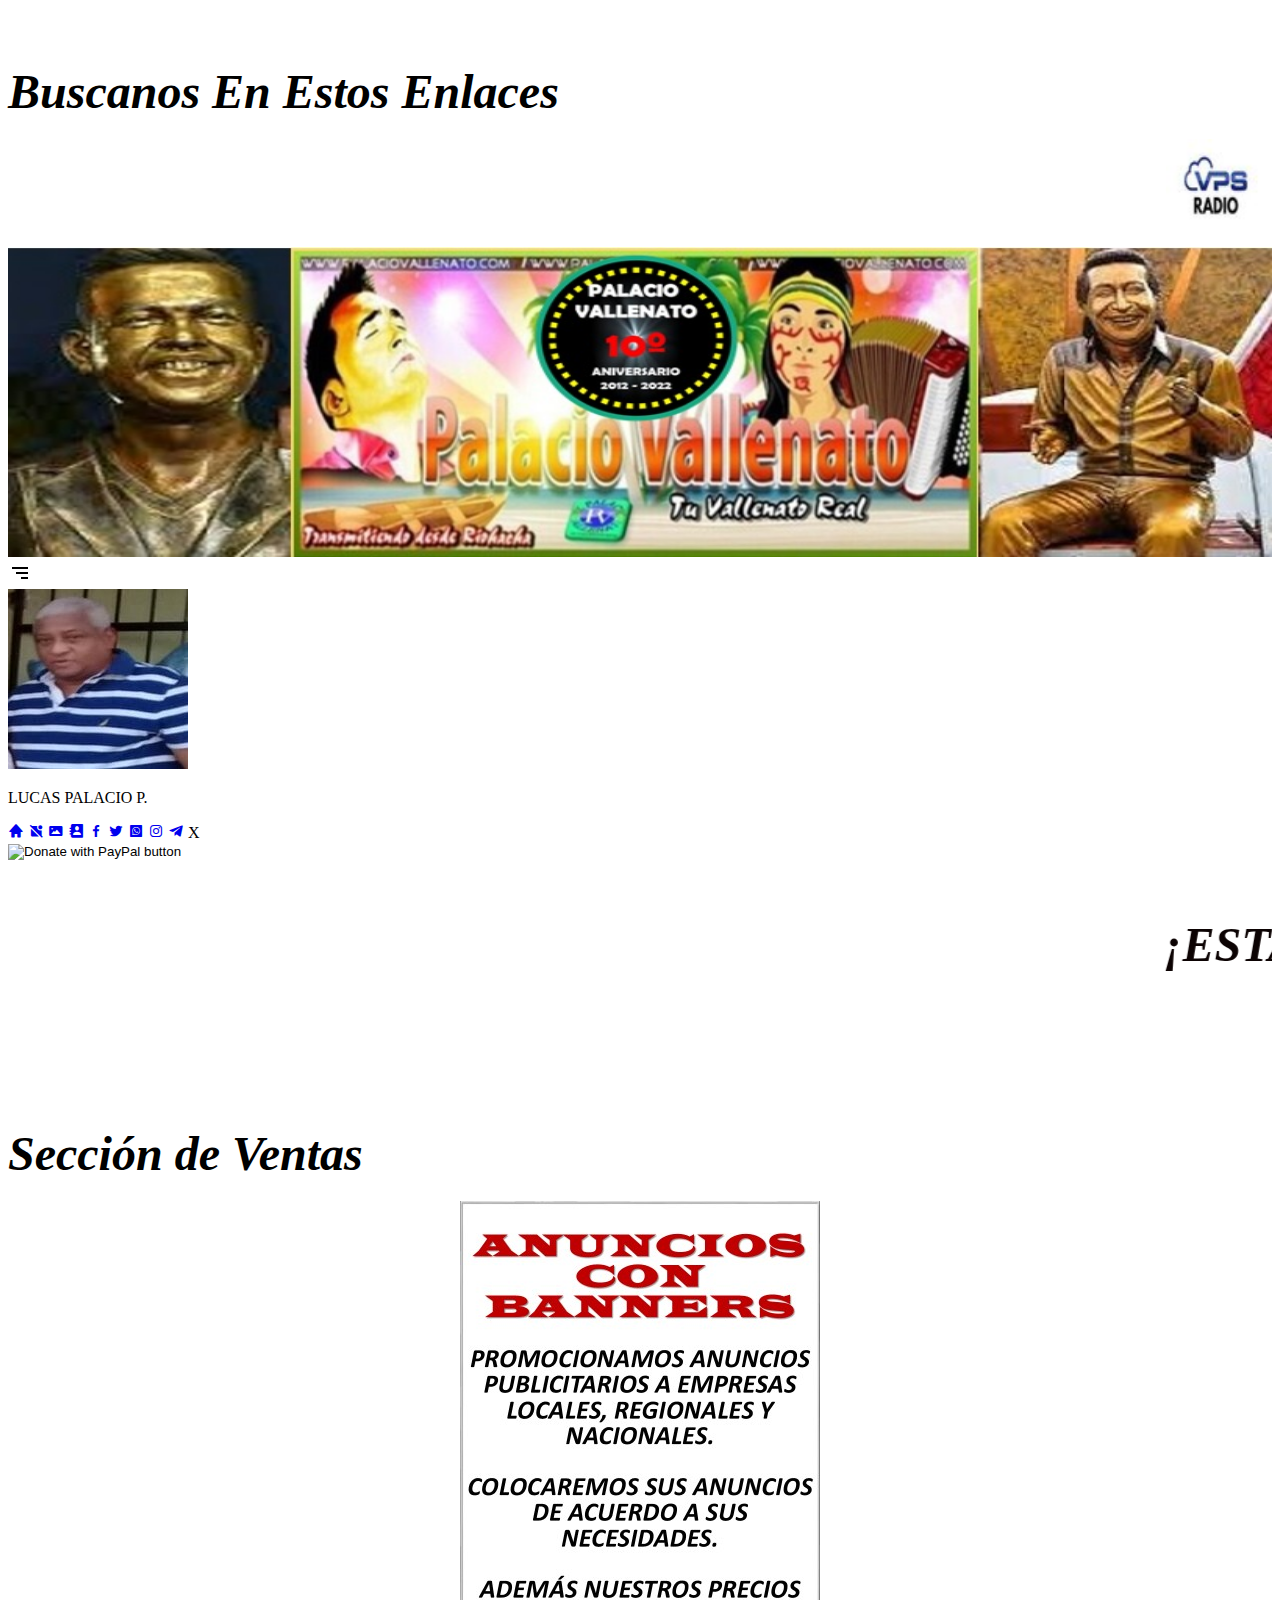
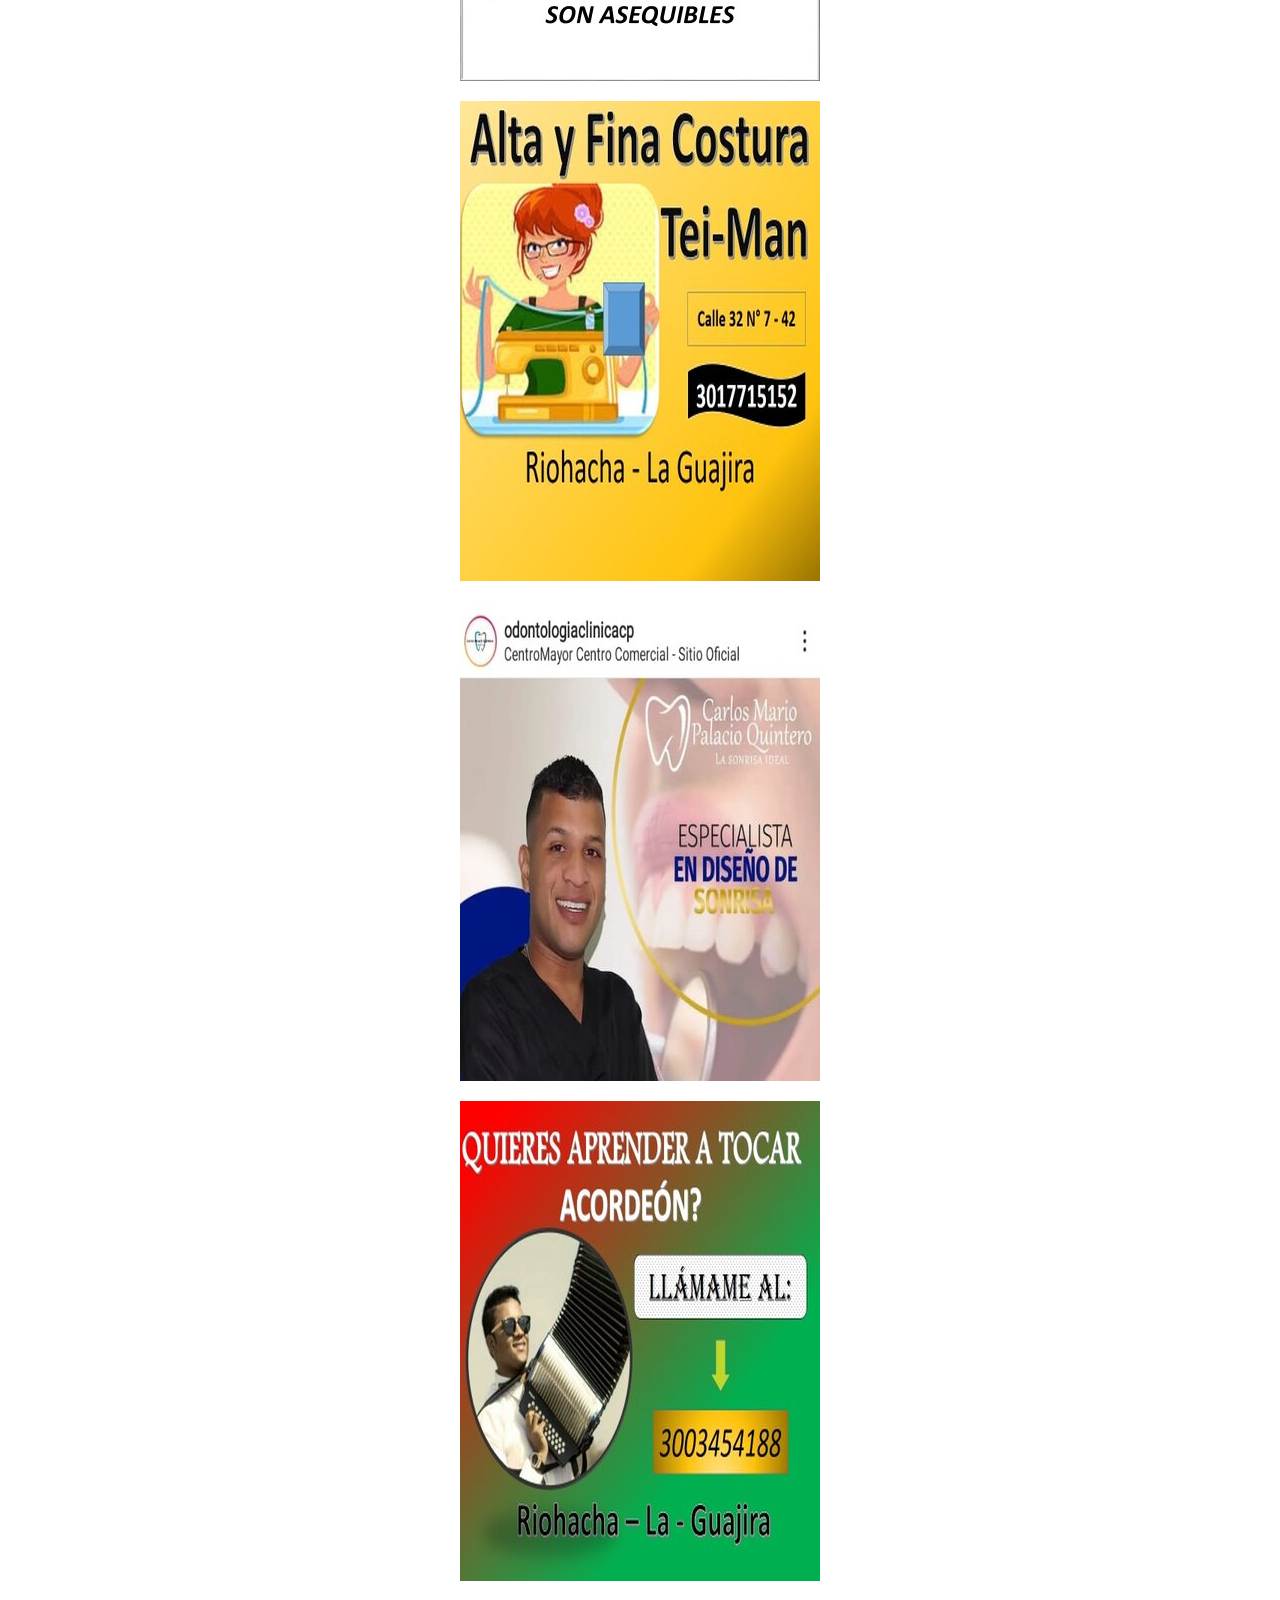
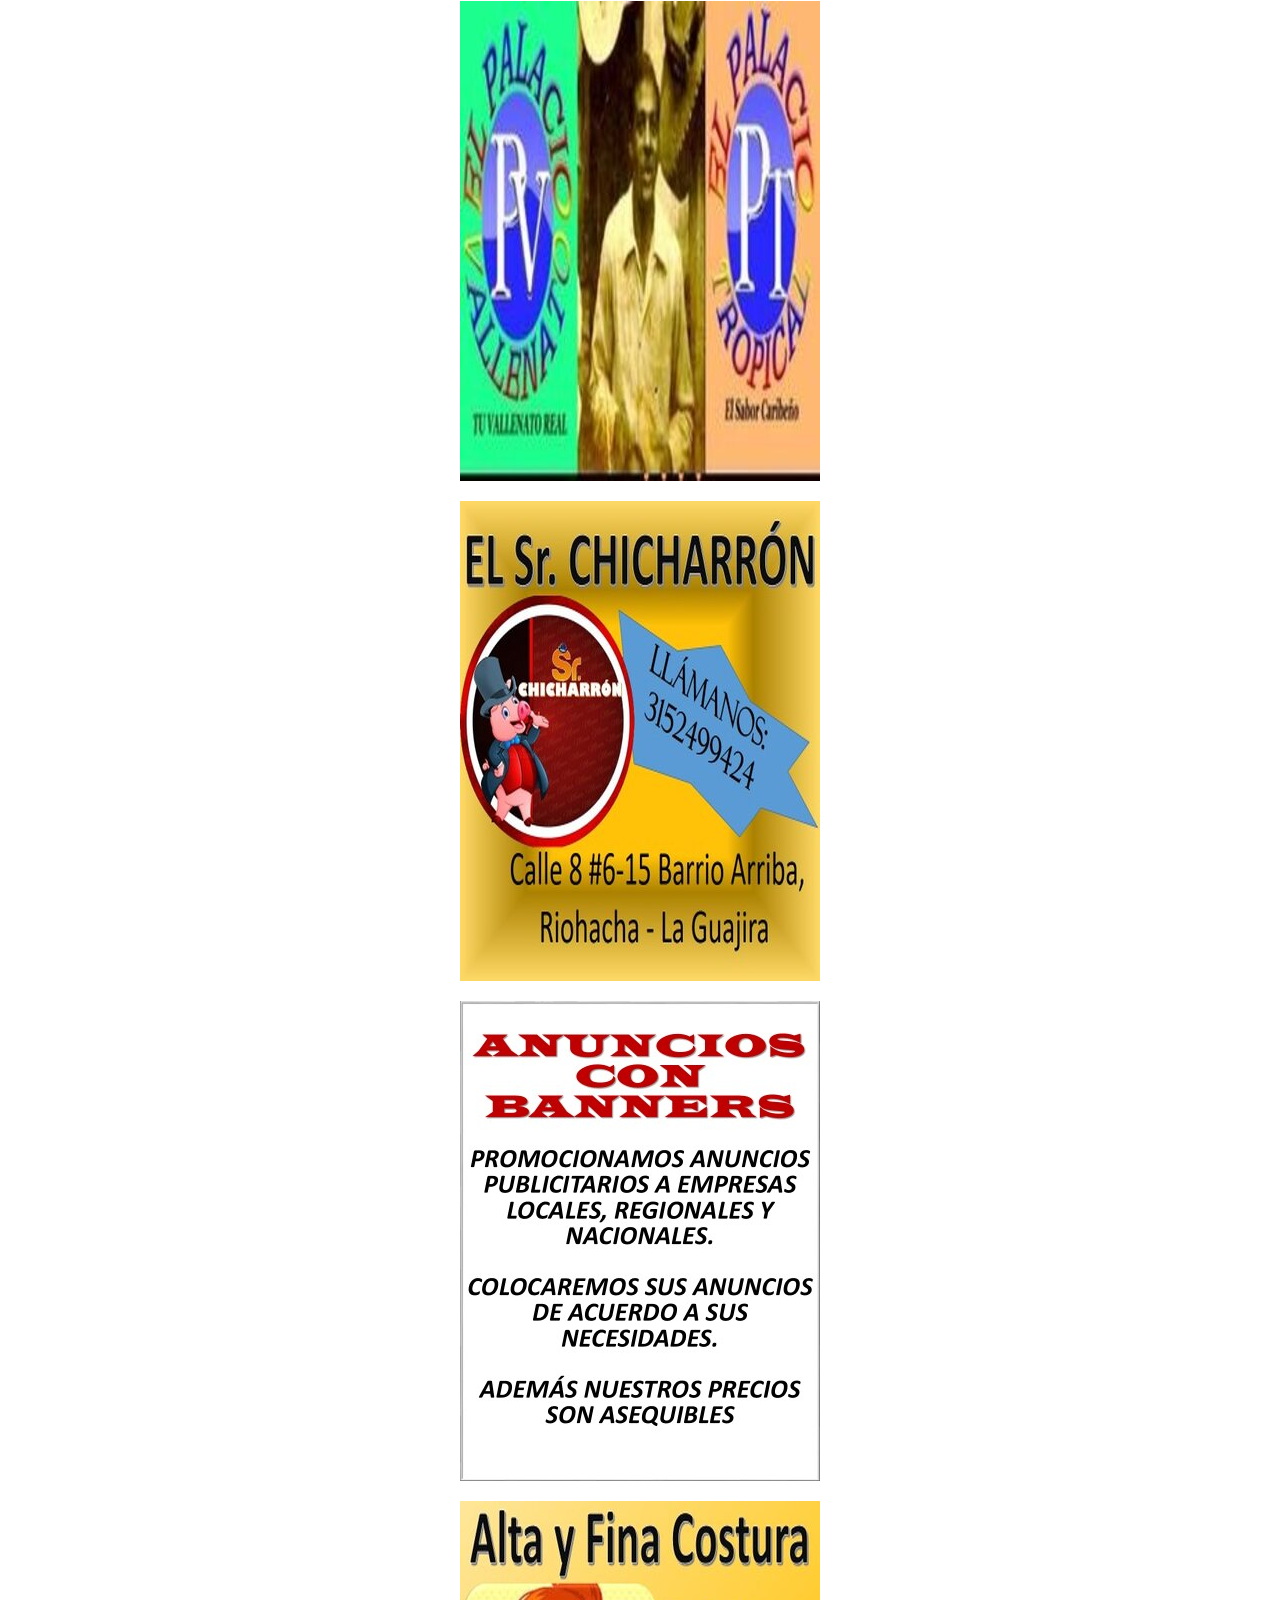
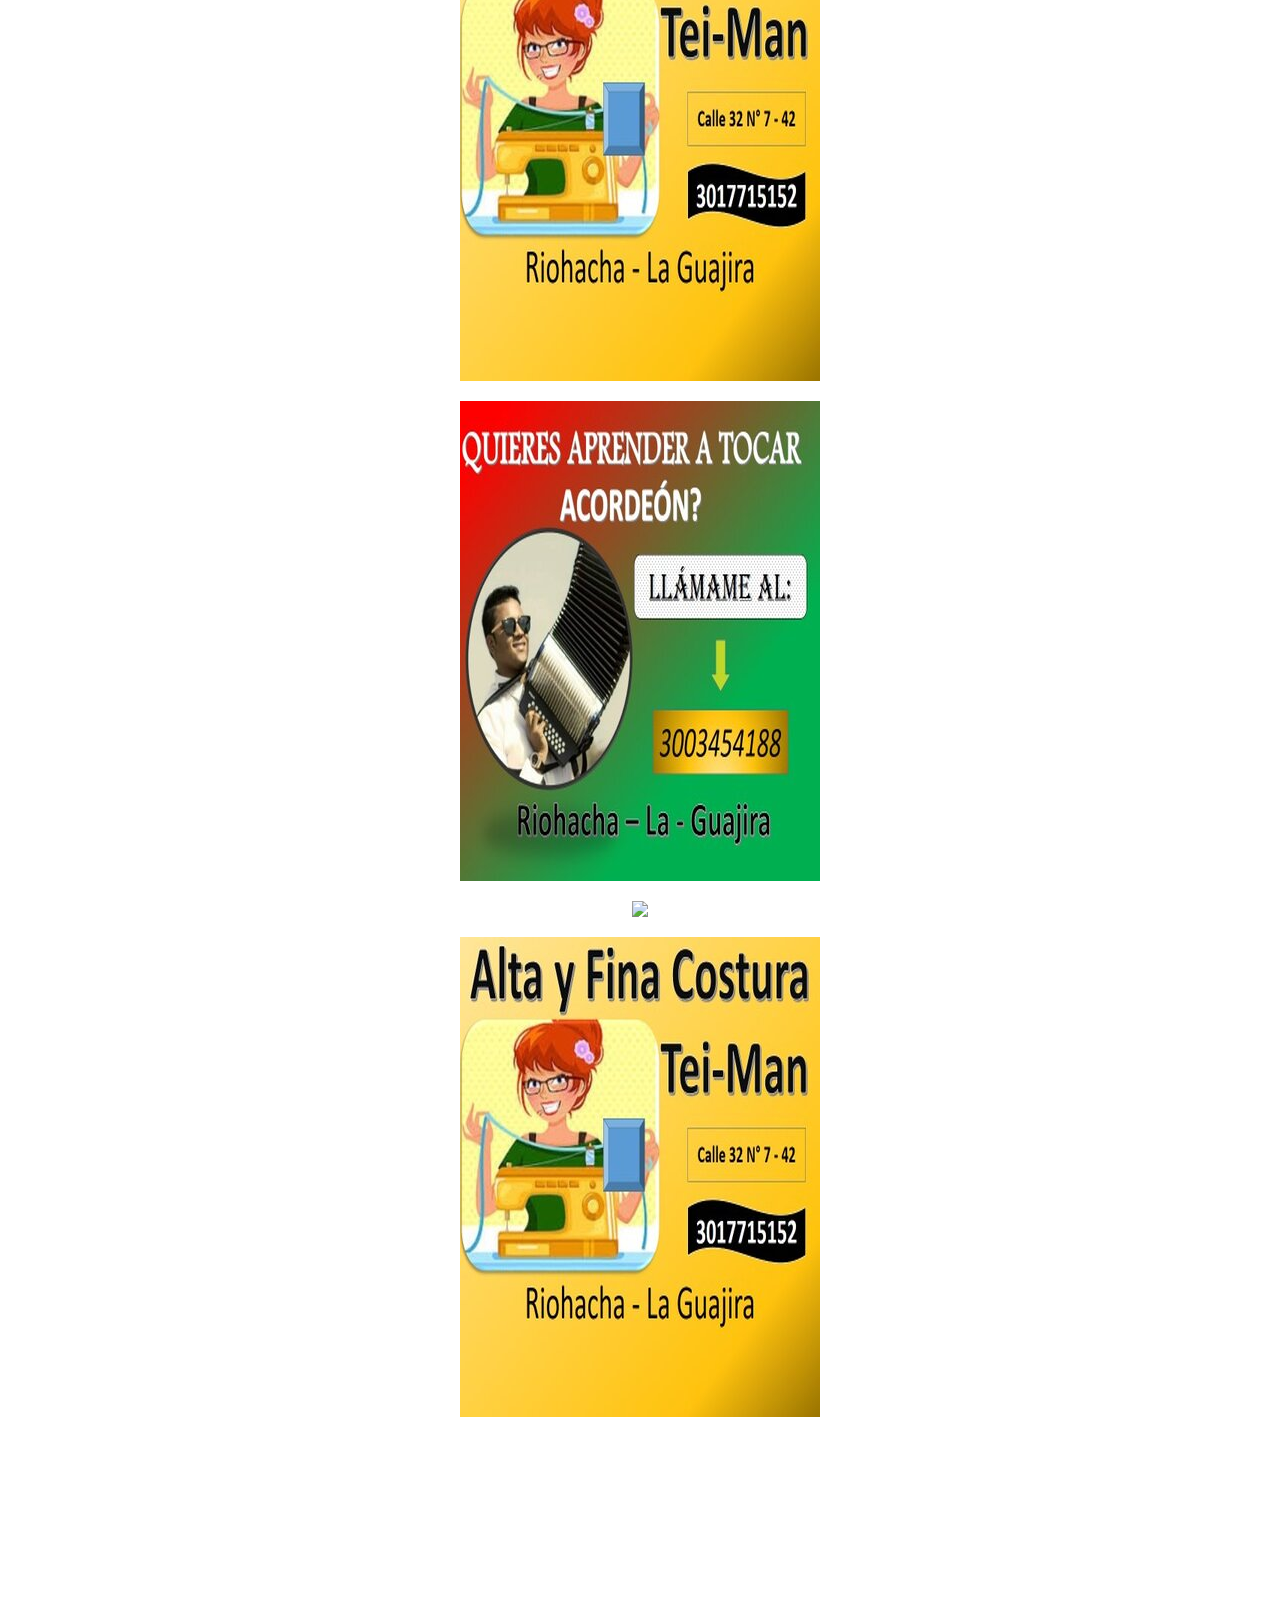
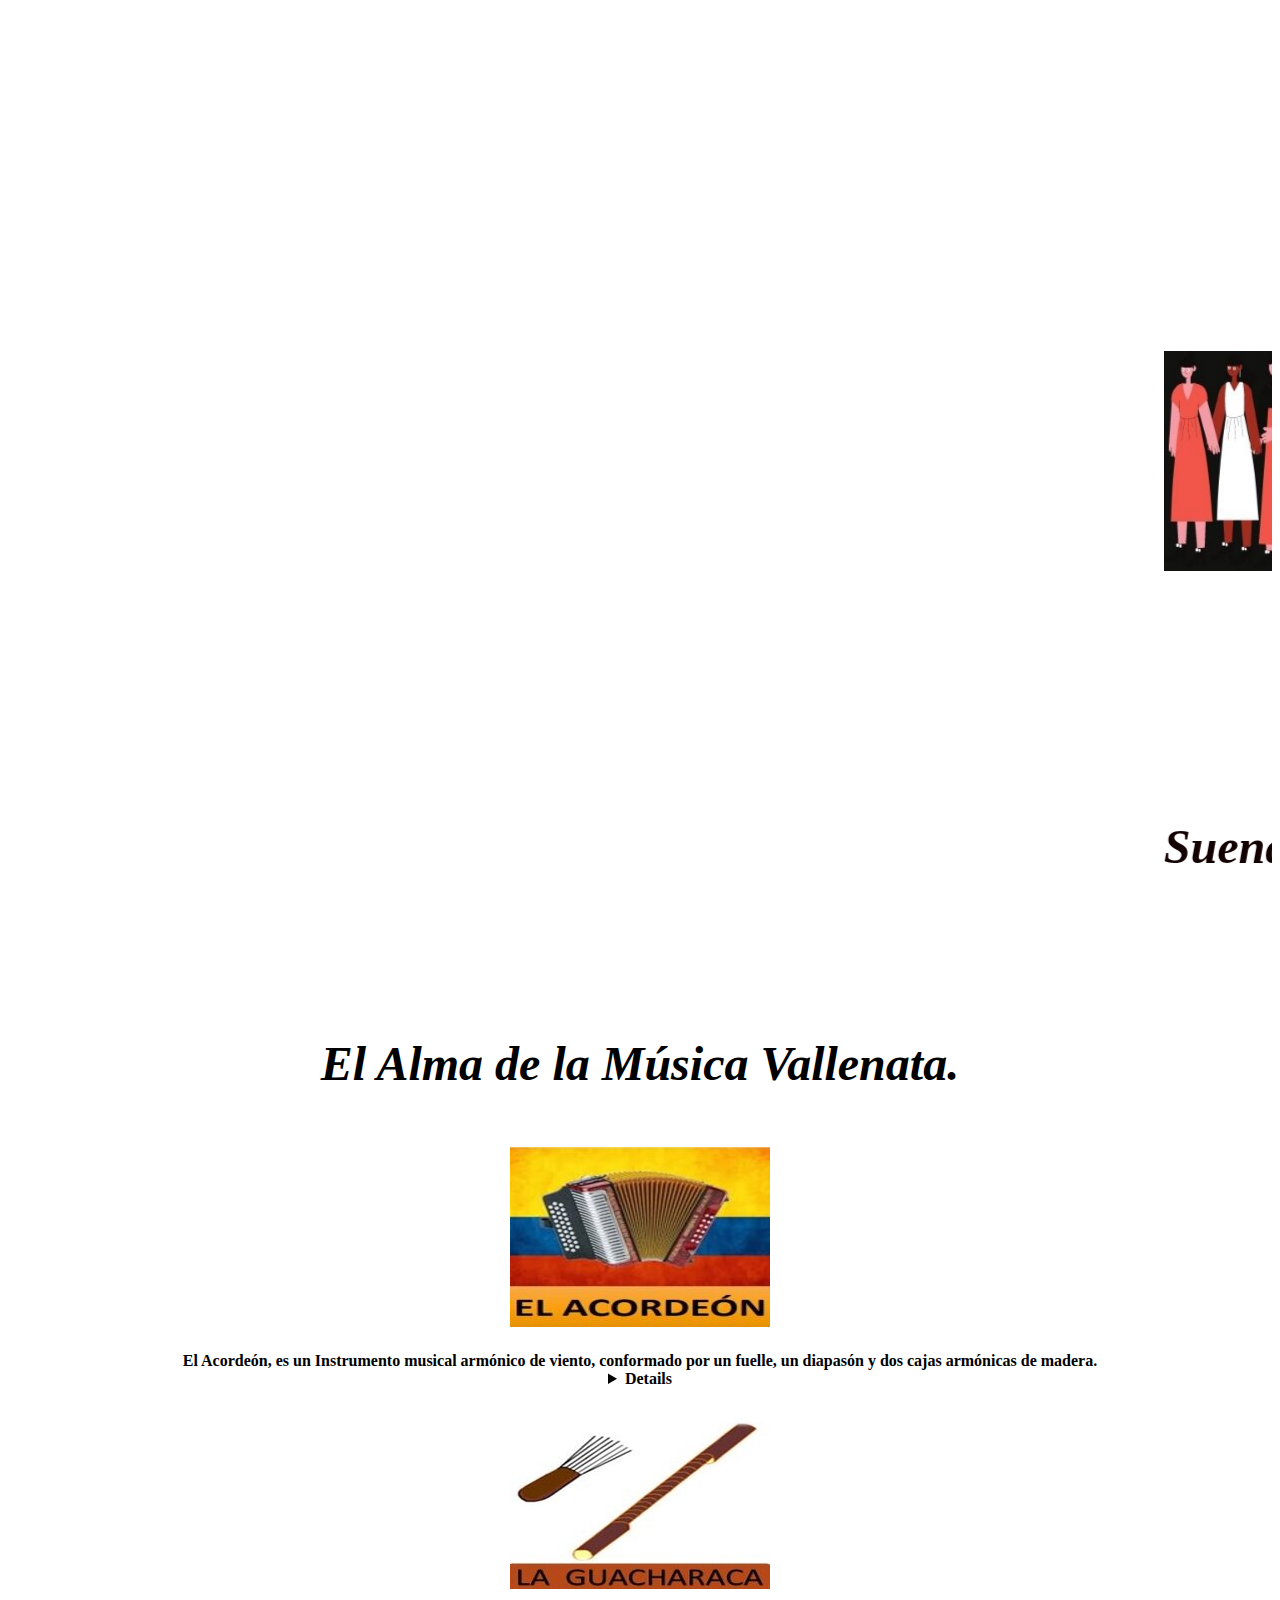
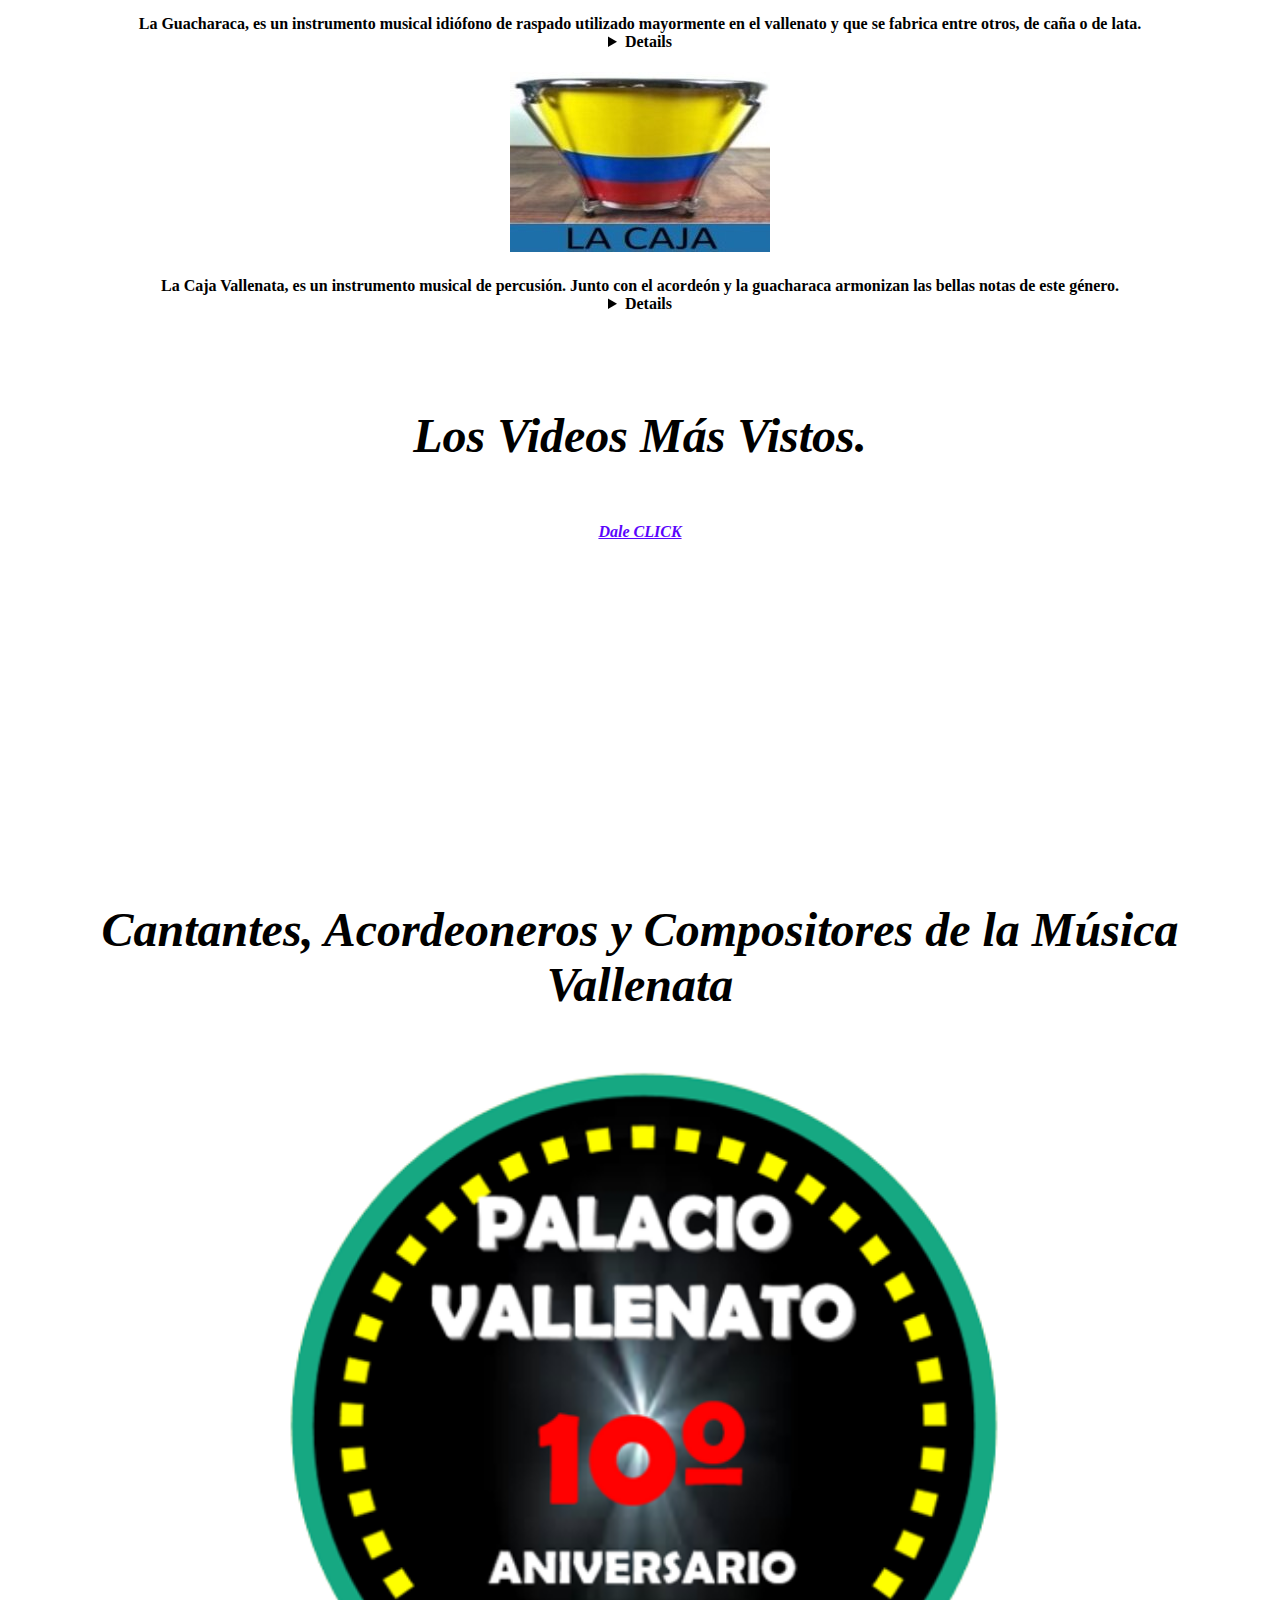
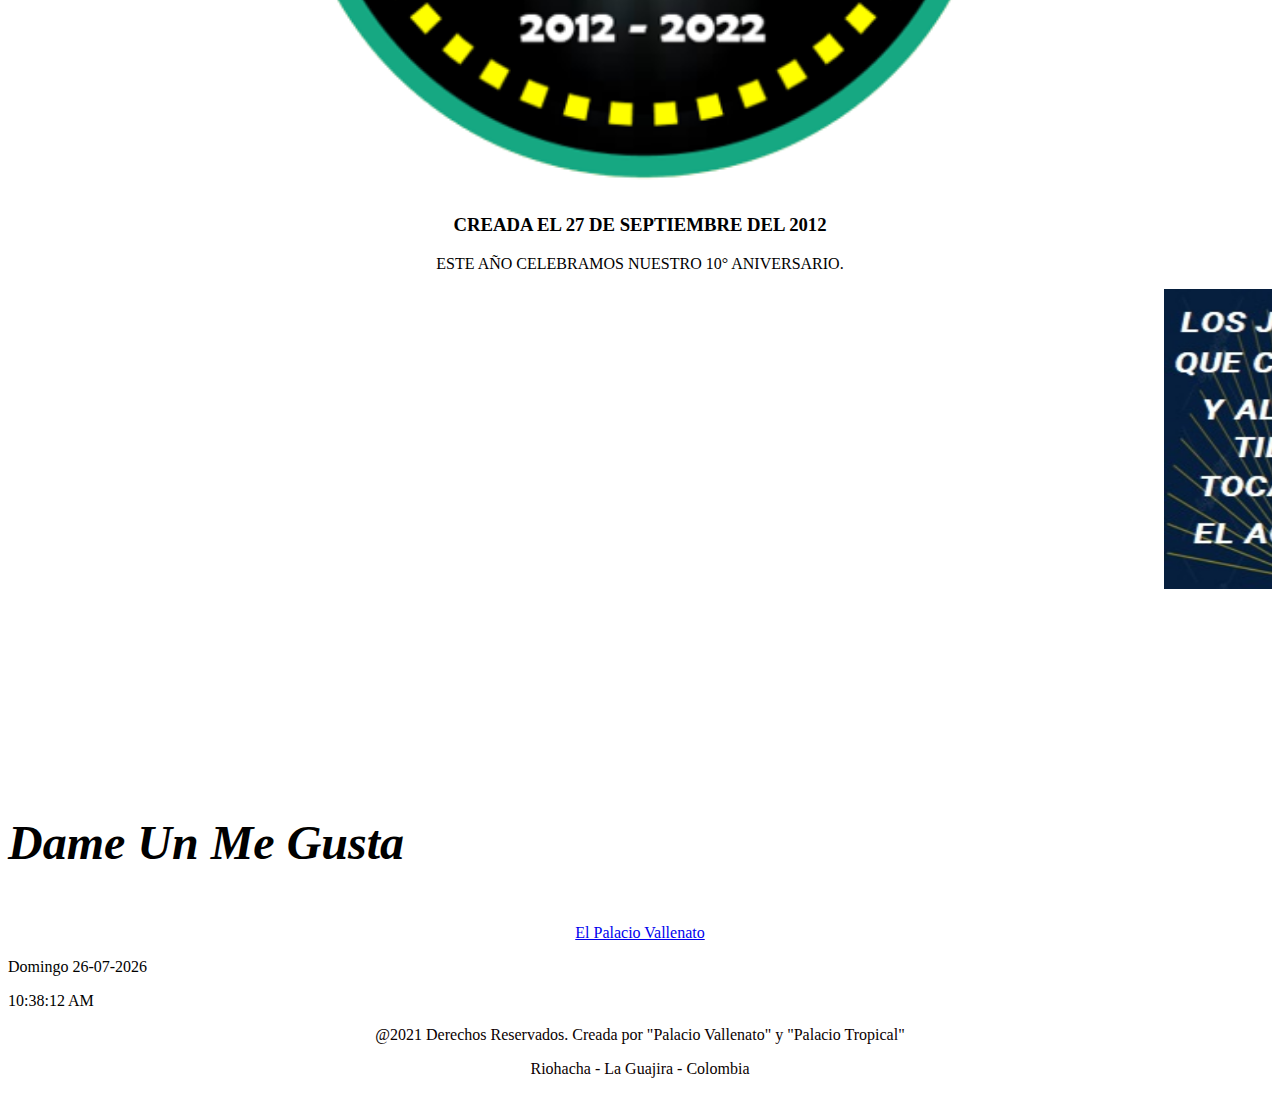
==== index.html @ 9a0f0bd8 "“commit”" ====
<!doctype html>
<html lang="es">

<!------------------------- inicio del head ------------------------>
<head>
<meta charset="utf-8">
<meta  http-equiv="X-UA-compatible"  content="ie=edge"/>
<meta name="author" content="LUCAS PALACIO PIMIENTA"/>
<meta name="keywordS" content="DEFENSA Y DIVULGACION DE LA MÚSICA VALLENATA"/>
<meta name="viewport" content="width=device-width, user-scalable=no, initial-scale=1.0, 
maximum-scale=1.0, minimum-scale=1.0 ">    


<link rel="icon"  href="IMAGENES/logoICO.ico">
    
<link rel="stylesheet" type="text/css" href="css/reset.css"></link>
<link rel="stylesheet" type="text/css" href="css/style.css"></link>
<link rel="stylesheet" type="text/css" href="fonts/style.css">
<link rel="stylesheet" type="text/css" href="style.css">
<link rel="stylesheet" type="text/css" href="css/estilo.css">

<link rel="preconnect" href="https://fonts.googleapis.com">
<link rel="preconnect" href="https://fonts.gstatic.com" crossorigin>
<link href="https://fonts.googleapis.com/css2?family=Share+Tech+Mono&display=swap" rel="stylesheet">
<link href="https://fonts.googleapis.com/css?family=Orbitron" rel="stylesheet">
<link href="https://fonts.googleapis.com/css2?family=Open+Sans:wght@300;400;700&display=swap" rel="stylesheet">

<link rel="stylesheet" type="text/css" href="css/bootstrap-slider.min.css">
<link href='https://unpkg.com/boxicons@2.0.9/css/boxicons.min.css' rel='stylesheet'>
<link href="https://cdn.jsdelivr.net/npm/bootstrap@5.1.0/dist/css/bootstrap.min.css" 
rel="stylesheet" integrity="sha384-KyZXEAg3QhqLMpG8r+8fhAXLRk2vvoC2f3B09zVXn8CA5QIVfZOJ3BCsw2P0p/We"
crossorigin="anonymous">

<script src="js/bootstrap-slider.min.js"></script>
<script src="https://cdn.jsdelivr.net/bxslider/4.2.12/jquery.bxslider.min.js"></script>
<script src="https://ajax.googleapis.com/ajax/libs/jquery/3.1.1/jquery.min.js"></script>

<link rel="stylesheet" type="text/css" href="css/ventas.css">
<link rel="stylesheet" type="text/css" href="css/reprolateral.css">
<link rel="stylesheet" type="text/css" href="css/relojdigital.css">
<link rel="stylesheet" type="text/css" href="css/vocesvalle.css">

<link rel="stylesheet" type="text/css" href="css/acorlegen.css">
<link rel="stylesheet" type="text/css" href="css/acorng.css"> 

<title>EL PALACIO VALLENATO</title>

<link href="menu.js"    rel="stylesheet">
<link href="style.css"  rel="stylesheet">
<link href="reset.css"  rel="stylesheet">

                <!-- absense inicio--> 
<script async src="https://pagead2.googlesyndication.com/pagead/js/adsbygoogle.js?client=ca-pub-6909277196923543"
crossorigin="anonymous"></script>
                <!-- Final absense-->

</head>
<!------------------------- fin del head ------------------------>


<!-- inicio del body - cabecera-->

           <!----- Inicio Bloqueo y Fondo -------->
<body oncontextmenu="return false" onkeydown="return false">
<body background="IMAGENES/soleado1.gif">  
           <!----- Final Bloqueo y Fondo --------->

<header>

           <!---inicio Burbujas------->
<div class="burbuja"></div> <div class="burbuja"></div> <div class="burbuja"></div>
<div class="burbuja"></div> <div class="burbuja"></div> <div class="burbuja"></div>
<div class="burbuja"></div> <div class="burbuja"></div> <div class="burbuja"></div>
<div class="burbuja"></div>

          <!----Final Burbujas------->

<br><br>

<!---------------- inicio absense rectangular -------------->
<script async src="https://pagead2.googlesyndication.com/pagead/js/adsbygoogle.js?client=ca-pub-6909277196923543"
crossorigin="anonymous"></script>
<!-- Esto Puede Interesarte. -->
<ins class="adsbygoogle"
style="display:block"
data-ad-client="ca-pub-6909277196923543"
data-ad-slot="3220420782"
data-ad-format="auto"
data-full-width-responsive="true"></ins>
<script>
(adsbygoogle = window.adsbygoogle || []).push({});
</script>
<!---------------- final absense rectangular  -------------->         

<!----------- inicio mensaje dos¡ ------->
<article>
  <section  class="parrafo3 text-center">     
  <style> .parrafo3 {color: black;}</style>
  <h2><em><font size="15">Buscanos En Estos Enlaces</em></h2></font></article></section>
            <!--------  final mensaje dos¡ ------->
  
  
  <!--------- INICIO Nuevo Reproductor --------------->
  <section class="home">

    <div class="in-flex">
                   
    <script src="https://shoutstream.co.uk/player-min.js"></script>
    <script id="radioFloPlayer">
    radioFloPlayer.embed({
    'url': 'https://play8.tikast.com/proxy/lucas?mp=/stream',
    'station-name': 'EL PALACIO VALLENATO',
    'autoplay': true,
    'skin': 'windows-light',
    'width': 307
    });
    </script>
  
  </div>
    <!----------FINAL Nuevo Reproductor --------------->
    

      <!------------------inicio Agregar Radios----------------->
  <div class="in-flex"> 
  <div> 
  <section  class="parrafo2"> 
  <article> <marquee direction="left"> 
  <style> .parrafo2 marquee {color: rgb(17, 17, 16);}</style>
  
  
    <a href="https://vpsemisoras.com/station/palacio-vallenato/" 
    target='_blank' imageanchor='1' style='margin-left:  0.1em; margin-right: 0.1em;'>
    <img border='0' height='100' width='100'
    src='IMAGENES/logosagregados/VPS.jpg'/></a> 
  
    <a href='https://zeno.fm/el-palacio-vallenatok7gcnrz99f0uv/'
    target='_blank' imageanchor='1' style='margin-left:  0.1em; margin-right: 0.1em;'>
    <img border='0' height='100' width='100'
    src='IMAGENES/logosagregados/zeno.fm.jpg'/></a> 
  
    <a href='https://www.colombia.com/radio/palacio-vallenato-riohacha-2318'
    target='_blank' imageanchor='1' style='margin-left: 0.1em; margin-right: 0.1em;'>
    <img border='0' height='100' width='100'
    src='IMAGENES/logosagregados/colombia.com.jpg'/></a>
    
    <a href='http://www.emisorascolombianas.co/el-palacio-vallenato'
    target='_blank' imageanchor='1' style='margin-left:  0.1em; margin-right: 0.1em;'>
    <img border='0' height='100' width='100' 
    src='IMAGENES/logosagregados/emisorascolombianas.co.jpg'/></a> 
  
    <a href='https://emisorasenvivo.co/el-palacio-vallenato#'
    target='_blank' imageanchor='1' style='margin-left:  0.1em; margin-right: 0.1em;'>
    <img border='0' height='100' width='100'
    src='IMAGENES/logosagregados/emisorasenvivo.co.jpg'/></a> 
    
    <a href='https://emisoras-en-vivo.co/el-palacio-vallenato' 
    target='_blank' imageanchor='1' style='margin-left:  0.1em; margin-right: 0.1em;'>
    <img border='0' height='100' width='100'
    src='IMAGENES/logosagregados/emisoras-en-vivo.co.jpg'/></a>
  
    <a href='https://fm.rs/co/el-palacio-vallenato/'
    target='_blank' imageanchor='1' style='margin-left:  0.1em; margin-right: 0.1em;'>
    <img border='0' height='100' width='100'
    src='IMAGENES/logosagregados/fm.rs.jpg'/></a> 
  
    <a href='http://fmstream.org/index.php?i=551837'
    target='_blank' imageanchor='1' style='margin-left:  0.1em; margin-right: 0.1em;'>
    <img border='0' height='100' width='100' 
    src='IMAGENES/logosagregados/fmstream.jpg'/></a> 
  
    <a href='https://www.raddios.com/4483-radiosonline-palacio-vallenato-online-riohacha-colombia'
    target='_blank' imageanchor='1' style='margin-left: 0.1em; margin-right: 0.1em;'>
    <img border='0' height='100' width='100'
    src='IMAGENES/logosagregados/raddios.com.jpg'/></a>
  
    <a href='https://www.radioline.co/listen-to-el-palacio-vallenato'
    target='_blank' imageanchor='1' style='margin-left: 0.1em; margin-right: 0.1em;'>
    <img border='0' height='100' width='100'
    src='IMAGENES/logosagregados/radioline.co.jpg'/></a> 
    
  <a href='https://radios-colombia.com/palacio-vallenato-118128/' 
  target='_blank' imageanchor='1' style='margin-left:  0.1em; margin-right: 0.1em;'>
  <img border='0' height='100' width='100'
  src='IMAGENES/logosagregados/radios-colombia.com.jpg'/></a>
      
  <a href='https://radios.com.co/el-palacio-vallenato/' 
  target='_blank' imageanchor='1' style='margin-left: 0.1em; margin-right: 0.1em;'>
  <img border='0' height='100' width='100'
  src='IMAGENES/logosagregados/radios.com.co.jpg'/></a> 
           
    <a href='https://www.radiosfmam.com.ar/radio/13278/el-palacio-vallenato-riohacha-
    la--guajiracolombia ' 
    target='_blank' imageanchor='1' style='margin-left: 0.1em;   margin-right: 0.1em;'>   
    <img border='0' height='100' width='100'
    src=' IMAGENES/logosagregados/radiosfmam.jpg'/></a> 
  
    <a href='https://www.planetaradios.com/co/2961/el-palacio-vallenato'
    target='_blank' imageanchor='1' style='margin-left:  0.1em; margin-right: 0.1em;'>
    <img border='0' height='100' width='100'
    src='IMAGENES/logosagregados/planetaradios.jpg'/></a>
    
    <a href='http://pea.fm/es/3666-listen.html'
    target='_blank' imageanchor='1' style='margin-left:  0.1em; margin-right: 0.1em;'>
    <img border='0' height='100' width='100'
    src='IMAGENES/logosagregados/peafm.jpg'/></a>
  
    <a href='https://onlineradiobox.com/co/palaciovallenato/?cs=co.palaciovallenato'
    target='_blank' imageanchor='1' style='margin-left: 0.1em; margin-right: 0.1em;'>
    <img border='0' height='100' width='100'
    src='IMAGENES/logosagregados/onlineradiobox.jpg'/></a>
  
    <a href='https://www.zradios.com/el-palacio-vallenato'
    target='_blank' imageanchor='1' style='margin-left: 0.1em; margin-right: 0.1em;'>
    <img border='0' height='100' width='100'
    src='IMAGENES/logosagregados/zradios.jpg'/></a>
  
    <a href='https://raddio.net/373602-el-palacio-vallenato/'
    target='_blank' imageanchor='1' style='margin-left:  0.1em; margin-right: 0.1em;'>
    <img border='0' height='100' width='100'
    src='IMAGENES/logosagregados/raddio.jpg'/></a>
  
    <a href='https://liveradio.world/?s=PALACIO+VALLENATO '
    target='_blank' imageanchor='1' style='margin-left: 0.1em; margin-right: 0.1em;'>
    <img border='0' height='100' width='100'
    src='IMAGENES/logosagregados/world.png'/></a>
  
    <a href='https://tuneyou.com/radio/El-Palacio-Vallenato-sn16461/'
    target='_blank' imageanchor='1' style='margin-left:  0.1em; margin-right: 0.1em;'>
    <img border='0' height='100' width='100'
    src='IMAGENES/logosagregados/tuneyou.jpg'/></a>
   
    <a href='https://clover.fm/46228-el-palacio-vallenato-radio.html'
    target='_blank' imageanchor='1' style='margin-left:  0.1em; margin-right: 0.1em;'>
    <img border='0' height='100' width='100'
    src='IMAGENES/logosagregados/clover.jpg'/></a> 
          
    <a href='https://www.cxradio.com.br/radio/el-palacio-vallenato'
    target='_blank' imageanchor='1' style='margin-left:  0.1em; margin-right: 0.1em;'>
    <img border='0' height='100' width='100'
    src='IMAGENES/logosagregados/cxradio.jpg'/></a>
        
    <a href='https://escuchar.radio/palaciovallenato'
    target='_blank' imageanchor='1' style='margin-left:  0.1em; margin-right: 0.1em;'>
    <img border='0' height='100' width='100'
    src='IMAGENES/logosagregados/escucharradio.png'/></a>
  
    <a href='https://evibe.me/41252-EL-PALACIO'
    target='_blank' imageanchor='1' style='margin-left:  0.1em; margin-right: 0.1em;'>
    <img border='0' height='100' width='100'
    src='IMAGENES/logosagregados/evibe.jpg'/></a>
  
    <a href='https://radiozone.net/search/EL%20PALACIO%20VALLENATO ' 
    target='_blank' imageanchor='1' style='margin-left: 0.1em; margin-right: 0.1em;'>
    <img border='0' height='100' width='100'
    src='IMAGENES/logosagregados/radiozone.jpg'/></a> 
  
    <a href='https://www.fmflix.net/palaciovallenato-com/ '
    target='_blank' imageanchor='1' style='margin-left:  0.1em; margin-right: 0.1em;'>
    <img border='0' height='100' width='100'
    src='IMAGENES/logosagregados/fmflix.png'/></a> 
   
    <a href='https://gooradios.com/radio/155329-riohacha-el-palacio-vallenato.html'
    target='_blank' imageanchor='1' style='margin-left:  0.1em; margin-right: 0.1em;'>
    <img border='0' height='100' width='100' 
    src='IMAGENES/logosagregados/gooradios.png'/></a>
  
    <a href='https://www.radiosplay.com/radio/89156/el-palacio-vallenato-riohacha-
    la-guajira-colombia' 
    target='_blank' imageanchor='1' style='margin-left: 0.1em; margin-right: 0.1em;'>   
    <img border='0' height='100' width='100'
    src='IMAGENES/logosagregados/radiosplay.jpg'/></a>
    
    <a href='https://keepone.net/radio/k110074/el-palacio-vallenato'
    target='_blank'   imageanchor='1' style='margin-left:  0.1em; margin-right: 0.1em;'>
    <img border='0' height='100' width='100'
    src='IMAGENES/logosagregados/keepone.jpg'/></a> 
    
    <a href='https://www.listenonlineradio.com/colombia/el-palacio-vallenato '
    target='_blank' imageanchor='1' style='margin-left:  0.1em; margin-right: 0.1em;'>
    <img border='0' height='100' width='100'
    src='IMAGENES/logosagregados/listenonlineradio.jpg'/></a>
    
    <a href='https://onlineradio.pro/index.php/station/palaciovallenato-com/ '
    target='_blank' imageanchor='1' style='margin-left: 0.1em; margin-right: 0.1em;'>
    <img border='0' height='100' width='100'
    src='IMAGENES/logosagregados/onlineradio.pro.jpg'/></a>
  
    <a href='https://radiomixer.net/es/col/palaciovallenato'
    target='_blank' imageanchor='1' style='margin-left:  0.1em; margin-right: 0.1em;'>
    <img border='0' height='100' width='100'
    src='IMAGENES/logosagregados/radiomixer.png'/></a>   
   
    <a href='https://www.liveonlineradio.net/sl/colombia/palacio-vallenato.htm'
    target='_blank' imageanchor='1' style='margin-left: 0.1em; margin-right: 0.1em;'>
    <img border='0' height='100' width='100'
    src='IMAGENES/logosagregados/liveonlineradio.net.jpg'/></a>
            
    <a href='https://liveradio.de/el-palacio-vallenato'
    target='_blank' imageanchor='1' style='margin-left:  0.1em; margin-right: 0.1em;'>
    <img border='0' height='100' width='100'
    src='IMAGENES/logosagregados/liveradio.de.jpg'/></a>
         
    <a href='https://www.liveradio.uk/stations/el-palacio-vallenato'
    target='_blank' imageanchor='1' style='margin-left:  0.1em; margin-right: 0.1em;'>
    <img border='0' height='100' width='100'
    src='IMAGENES/logosagregados/liveradio.uk.jpg'/></a>
            
    <a href='https://milemisoras.com/radio/el-palacio-vallenato-online/'
    target='_blank' imageanchor='1' style='margin-left:  0.1em; margin-right: 0.1em;'>
    <img border='0' height='100' width='100'
    src='IMAGENES/logosagregados//milemisoras.png'/></a>
  
    <a href='http://www.myradiotuner.com/customStationPreset.php?ID=21212'
    target='_blank' imageanchor='1' style='margin-left: 0.1em; margin-right: 0.1em;'>
    <img border='0' height='100' width='100'
    src='IMAGENES/logosagregados/myradiotuner.jpg'/></a> 
                
    <a href='https://www.onlineradiobin.com/colombia/palaciovallenato-com.htm' 
    target='_blank' imageanchor='1' style='margin-left:  0.1em; margin-right: 0.1em;'>
    <img border='0' height='100' width='100'
    src='IMAGENES/logosagregados/onlineradiobin.jpg'/></a>
  
    <a href='http://online-radio.eu/radio/67352-palaciovallenato-com'
    target='_blank' imageanchor='1' style='margin-left:  0.1em; margin-right: 0.1em;'>
    <img border='0' height='100' width='100'
    src='IMAGENES/logosagregados/onlineradio.eu.jpg'/></a>
            
    <a href='http://onlineradio.online/wp-radio/?player=popup&station_id=29806
    'target='_blank' imageanchor='1' style='margin-left:  0.1em; margin-right: 0.1em;'>
    <img border='0' height='100' width='100'
    src='IMAGENES/logosagregados/onlineradio.online.png'/></a>
    
    <a href='https://openradio.app/station/el-palacio-vallenato-ovfia59q?utm_source=m3'
    target='_blank' imageanchor='1' style='margin-left:  0.1em; margin-right: 0.1em;'>
    <img border='0' height='100' width='100'
    src='IMAGENES/logosagregados/openradio.jpg'/></a>
   
    <a href='https://pcradio.ru/radio/el-palacio-vallenato'
    target='_blank' imageanchor='1' style='margin-left:  0.1em; margin-right: 0.1em;'>
    <img border='0' height='100' width='100' 
    src='IMAGENES/logosagregados/pcradio.png'/></a>
     
    <a href='https://www.radio.es/s/palaciovallenato'
    target='_blank' imageanchor='1' style='margin-left: 0.1em; margin-right: 0.1em;'>
    <img border='0' height='100' width='100'
    src='IMAGENES/logosagregados/radio.es.jpg'/></a>
    
    <a href='http://radio.garden/listen/palaciovallenato-com/NUk36A9k'
    target='_blank' imageanchor='1' style='margin-left: 0.1em; margin-right: 0.1em;'>
    <img border='0' height='100' width='100'
    src='IMAGENES/logosagregados/radiogarden.jpg'/></a>  
  
    <a href='https://radioly.app/radio/el-palacio-vallenato/'
    target='_blank' imageanchor='1' style='margin-left: 0.1em; margin-right: 0.1em;'>
    <img border='0' hheight='100' width='100'
    src='IMAGENES/logosagregados/radioly.jpg'/></a>
  
    <a href='https://radioonlinelive.com/colombia/palacio-vallenato/' 
    target='_blank'imageanchor='1' style='margin-left: 0.1em; margin-right: 0.1em;'>
    <img border='0' height='100' width='100'
    src='IMAGENES/logosagregados/radioonlinelive.com.jpg'/></a>
  
    <a href='https://www.radio.pervii.com/es/radio/265712.htm'
    target='_blank' imageanchor='1' style='margin-left: 0.1em; margin-right: 0.1em;'>
    <img border='0' height='100' width='100' 
    src='IMAGENES/logosagregados/radiopervii.jpg'/></a>
                 
    <a href='https://www.radioplug.co.uk/channel/EL-PALACIO-VALLENATO'
    target='_blank' imageanchor='1' style='margin-left: 0.1em; margin-right: 0.1em;'>
    <img border='0' height='100' width='100'
    src='IMAGENES/logosagregados/radioplug.jpg'/></a>
    
    <a href='https://radioservice.su/5654.html#' 
    target='_blank' imageanchor='1' style='margin-left:  0.1em; margin-right: 0.1em;'>
    <img border='0' height='100' width='100'
    src='IMAGENES/logosagregados/radioservice.jpg'/></a>
    
    <a href='http://radiolivestation.com/palaciovallenato-com/' 
    target='_blank' imageanchor='1' style='margin-left:  0.1em; margin-right: 0.1em;'>
    <img border='0' height='100' width='100'
    src='IMAGENES/logosagregados/radiolivestation.jpg'/></a>
    
    <a href='http://www.radios.com.br/play/159325' 
    target='_blank' imageanchor='1' style='margin-left: 0.1em; margin-right:0.1em;'>
    <img border='0' height='100' width='100'
    src='IMAGENES/logosagregados/radios.com.br.png'/></a>  
            
    <a href='https://radiosnet.com.ar/envivo/132527/el-palacio-vallenato' 
    target='_blank' imageanchor='1' style='margin-left:  0.1em; margin-right: 0.1em;'>
    <img border='0' height='100' width='100'
    src='IMAGENES/logosagregados/radiosnet.png'/></a>
  
    <a href='https://radiovolna.net/424054-el-palacio-vallenato.html' 
    target='_blank' imageanchor='1' style='margin-left: 0.1em; margin-right: 0.1em;'>
    <img border='0' height='100' width='100'
    src='IMAGENES/logosagregados/radiovolna.jpg'/></a>
  
    <a href='http://www.rinomusic.com/m/canciones/ver/11616 ' 
    target='_blank' imageanchor='1' style='margin-left: 0.1em; margin-right: 0.1em;'>
    <img border='0' height='100' width='100'
    src='IMAGENES/logosagregados/rinomusic.jpg'/></a>
    
    <a href='https://streamfinder.com/streaming-radio/el-palacio-vallenato/74512/#_'
    target='_blank' imageanchor='1' style='margin-left:  0.1em; margin-right: 0.1em;'>
    <img border='0' height='100' width='100'
    src='IMAGENES/logosagregados/streamfinder.jpg'/></a>
  
    <a href='https://radio.streamitter.com/station/el-palacio-vallenato-2UUM9C'
    target='_blank' imageanchor='1' style='margin-left:  0.1em; margin-right: 0.1em;'>
    <img border='0' height='100' width='100'
    src='IMAGENES/logosagregados/streamitter.jpg'/></a>
  
    <a href='https://tvradiotuner.com/radio/co/el-palacio-vallenato-11194'
    target='_blank' imageanchor='1' style='margin-left:  0.1em; margin-right: 0.1em;'>
    <img border='0' height='100' width='100'
    src='IMAGENES/logosagregados/tvradiotuner.png'/></a>
  
    <a href='https://tunein.com/embed/player/s214699/'
    target='_blank' imageanchor='1' style='margin-left:  0.1em; margin-right: 0.1em;'>
    <img border='0' height='100' width='100'
    src='IMAGENES/logosagregados/tunein.jpg'/></a>
  
    <a href='https://tuneliveradio.net/station/el-palacio-vallenato/'
    target='_blank' imageanchor='1' style='margin-left: 0.1em; margin-right: 0.1em;'>
    <img border='0' height='100' width='100'
    src='IMAGENES/logosagregados/tunelive.png'/></a> 
    
    <a href="https://tunerlike.com/radio/El-Palacio-del-Vallenato-jM352670481"
    target='_blank' imageanchor='1' style='margin-left: 0.1em; margin-right: 0.1em;'>
    <img border='0' height='100' width='100'
    src='IMAGENES/logosagregados/tunerlike.jpg'/></a>
    
    <a href='http://webradio.coolstreaming.us/player/?stream=63439'
    target='_blank' imageanchor='1' style='margin-left: 0.1em; margin-right: 0.1em;'>
    <img border='0' height='100' width='100'
    src='IMAGENES/logosagregados/coolstreaming.png'/></a>
            
    <a href='https://www.webradio.media/ecouter-EL-PALACIO-VALLENATO-6463'
    target='_blank' imageanchor='1' style='margin-left:  0.1em; margin-right: 0.1em;'>
    <img border='0' height='100' width='100'
    src='IMAGENES/logosagregados/webradio.jpg'/></a> 
  
    <a href='http://es.streema.com/radios/play/Palacio_Vallenato  '
    target='_blank' imageanchor='1' style='margin-left:  0.1em; margin-right: 0.1em;'>
    <img border='0' height='100' width='100'
    src='IMAGENES/logosagregados/streema.png'/></a>
     
    <a href='https://www.uradios.com/el-palacio-vallenato'
    target='_blank' imageanchor='1' style='margin-left:  0.1em; margin-right: 0.1em;'>
    <img border='0' height='100' width='100'
    src='IMAGENES/logosagregados/uradios.jpg'/></a>
  
    <a href='https://elpalaciovallenato.es.tl/'
    target='_blank' imageanchor='1' style='margin-left: 0.1em; margin-right: 0.1em;'>
    <img border='0' height='100' width='100'
    src='IMAGENES/logosagregados/es.tl.jpg'/></a>
   
    <a href='https://elpalaciovallenato.jimdofree.com/'
    target='_blank' imageanchor='1' style='margin-left: 0.1em; margin-right: 0.1em;'>
    <img border='0' height='100' width='100'
    src='IMAGENES/logosagregados/jimdo.jpg'/></a>
            
    <a href='https://lucaspalaciopimien.wixsite.com/el-palacio-vallenato'
    target='_blank' imageanchor='1' style='margin-left: 0.1em; margin-right: 0.1em;'>
    <img border='0' height='100' width='100'
    src='IMAGENES/logosagregados/wix.jpg'/></a>  
  
    <a href='http://palaciovallenato.emiweb.es/'
    target='_blank' imageanchor='1' style='margin-left: 0.1em; margin-right: 0.1em;'>
    <img border='0' height='100' width='100'
    src='IMAGENES/logosagregados/emiweb.jpg'/></a>
    
    <a href='https://5f91e309d9533.site123.me/'
    target='_blank' imageanchor='1' style='margin-left: 0.1em; margin-right: 0.1em;'>
    <img border='0' height='100' width='100'
    src='IMAGENES/logosagregados/site123.jpg'/></a>
  
    <a href='http://radiobersama.com/palacio-vallenato/ '
    target='_blank' imageanchor='1' style='margin-left: 0.1em; margin-right: 0.1em;'>
    <img border='0' height='100' width='100' 
    src='IMAGENES/logosagregados/radiobersama.jpg'/></a>
    
    <a href='https://rozila.com/index.php/station/palacio-vallenato/'
    target='_blank' imageanchor='1' style='margin-left:  0.1em; margin-right: 0.1em;'>
    <img border='0' height='100' width='100'
    src='IMAGENES/logosagregados/rozila.jpg'/></a>
  
    <a href='http://www.onlineradiolive.com/palacio-vallenato/ '
    target='_blank' imageanchor='1' style='margin-left:  0.1em; margin-right: 0.1em;'>
    <img border='0' height='100' width='100'
    src='IMAGENES/logosagregados/onlineradiolive.jpg'/></a> 
  
    <a href='https://tuneon.co/station/palaciovallenato-com/'
    target='_blank' imageanchor='1' style='margin-left: 0.1em; margin-right: 0.1em;'>
    <img border='0' height='100' width='100'
    src='IMAGENES/logosagregados/tuneon.jpg'/></a> 
  
    <a href='https://oiradio.co/el-palacio-vallenato-s271853'
    target='_blank' imageanchor='1' style='margin-left: 0.1em;  margin-right: 0.1em;'>
    <img border='0' height='100' width='100'
    src='IMAGENES/logosagregados/oiradio.jpg'/></a> 
  
    <a href='https://www.allradios.com.br/station/palacio-vallenato/' 
    target='_blank' imageanchor='1' style='margin-left:  0.1em; margin-right: 0.1em;'>
    <img border='0' height='100' width='100'
    src='IMAGENES/logosagregados/allradios.jpg'/></a>
  
    <a href='https://caimanstereo.com/palaciovallenatocom-en-vivo/'+
    target='_blank' imageanchor='1' style='margin-left:  0.1em; margin-right: 0.1em;'>
    <img border='0' height='100' width='100'
    src='IMAGENES/logosagregados/caimanstereo.jpg'/></a>
  
    <a href='https://co.domiplay.net/escuchar/palaciovallenato'
    target='_blank' imageanchor='1' style='margin-left: 0.1em; margin-right: 0.1em;'>
    <img border='0' height='100' width='100'
    src='IMAGENES/logosagregados/domiplay.jpg'/></a>
  
    <a href='https://www.dradios.com.ar/station/palaciovallenato-com/' 
    target='_blank' imageanchor='1' style='margin-left:  0.1em; margin-right: 0.1em;'>
    <img border='0' height='100' width='100'
    src='IMAGENES/logosagregados/dradios.png'/></a>
    
    <a href='https://echoradio.app/es/radio/e7719834-8105-11ea-9af6-0a81b753f230' 
    target='_blank' imageanchor='1' style='margin-left:  0.1em; margin-right: 0.1em;'>
    <img border='0' height='100' width='100'
    src='IMAGENES/logosagregados/echoradio.jpg'/></a>
   
    <a href='http://eurobroadcast.eu/w/wp-radio/?player=popup&station_id=38039' 
    target='_blank' imageanchor='1' style='margin-left:  0.1em; margin-right: 0.1em;'>
    <img border='0' height='100' width='100'
    src='IMAGENES/logosagregados/euro.jpg'/></a>
    
    <a href='https://www.gasl.cat/palaciovallenato-com/  '
    target='_blank' imageanchor='1' style='margin-left:  0.1em; margin-right: 0.1em;'>
    <img border='0' height='100' width='100'
    src='IMAGENES/logosagregados/gasl.jpg'/></a>
  
    <a href='https://portalemisoras.com/station/el-palacio-vallenato/'
    target='_blank' imageanchor='1' style='margin-left:  0.1em; margin-right: 0.1em;'>
    <img border='0' height='100' width='100'
    src='IMAGENES/logosagregados/portalemisoras.jpg'/></a> 
  
    <a href='http://internetradios.live/wp-radio/?player=popup&station_id=29806' 
    target='_blank' imageanchor='1' style='margin-left:  0.1em; margin-right: 0.1em;'>
    <img border='0' height='100' width='100'
    src='IMAGENES/logosagregados/internetradios.jpg'/></a>
  
    <a href='https://www.radiofmdial.com/station/palaciovallenato-com/'
    target='_blank' imageanchor='1' style='margin-left: 0.1em; margin-right: 0.1em;'>
    <img border='0' height='100' width='100'
    src='IMAGENES/logosagregados/radiofmdial.jpg'/></a>
  
    <a href='https://radiolist.net/station/palacio-vallenato  '
    target='_blank' imageanchor='1' style='margin-left:  0.1em; margin-right: 0.1em;'>
    <img border='0' height='100' width='100'
    src='IMAGENES/logosagregados/radiolist.net.png'/></a>
  
    <a href='https://listenradio.gr/station/palacio-vallenato/' 
    target='_blank' imageanchor='1' style='margin-left:  0.1em; margin-right: 0.1em;'>
    <img border='0' height='100' width='100'
    src='IMAGENES/logosagregados/listenradio.jpg'/></a> 
  
    <a href='https://webradiodirectory.com/station/palacio-vallenato/'
    target='_blank' imageanchor='1' style='margin-left:  0.1em; margin-right: 0.1em;'>
    <img border='0' height='100' width='100'
    src='IMAGENES/logosagregados/webradiodirectory.jpg'/></a>
  
    <a href='http://www.nobexradio.com/StationsWithPlayer'
    target='_blank' imageanchor='1' style='margin-left: 0.1em; margin-right: 0.1em;'>
    <img border='0' height='100' width='100'
    src='IMAGENES/logosagregados/nobexradio.jpg'/></a>
  
    <a href='https://www.alianzainternacionalderadio.com/emisoras'
    target='_blank' imageanchor='1' style='margin-left: 0.1em; margin-right: 0.1em;'>
    <img border='0' height='100' width='100'
    src='IMAGENES/logosagregados/air.jpg'/></a>
   
    <a href='https://www.radio-home.net/radio.php?radio=el%20palacio%20vallenato&lang=FR#'
    target='_blank' imageanchor='1' style='margin-left: 0.1em; margin-right: 0.1em;'>
    <img border='0' height='100' width='100'
    src='IMAGENES/logosagregados/radiohome.png'/></a>
    
  <a href='https://radiogage.com/?keyword=EL%20PALACIO%20VALLENATO&country&genre'
  target='_blank' imageanchor='1' style='margin-left: 0.1em; margin-right: 0.1em;'> 
  <img border='0' height='100' width='100'
  src='IMAGENES/logosagregados/radiogage.jpg'/></a>
  
  <a href='https://lalaradio.online/radio/palaciovallenato-com/'
  target='_blank' imageanchor='1' style='margin-left: 0.1em; margin-right: 0.1em;'> 
  <img border='0' height='100' width='100'
  src='IMAGENES/logosagregados/lalaradio.online.png'/></a>
  
  <a href='https://radiobox.digital/station/el-palacio-vallenato/'
  target='_blank' imageanchor='1' style='margin-left: 0.1em; margin-right: 0.1em;'> 
  <img border='0' height='100' width='100' 
  src='IMAGENES/logosagregados/radioboxdigital.png'/></a>
  
  <a href='https://directory.kennyinteractivehosting.com/station/el-palacio-vallenato/'
  target='_blank' imageanchor='1' style='margin-left: 0.1em; margin-right: 0.1em;'> 
  <img border='0' height='100' width='100' 
  src='IMAGENES/logosagregados/kenny.jpg'/></a>
  
  <a href='https://appradiofm.com/radio/EL-PALACIO-VALLENATO-Riohacha-La%20Guajira-CO-fwc8e'
  target='_blank' imageanchor='1' style='margin-left: 0.1em; margin-right: 0.1em;'> 
  <img border='0' height='100' width='100'
  src='IMAGENES/logosagregados/radiofm.png'/></a>
  </marquee> 
  </section>
  </div></div>
    <!-------------- Final Agregar Radios! ------------>
  </section> </article>


            <!---------- Inicio Portada ----------->
<div class="contenedor-head">
<img src="IMAGENES/portadapvdiomar.jpg" width="100%" height="310"></div>
            <!---------- Final Portada ----------->


            <!---------- inicio del menu ----------->
<header class="header" id="header">
  
<img src="IMAGENES/menu-alt-right.svg" alt=""  class="menu">
<nav class="menu-navegacion">

<img src="IMAGENES/LUKS.jpg"  alt="" class="photo">
<p class="name" style color="white">LUCAS PALACIO P.</p>

<a href="#INICIO" target="_blank" class="social-media-icon">
<i class="bx bxs-home" title="Inicio"></i></a>

<a href="QUIENES SOMOS.html" target="_blank" class="social-media-icon">
<i class='bx bxs-notification-off' title="Sómos"></i></a>

<a href="SERVICIO.html" target="_blank" class="social-media-icon">
<i class='bx bxs-image' title="Servicio"></i></a>

<a href="CONTÁCTO.html" target="_blank" class="social-media-icon">
<i class='bx bxs-contact' title="Contácto"></i></a>
  
<a href="https://www.facebook.com/" 
target="_blank" class="social-media-icon"> 
<i class='bx bxl-facebook' title="Facebook"></i></a>

<a href="https://twitter.com/palaciovallenat" target="_blank" class="social-media-icon">
<i class='bx bxl-twitter' title="Twitter"></i></a>

<a href="https://wa.me/573023062929?text=Hola%20Escribenos%20y%20envíanos%20tu%20mensaje" 
target="_blank" class="social-media-icon">
<i class='bx bxl-whatsapp-square' title="WhatsApp"></i></a>

<a href="https://linktr.ee/elpalaciovallenato.com" target="_blank" class="social-media-icon">
<i class='bx bxl-instagram' title="Instagram"></i></a>

<a href="https://t.me/LUCAS011957" target="_blank" class="social-media-icon">
<i class='bx bxl-telegram' title="Telegram"></i></a>
          <!---------- Final del menu ----------->
 
<span class="close">X</span>
</nav>
</header>
<!----------- Final del header header---------------------> 


<main class="main">  


          <!--------- Inicio Cta Paypal --------->
<div class="contenedor-paypal">

<form action="https://www.paypal.com/donate" method="post" target="_top">
<input type="hidden" name="hosted_button_id" value="3SSLJQG8Y5FPW" />
<input type="image" src="https://www.paypalobjects.com/en_US/i/btn/btn_donateCC_LG.gif" border="0" 
name="submit" title="PayPal - The safer, easier way to pay online!" alt="Donate with PayPal button"/>
<img alt="" border="0" src="https://www.paypal.com/en_CO/i/scr/pixel.gif" width="1" height="1" />
</form>
</div>
        <!--------- Final Cta Paypal --------->
<br><br>


        <!-------- inicio mensaje uno¡ ------->
<section  class="parrafo1"> 
<article> <marquee direction="left"> 
      
<style> .parrafo1 marquee {color: hsl(0, 60%, 3%);}</style>     
<h1><em><font size="10">¡ESTAMOS CELEBRANDO NUESTRO 10° ANIVERSARIO EN LINEA: Somos "EL PALACIO VALLENATO", 
Tu Vallenato Real ....!</i></em></font></h1> 
</marquee></article> </section>
        <!------- final mensaje uno¡---------->
<br><br><br><br><br><br>



            <!------- Inicio ventas uno -------->
<article>
<section  class="parrafo3 text-center">     
<style> .parrafo3 {color: black;}</style>
<h2><em><font size="15">Sección de Ventas</em>
</h2></font></article></section>
      
<div align="center">
<div class="content-all">
<div class="content-carrousel">
<figure><img src="IMAGENES/ventas/1publicaaqui.jpg"></figure>
<figure><img src="IMAGENES/ventas/2coseteiman.jpg"></figure>
<figure><img src="IMAGENES/ventas/3carlosmario.jpg"></figure>
<figure><img src="IMAGENES/ventas/4yeyetoca.jpg"></figure>
<figure><img src="IMAGENES/ventas/5pvtinopt.jpg"></figure>
      
<figure><img src="IMAGENES/ventas/6srchicharron.jpg"></figure>
<figure><img src="IMAGENES/ventas/1publicaaqui.jpg"></figure>
<figure><img src="IMAGENES/ventas/2coseteiman.jpg"></figure>
<figure><img src="IMAGENES/ventas/4yeyetoca.jpg"></figure>
<figure><img src="IMAGENES/ventas/7palacmusic.jpg"></figure>
<figure><img src="IMAGENES/ventas/2coseteiman.jpg"></figure>
</div>
</div>
              <!--------- Final ventas uno --------->

<br><br><br><br><br><br><br><br><br><br><br><br><br><br><br><br><br><br><br><br>
<br><br><br><br><br><br>

             <!--------inicio ventas dos---------->
<section  class="parrafo2"> 
<article> <marquee direction="left"> 
<style> .parrafo2 marquee {color: rgb(17, 17, 16);}</style>
<h2><em> 
<br> 
<a><img src="IMAGENES/ventas2/1teiman.jpg" target="_blank" width="500" height="220"></a>           
<a><img src="IMAGENES/ventas2/1srchicharron.jpg" target="_blank" width="500" height="220"></a>           
<a><img src="IMAGENES/ventas2/2teiman.jpg" target="_blank" width="500" height="220"></a>            
<a><img src="IMAGENES/ventas2/1lasdos.jpg" target="_blank" width="500" height="220"></a>   
<a><img src="IMAGENES/ventas2/3teiman.jpg" target="_blank" width="500" height="220"></a>    
<a><img src="IMAGENES/ventas2/1yeyetoca.jpg" target="_blank" width="500" height="220"></a>
<a><img src="IMAGENES/ventas2/4teiman.jpg" target="_blank" width="500" height="220"></a>
<a><img src="IMAGENES/ventas2/2srchicharron.jpg" target="_blank" width="500" height="220"></a>
<a><img src="IMAGENES/ventas2/1papa.jpg" target="_blank" width="500" height="220"></a>
<a><img src="IMAGENES/ventas2/5teiman.jpg" target="_blank" width="500" height="220"></a>
<a><img src="IMAGENES/ventas2/1palamusic.jpg" target="_blank" width="500" height="220"></a>   
</em></h2></font></marquee></article> 
</section>
             <!------------ Final ventas dos ----->
<br><br><br><br><br><br><br>
        
<br><br><br><br>


<!-------------- inicio mensaje dos¡ --------------->
<section  class="parrafo2"> 
<article> <marquee direction="left"> 
<style> .parrafo2 marquee {color: rgb(17, 17, 16);}</style>    
<h2 style="color: rgb(19, 1, 1)"><em><font size="10"> Suena Desde Riohacha ..
<em style="color: hwb(305 5% 6%)">"EL PALACIO VALLENATO"...Tu Vallenato Real......</em>
<em style="color: hsl(38, 80%, 2%)">Porque en la Vida Hay Cosas del Alma que Valen 
Mucho Más que el Dinero...!</em><h2></font>
</marquee></article> 
</section>    
<!-------------- final mensaje dos¡ --------------------->
<br><br><br><br><br><br>

<!-------- inicial instrumentos de la música vallenata! -------->
 <article>
<section  class="parrafo3 text-center"> 
<style> .parrafo3 {color: black;} </style> 
<h2><em><font size="15">El Alma de la Música Vallenata.</em></h2></font>
</article></section>
  
<br><br>

<section  class="parrafo3 text-center"> 
<div class="container grid-3">  
<div><img src="IMAGENES/instrumentos/elacordeon.jpg" class="imgredonda"></img>      

  <p><h4>El Acordeón, es un Instrumento musical armónico de viento, conformado por un fuelle, 
un diapasón y dos cajas armónicas de madera. <details>En sus dos extremos el fuelle está cerrado 
por las cajas de madera. La parte de la mano derecha, tiene además un “diapasón” con una 
disposición de teclas parecidas a las de un piano o teclas redondas dependiendo del tipo de 
acordeón. La parte izquierda tiene botones para tocar los bajos y acordes de acompañamiento. 
También accionando una palanca se cambia el sistema de bajos, pasando al sistema Basseti, que 
coloca las 4 primeras filas desde afuera con notas cromáticas y por octavas, mientras que las 
dos últimas se dejan como bajos y contrabajos sin octavas.</details></h4></p>
</div>
        
<div><img src="IMAGENES/instrumentos/laguacharaca.jpg" class="imgredonda"></img>       
<p><h4>La Guacharaca, es un instrumento musical idiófono de raspado utilizado mayormente en el 
vallenato y que se fabrica entre otros, de caña o de lata.<details> Se compone de dos partes: 
la guacharaca misma, de superficie corrugada, y el peine o trinche, hecho de alambre duro y 
mango de madera, usado para rascar la superficie corrugada. La Guacharaca, es hueca en la parte 
central inferior, y posee ranuras longitudinales y transversales en la superficie 
(su interior es tallado con forma de canoa). La guacharaca tiene un diámetro de unos 
4cm y una longitud de unos 40cm y se interpreta en una posición similar a la del violín.
</details></h4></p>
</div>
    
<div><img src="IMAGENES/instrumentos/lacaja.jpg" class="imgredonda"></img>
<p><h4>La Caja Vallenata, es un instrumento musical de percusión. Junto con el acordeón y la 
guacharaca armonizan las bellas notas de este género.<details> Es un pequeño tambor cónico
de un solo parche con anillos de tensión y se ajusta sobre las piernas para su ejecución, un 
poco más ancha arriba que abajo. El vaso se hace de un tronco de árbol hueco de 40 cm de alto 
y 30 cm de diámetro. El árbol debe ser de tronco fibroso, como mucurutú, cañahuate o matarratón. 
El parche se fabricaba de buche de caimán, luego de piel de marimonda negra y actualmente de 
cuero de chivo, venado o carnero.</details></h4></p>
</div></div>
</seccion> 
<!----------- final instrumentos de la música vallenata! -------->
<br><br><br>


<!----------Inicio visita este canal  -------->
<article>
  <section  class="parrafo3 text-center"> 
  <style> .parrafo3 {color: black;}</style>
  <h2><em><font size="15">Los Videos Más Vistos.</em>
  </h2></font></article></section>
  <br>
  
  <div align="center">
  <a href="https://www.youtube.com/channel/UClzKcwKFmbngZHca9FV0zMQ/videos" 
  target="_blank" style="color: #5b05fc"><h4><i>Dale CLICK</i></h4></a>
  </div>
  <!---------- Final visita este canal -------->


<!----------------- inicio mis videos --------------->
<div align="center">
<div class="titulo1_cont">
<p><h1 div class="titulo1_cont" style="color: black"></h1></p>
   
<embed  width="110" height="190" src="https://www.youtube.com/embed/96DMBbDzMlE" frameborder="0" 
allow="accelerometer; autoplay; clipboard-write; encrypted-media; gyroscope; picture-in-picture" 
allowfullscreen>

<embed  width="110" height="190" src="https://www.youtube.com/embed/L4Zyj8Ad19g" frameborder="0" 
allow="accelerometer; autoplay; clipboard-write; encrypted-media; gyroscope; picture-in-picture" 
allowfullscreen>

<embed width="110" height="190" src="https://www.youtube.com/embed/_GeE_FytauE" 
title="YouTube video player" frameborder="0" allow="accelerometer; autoplay; clipboard-write; 
encrypted-media; gyroscope; picture-in-picture" allowfullscreen>

<embed width="180" height="190" src="https://www.youtube.com/embed/h_jXm_q5kMQ" 
title="YouTube video player" frameborder="0" allow="accelerometer; autoplay; clipboard-write; 
encrypted-media; gyroscope; picture-in-picture" allowfullscreen>

<embed width="110" height="190" src="https://www.youtube.com/embed/9_LFevOXGyg" target="blank"
title="YouTube video player" frameborder="0" allow="accelerometer; autoplay; clipboard-write; 
encrypted-media; gyroscope; picture-in-picture" allowfullscreen>

<embed  width="110" height="190" src="https://www.youtube.com/embed/E5bT2o_Ui3M" frameborder="0" 
allow="accelerometer; autoplay; clipboard-write; encrypted-media; gyroscope; picture-in-picture" 
allowfullscreen>

<embed  width="110" height="190" src="https://www.youtube.com/embed/Heqz44yyzh0" frameborder="0" 
allow="accelerometer; autoplay; clipboard-write; encrypted-media; gyroscope; picture-in-picture" 
allowfullscreen>
</div></div>
<!------------ final mis videos ---------->
<br><br><br><br><br><br><br>


<!------------ inicio mensaje tres¡ ---------->
<article>
  <section  class="parrafo3 text-center">     
  <style> .parrafo3 {color: black;}</style>
  <h2><em><font size="15"> Cantantes, Acordeoneros y Compositores de la Música Vallenata</em>
  </h2></font></article></section>
  <!------------ final mensaje tres¡-------- -->
  

  <!-------------  INICIO SLIDER VALLENATAS ------------->
 
<section class="home">
  
  <div class="in-flex">
  <img src="IMAGENES/10años.png" width="100%" height="70%">
    
  <h3>CREADA EL 27 DE SEPTIEMBRE DEL 2012</h3>
  <p h3>ESTE AÑO CELEBRAMOS NUESTRO 10° ANIVERSARIO.</h3></p>  
</div>
  
<!---------INICIO ARTISTAS VALLENATOS--------->
<div class="in-flex"> 
  <div> 
  <section  class="parrafo2"> 
    <article> <marquee direction="left"> 
    <style> .parrafo2 marquee {color: rgb(17, 17, 16);}</style>
  
  <a><img src="IMAGENES/1.juglarescantoyacordeon/tabla1.jpg" target="_blank" width="300" height="300"></a>
  <a><img src="IMAGENES/1.juglarescantoyacordeon/abelantonio.jpg" target="_blank" width="300" height="300"></a>
  <a><img src="IMAGENES/1.juglarescantoyacordeon/alejoduran.jpg" target="_blank" width="300" height="300" /></a>
  <a><img src="IMAGENES/1.juglarescantoyacordeon/alfredogutierrez.jpg" target="_blank" width="300" height="300"></a>
  <a><img src="IMAGENES/1.juglarescantoyacordeon/andreslandero.jpg" target="_blank" width="300" height="300" /></a>
  <a><img src="IMAGENES/1.juglarescantoyacordeon/anibalvelasquez.jpg" target="_blank" width="300" height="300"></a>
  <a><img src="IMAGENES/1.juglarescantoyacordeon/calixtoochoa.jpg" target="_blank" width="300" height="300" /></a>
  <a><img src="IMAGENES/1.juglarescantoyacordeon/colacho.jpg" target="_blank" width="300" height="300"/></a>
  <a><img src="IMAGENES/1.juglarescantoyacordeon/enriquediaz.jpg" target="_blank" width="300" height="300"/></a>
  <a><img src="IMAGENES/1.juglarescantoyacordeon/juanchopolo.jpg" target="_blank" width="300" height="300"></a>
  <a><img src="IMAGENES/1.juglarescantoyacordeon/lisandromeza.jpg" target="_blank" width="300" height="300"/></a>
  <a><img src="IMAGENES/1.juglarescantoyacordeon/luisenrique.jpg" target="_blank" width="300" height="300"/></a>
  <a><img src="IMAGENES/1.juglarescantoyacordeon/naferduran.jpg" target="_blank" width="300" height="300" /></a>
  <a><img src="IMAGENES/1.juglarescantoyacordeon/ovidiogranados.jpg"  target="_blank" width="300" height="300"/></a>
  <a><img src="IMAGENES/1.juglarescantoyacordeon/pachorada.jpg" target="_blank" width="300" height="300"></a> 
  <a><img src="IMAGENES/1.juglarescantoyacordeon/emiliano.jpg" target="_blank" width="300" height="300"/></a>
  <a><img src="IMAGENES/1.juglarescantoyacordeon/juliodelaossa.jpg" target="_blank" width="300" height="300"/></a>

  <!--- FINAL juglares canto y acordeon --->

  <a><img src="IMAGENES/2.acordeonestradicionales/tabla2.jpg" target="_blank" width="300" height="300"></a>      
  <a><img src="IMAGENES/2.acordeonestradicionales/andresgil.jpg" target="_blank" width="300" height="300"></a>
  <a><img src="IMAGENES/2.acordeonestradicionales/betovilla.jpg" target="_blank" width="300" height="300"></a>
  <a><img src="IMAGENES/2.acordeonestradicionales/bolañitos.jpg" target="_blank" width="300" height="300"></a>
  <a><img src="IMAGENES/2.acordeonestradicionales/debelopez.jpg" target="_blank" width="300" height="300"></a> 
  <a><img src="IMAGENES/2.acordeonestradicionales/egidiocuadrado.jpg" target="_blank" width="300" height="300"></a>
  <a><img src="IMAGENES/2.acordeonestradicionales/emilianito.jpg" target="_blank" width="300" height="300"></a>
  <a><img src="IMAGENES/acordeonesNO/chimartinez.jpg" target="_blank" width="300" height="300"></a>
  <a><img src="IMAGENES/2.acordeonestradicionales/emiliooviedo.jpg" target="_blank" width="300" height="300"></a>
  <a><img src="IMAGENES/2.acordeonestradicionales/ismaelrudas.jpg" target="_blank" width="300" height="300"></a>
  <a><img src="IMAGENES/2.acordeonestradicionales/juliorojas.jpg" target="_blank" width="300" height="300"/></a>
  <a><img src="IMAGENES/2.acordeonestradicionales/miguellopez.jpg"  target="_blank" width="300" height="300"/></a>
  <a><img src="IMAGENES/2.acordeonestradicionales/pangue.jpg" target="_blank" width="300" height="300"/></a>
  <a><img src="IMAGENES/2.acordeonestradicionales/hectorzuleta.jpg" target="_blank" width="300" height="300"/></a>
  <a><img src="IMAGENES/2.acordeonestradicionales/polloisra.jpg" target="_blank" width="300" height="300"/></a>
  <a><img src="IMAGENES/2.acordeonestradicionales/ciromeza.jpg" target="_blank" width="300" height="300"/></a>

  <!--- FINAL Acordeones tradicionales --->
  
  <a><img src="IMAGENES/3.vocestradicionales/tabla3.jpg" target="_blank" width="300" height="300"></a>
  <a><img src="IMAGENES/3.vocestradicionales/adaniesdiaz.jpg" target="_blank" width="300" height="300"></a>
  <a><img src="IMAGENES/3.vocestradicionales/armandomoscote.jpg" target="_blank" width="300" height="300"/></a>
  <a><img src="IMAGENES/3.vocestradicionales/betozabaleta.jpg" target="_blank"width="300" height="300"/></a>
  <a><img src="IMAGENES/3.vocestradicionales/danielceledon.jpg" target="_blank" width="300" height="300"/></a>
  <a><img src="IMAGENES/3.vocestradicionales/diomedesdiaz.jpg" target="_blank" width="300" height="300"></a>
  <a><img src="IMAGENES/3.vocestradicionales/eliasrosado.jpg" target="_blank"width="300" height="300"/></a>
  <a><img src="IMAGENES/3.vocestradicionales/faridortiz.jpg" target="_blank" width="300" height="300"/></a>
  <a><img src="IMAGENES/3.vocestradicionales/fredyperalta.jpg" target="_blank" width="300" height="300"/></a>
  <a><img src="IMAGENES/3.vocestradicionales/chamorro.jpg" target="_blank" width="300" height="300"/></a>
  <a><img src="IMAGENES/3.vocestradicionales/ivanvillazon.jpg" target="_blank" width="300" height="300"></a>
  <a><img src="IMAGENES/3.vocestradicionales/jeancarlos.jpg" target="_blank"width="300" height="300"/></a>
  <a><img src="IMAGENES/3.vocestradicionales/jesus.jpg" target="_blank" width="300" height="300"/></a>
  <a><img src="IMAGENES/3.vocestradicionales/joacopertuz.jpg"  target="_blank" width="300" height="300"/></a>
  <a><img src="IMAGENES/3.vocestradicionales/jorgeoñate.jpg" target="_blank" width="300" height="300" /></a>
  <a><img src="IMAGENES/3.vocestradicionales/juanpiña.jpg" target="_blank" width="300" height="300" /></a>
  <a><img src="IMAGENES/3.vocestradicionales/marcosdiaz.jpg" target="_blank" width="300" height="300"/></a>
  <a><img src="IMAGENES/3.vocestradicionales/miguelherrera.jpg" target="_blank" width="300" height="300"/></a>
  <a><img src="IMAGENES/3.vocestradicionales/miguelmorales.jpg" target="_blank" width="300" height="300"></a>
  <a><img src="IMAGENES/3.vocestradicionales/ottoserge.jpg" target="_blank" width="300" height="300"/></a>
  <a><img src="IMAGENES/3.vocestradicionales/patricia.jpg" target="_blank"width="300" height="300"/></a>
  <a><img src="IMAGENES/3.vocestradicionales/ponchozuleta.jpg" target="_blank" width="300" height="300"/></a>
  <a><img src="IMAGENES/3.vocestradicionales/rafaelorozco.jpg" target="_blank" width="300" height="300"/></a>
  <a><img src="IMAGENES/3.vocestradicionales/robinson.jpg" target="_blank" width="300" height="300"/></a>
  <a><img src="IMAGENES/3.vocestradicionales/silviobrito.jpg" target="_blank" width="300" height="300"/></a>
  <a><img src="IMAGENES/3.vocestradicionales/tobymurgas.jpg" target="_blank" width="300" height="300"/></a>
  
  <!--- FINAL voces tradicionales --->
                              
    <a><img src="IMAGENES/4.vocesNO/tabla4.jpg" target="_blank" width="300" height="300"></a>

    <a><img src="IMAGENES/4.vocesNO/alejopalacios.jpg" target="_blank" width="300" height="300"></a>
    <a><img src="IMAGENES/4.vocesNO/anadelcastillo.jpg" target="_blank" width="300" height="300" /></a>
    <a><img src="IMAGENES/4.vocesNO/churodiaz.jpg" target="_blank" width="300" height="300"></a>
    <a><img src="IMAGENES/3.vocestradicionales/alexmanga.jpg" target="_blank" width="300" height="300"/></a>
    <a><img src="IMAGENES/4.vocesNO/dubanbayona.jpg" target="_blank" width="300" height="300"></a>
    <a><img src="IMAGENES/4.vocesNO/elderdayan.jpg" target="_blank" width="300" height="300"/></a>
    <a><img src="IMAGENES/4.vocesNO/elfre.jpg" target="_blank" width="300" height="300"/></a>
    <a><img src="IMAGENES/4.vocesNO/ernestomendoza.jpg" target="_blank" width="300" height="300"/></a>
    <a><img src="IMAGENES/4.vocesNO/fabiancorrales.jpg" target="_blank" width="300" height="300"/></a>
    <a><img src="IMAGENES/4.vocesNO/jorgeceledon.jpg" target="_blank" width="300" height="300" /></a>
    <a><img src="IMAGENES/4.vocesNO/kaletmorales.jpg" target="_blank" width="300" height="300" /></a>
    <a><img src="IMAGENES/4.vocesNO/kbeto.jpg" target="_blank" width="300" height="300" /></a>
    <a><img src="IMAGENES/4.vocesNO/martinelias.jpg" target="_blank"width="300" height="300"/></a>
    <a><img src="IMAGENES/4.vocesNO/mono.jpg" target="_blank" width="300" height="300"/></a>
    <a><img src="IMAGENES/4.vocesNO/nelson.jpg" target="_blank" width="300" height="300"/></a>
    <a><img src="IMAGENES/4.vocesNO/orlandoacosta.jpg" target="_blank" width="300" height="300"/></a>
    <a><img src="IMAGENES/4.vocesNO/petermanjarres.jpg" target="_blank" width="300" height="300" /></a>
    <a><img src="IMAGENES/4.vocesNO/rafaelsantos.jpg" target="_blank" width="300" height="300" /></a>
    <a><img src="IMAGENES/4.vocesNO/misheltorres.jpg" target="_blank" width="300" height="300" /></a>
    <a><img src="IMAGENES/4.vocesNO/silvestre.jpg" target="_blank" width="300" height="300"></a>        
                   
    <!--- FINAL voces NO --->
   
    <a><img src="IMAGENES/acordeonesNO/tabla5.jpg" target="_blank" width="300" height="300"></a>
    <a><img src="IMAGENES/acordeonesNO/alvarito.jpg" target="_blank" width="300" height="300"></a>
    <a><img src="IMAGENES/acordeonesNO/chimaestre.jpg" target="_blank" width="300" height="300" /></a>
    <a><img src="IMAGENES/acordeonesNO/cocha.jpg" target="_blank" width="300" height="300"></a>
    <a><img src="IMAGENES/acordeonesNO/cristian.jpg" target="_blank" width="300" height="300"/></a>
    <a><img src="IMAGENES/acordeonesNO/eliasmendoza.jpg" target="_blank" width="300" height="300"/></a>
    <a><img src="IMAGENES/acordeonesNO/franco.jpg" target="_blank" width="300" height="300"/></a>
    <a><img src="IMAGENES/acordeonesNO/hcgranados.jpg" target="_blank" width="300" height="300"/></a>
    <a><img src="IMAGENES/acordeonesNO/hectorzuleta.jpg" target="_blank" width="300" height="300"/></a>
    <a><img src="IMAGENES/acordeonesNO/ivanzuleta.jpg" target="_blank" width="300" height="300" /></a>
    <a><img src="IMAGENES/acordeonesNO/javiermatta.jpg" target="_blank" width="300" height="300" /></a>
    <a><img src="IMAGENES/acordeonesNO/jimmy.jpg" target="_blank" width="300" height="300" /></a>
    <a><img src="IMAGENES/acordeonesNO/juanchoE.jpg" target="_blank"width="300" height="300"/></a>
    <a><img src="IMAGENES/acordeonesNO/juanchorois.jpg" target="_blank" width="300" height="300"/></a>
    <a><img src="IMAGENES/acordeonesNO/julianmojica.jpg" target="_blank" width="300" height="300"/></a>
    <a><img src="IMAGENES/acordeonesNO/julianrojas.jpg" target="_blank" width="300" height="300"/></a>
    <a><img src="IMAGENES/acordeonesNO/kikoramos.jpg" target="_blank" width="300" height="300" /></a>
    <a><img src="IMAGENES/acordeonesNO/luigui.jpg" target="_blank" width="300" height="300" /></a>
    <a><img src="IMAGENES/acordeonesNO/manueljulian.jpg" target="_blank" width="300" height="300"></a>        
    <a><img src="IMAGENES/acordeonesNO/morreromero.jpg" target="_blank" width="300" height="300"></a> 
    <a><img src="IMAGENES/acordeonesNO/negritoosorio.jpg" target="_blank" width="300" height="300"></a>
    <a><img src="IMAGENES/acordeonesNO/omargeles.jpg" target="_blank" width="300" height="300"></a>
    <a><img src="IMAGENES/acordeonesNO/rolando.jpg" target="_blank" width="300" height="300"></a>
    <a><img src="IMAGENES/acordeonesNO/rubenlanao.jpg"  target="_blank" width="300" height="300"/></a>
    <a><img src="IMAGENES/acordeonesNO/saul.jpg" target="_blank" width="300" height="300"/></a>
    <a><img src="IMAGENES/acordeonesNO/sergioluis.jpg" target="_blank" width="300" height="300"/></a>
    <a><img src="IMAGENES/acordeonesNO/victorrey.jpg" target="_blank" width="300" height="300"/></a>
    <a><img src="IMAGENES/acordeonesNO/wilber.jpg" target="_blank" width="300" height="300"/></a>
    <a><img src="IMAGENES/acordeonesNO/yeyepalacio.jpg" target="_blank"width="300" height="300"/></a>
  
    <!--- FINAL acordeones  NO --->

  <a><img src="IMAGENES/compositores/tabla6.jpg" target="_blank" width="300" height="300"></a>
  <a><img src="IMAGENES/compositores/adolfopacheco.jpg" target="_blank" width="300" height="300"></a>
  <a><img src="IMAGENES/compositores/calixtoochoa.jpg" target="_blank" width="300" height="300" /></a>
  <a><img src="IMAGENES/compositores/camilonamen.jpg" target="_blank" width="300" height="300"></a>
  <a><img src="IMAGENES/compositores/carloshuertas.jpg" target="_blank" width="300" height="300"></a>
  <a><img src="IMAGENES/compositores/chichemaestrecomp.jpg" target="_blank" width="300" height="300"/></a>
  <a><img src="IMAGENES/compositores/deimer.jpg" target="_blank" width="300" height="300"/></a>
  <a><img src="IMAGENES/compositores/diegodaza.jpg" target="_blank" width="300" height="300"/></a>
  <a><img src="IMAGENES/compositores/edilbertodaza.jpg" target="_blank" width="300" height="300"/></a>
  <a><img src="IMAGENES/compositores/efrencalderon.jpg" target="_blank" width="300" height="300"/></a>
  <a><img src="IMAGENES/compositores/erick.jpg" target="_blank" width="300" height="300" /></a>
  <a><img src="IMAGENES/compositores/fabian.jpg" target="_blank" width="300" height="300" /></a>
  <a><img src="IMAGENES/compositores/fernandomeneses.jpg" target="_blank" width="300" height="300" /></a>
  <a><img src="IMAGENES/compositores/isaaccarrillo.jpg" target="_blank"width="300" height="300"/></a>
  <a><img src="IMAGENES/compositores/ivanovalle.jpg" target="_blank" width="300" height="300"/></a>
  <a><img src="IMAGENES/compositores/leandrodiaz.jpg" target="_blank" width="300" height="300"/></a>
  <a><img src="IMAGENES/compositores/leninbueno.jpg" target="_blank" width="300" height="300"/></a>
  <a><img src="IMAGENES/compositores/leonardyvega.jpg" target="_blank" width="300" height="300" /></a>
  <a><img src="IMAGENES/compositores/luchoegurrola.jpg" target="_blank" width="300" height="300" /></a>
  <a><img src="IMAGENES/compositores/marciano.jpg" target="_blank" width="300" height="300"></a>        
  <a><img src="IMAGENES/compositores/marcosdiaz.jpg" target="_blank" width="300" height="300"></a> 
  <a><img src="IMAGENES/compositores/mateotorres.jpg" target="_blank" width="300" height="300"></a>
  <a><img src="IMAGENES/compositores/maximomovil.jpg" target="_blank" width="300" height="300"></a>
  <a><img src="IMAGENES/compositores/nandomarin.jpg" target="_blank" width="300" height="300"></a>
  <a><img src="IMAGENES/compositores/octaviodaza.jpg"  target="_blank" width="300" height="300"/></a>
  <a><img src="IMAGENES/compositores/pipepelaez.jpg" target="_blank" width="300" height="300"/></a>
  <a><img src="IMAGENES/compositores/pitufo.jpg" target="_blank" width="300" height="300"/></a>
  <a><img src="IMAGENES/compositores/rafaescalona.jpg" target="_blank" width="300" height="300"/></a>
  <a><img src="IMAGENES/compositores/rafamanjarrez.jpg" target="_blank" width="300" height="300"/></a>
  <a><img src="IMAGENES/compositores/robertocalderon.jpg" target="_blank"width="300" height="300"/></a>
  <a><img src="IMAGENES/compositores/robrilo.jpg" target="_blank" width="300" height="300"/></a>
  <a><img src="IMAGENES/compositores/rosendo.jpg" target="_blank" width="300" height="300"/></a>
  <a><img src="IMAGENES/compositores/sergiomoya.jpg" target="_blank" width="300" height="300"/></a>
  <a><img src="IMAGENES/compositores/tavogutierrez.jpg" target="_blank" width="300" height="300"/></a>
  <a><img src="IMAGENES/compositores/ticomercado.jpg" target="_blank" width="300" height="300"/></a>
  <a><img src="IMAGENES/compositores/viejomile.jpg" target="_blank" width="300" height="300"/></a>
  <a><img src="IMAGENES/compositores/wilfrancastillo.jpg" target="_blank" width="300" height="300"/></a>
  <a><img src="IMAGENES/compositores/pedrogarcia.jpg" target="_blank" width="300" height="300"/></a>
  <a><img src="IMAGENES/compositores/nafer.jpg" target="_blank" width="300" height="300"/></a>
  <a><img src="IMAGENES/compositores/yeyonuñez.jpg" target="_blank" width="300" height="300"/></a>
  <a><img src="IMAGENES/compositores/hernanurbina.jpg" target="_blank" width="300" height="300"/></a>
  <!--- FINAL compositores --->
  </marquee> 
  </section>
  </div></div>
    <!---------FINAL ARTISTAS VALLENATOS---------------->
  

<br><br><br><br><br><br><br><br>

</div></div></div></div>

<br><br><br>

    
                       <!--------- Inicio Me gusta --------->
<article>
<section  class="parrafo3 text-center">     
<style> .parrafo3 {color: black;}</style>
<h2><em><font size="15">Dame Un Me Gusta</em>
</h2></font></article></section><br>
<center>
<div id="fb-root"></div>

<script async="" defer="" crossorigin="anonymous" 
src="https://connect.facebook.net/es_LA/sdk.js#xfbml=1&amp;version=v4.0&amp;
appId=289101198605671&amp;autoLogAppEvents=1"></script>

<div class="fb-page" data-href="https://www.facebook.com/palaciovallenat/" 
data-tabs="timeline" data-width="380" data-height="150" data-small-header="false" 
data-adapt-container-width="true" data-hide-cover="false" data-show-facepile="true"> 
<blockquote cite="https://www.facebook.com/palaciovallenat/" 
class="fb-xfbml-parse-ignore"><a href="https://www.facebook.com/palaciovallenat/">
El Palacio Vallenato</a></blockquote></div>
</center>
                        <!--------- Final Me gusta --------->


<!------ Inicio Reloj Digital! ------->
<div class="reloj">
  <p class="fecha"></p>
  <p class="tiempo"></p>
</div>
<!-------- Final Reloj Digital! ---->
</main>


<!--------------- Inicio footer  ---------->
<footer  class="pie">

  <div align="center">
  <p style="color: hsl(0, 100%, 2%)"><font size=3>@2021 Derechos Reservados. 
  Creada por "Palacio Vallenato" y "Palacio Tropical" </p>  
  <p style="color: hsl(0, 100%, 2%)"><font size=3>Riohacha - La Guajira - Colombia</font></p>     
  </footer>
<!------------ Final footer  ---------->


<!------------INICIO  jquery --------->
<script
src="https://code.jquery.com/jquery-2.2.4.min.js"
integrity="sha256-BbhdlvQf/xTY9gja0Dq3HiwQF8LaCRTXxZKRutelT44=" 
crossorigin="anonymous"></script>
    
<script type="text/javascript" src="js/bootstrap-slider.min.js"></script>
<script type="text/javascript" src="js/audio.js"></script>

<script language="javascript" type="text/javascript" 
src="https://play8.tikast.com:2199/system/streaminfo.js"></script>

<script src="js/menu.js"></script>
<script src="js/lightbox.js"></script> 
<script src="js/script.js"></script>
<script src="main.js"></script>      

<!------------FINAL  jquery --------->


</body>
</html>
---- fonts/style.css ----
@font-face {
  font-family: 'icomoon';
  src:  url('fonts/icomoon.eot?5vwcor');
  src:  url('fonts/icomoon.eot?5vwcor#iefix') format('embedded-opentype'),
    url('fonts/icomoon.ttf?5vwcor') format('truetype'),
    url('fonts/icomoon.woff?5vwcor') format('woff'),
    url('fonts/icomoon.svg?5vwcor#icomoon') format('svg');
  font-weight: normal;
  font-style: normal;
}

[class^="icon-"], [class*=" icon-"] {
  /* use !important to prevent issues with browser extensions that change fonts */
  font-family: 'icomoon' !important;
  speak: none;
  font-style: normal;
  font-weight: normal;
  font-variant: normal;
  text-transform: none;
  line-height: 1;

  /* Better Font Rendering =========== */
  -webkit-font-smoothing: antialiased;
  -moz-osx-font-smoothing: grayscale;
}

.icon-spinner10:before {
  content: "\e983";
}
.icon-play2:before {
  content: "\ea15";
}
.icon-pause:before {
  content: "\ea16";
}
.icon-volume-increase:before {
  content: "\ea2b";
}
.icon-volume-decrease:before {
  content: "\ea2c";
}

@keyframes anim-rotate {
  0% {
    transform: rotate(0);
  }
  100% {
    transform: rotate(360deg);
  }
}
.spinner {
  display: inline-block;
  animation: anim-rotate 2s infinite linear;
  text-shadow: 0 0 .25em rgba(255,255,255, .3);
}
.spinner--steps {
  animation: anim-rotate 1s infinite steps(8);
}
.spinner--steps2 {
  animation: anim-rotate 1s infinite steps(12);
}
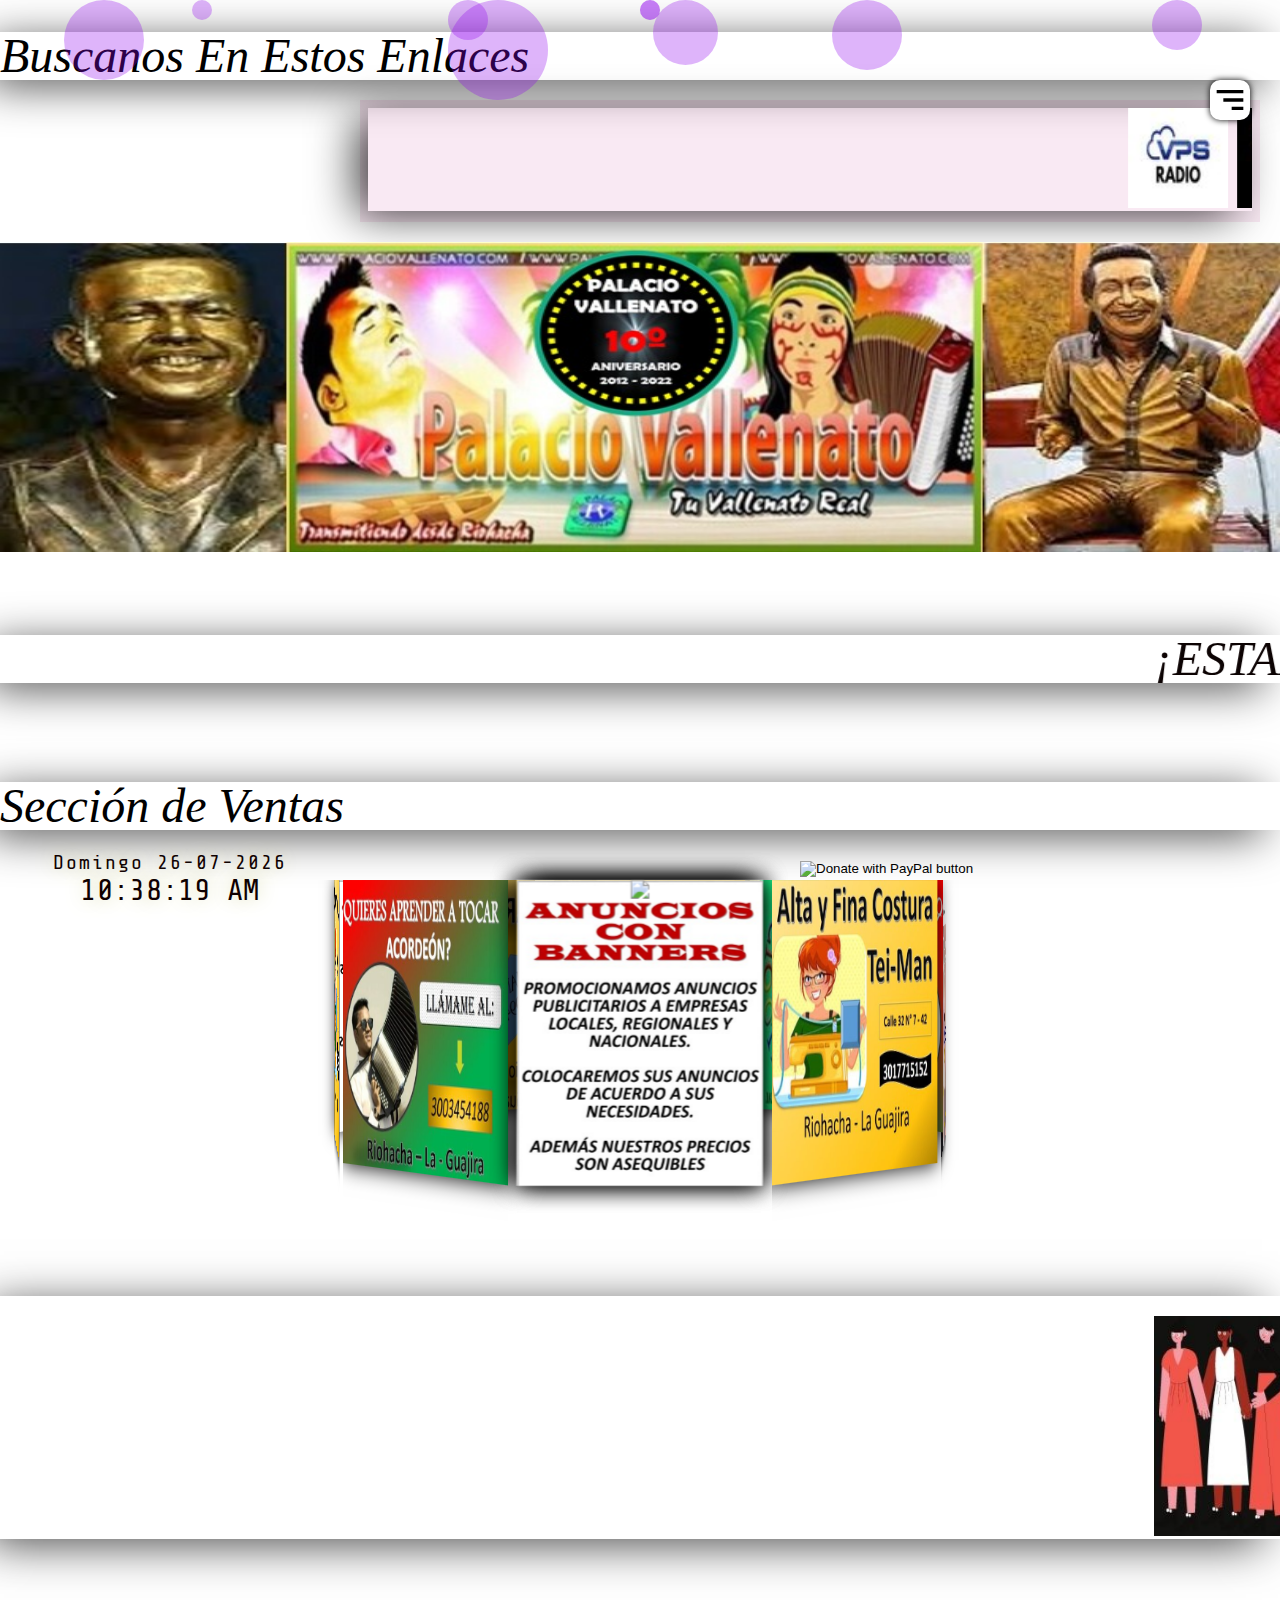
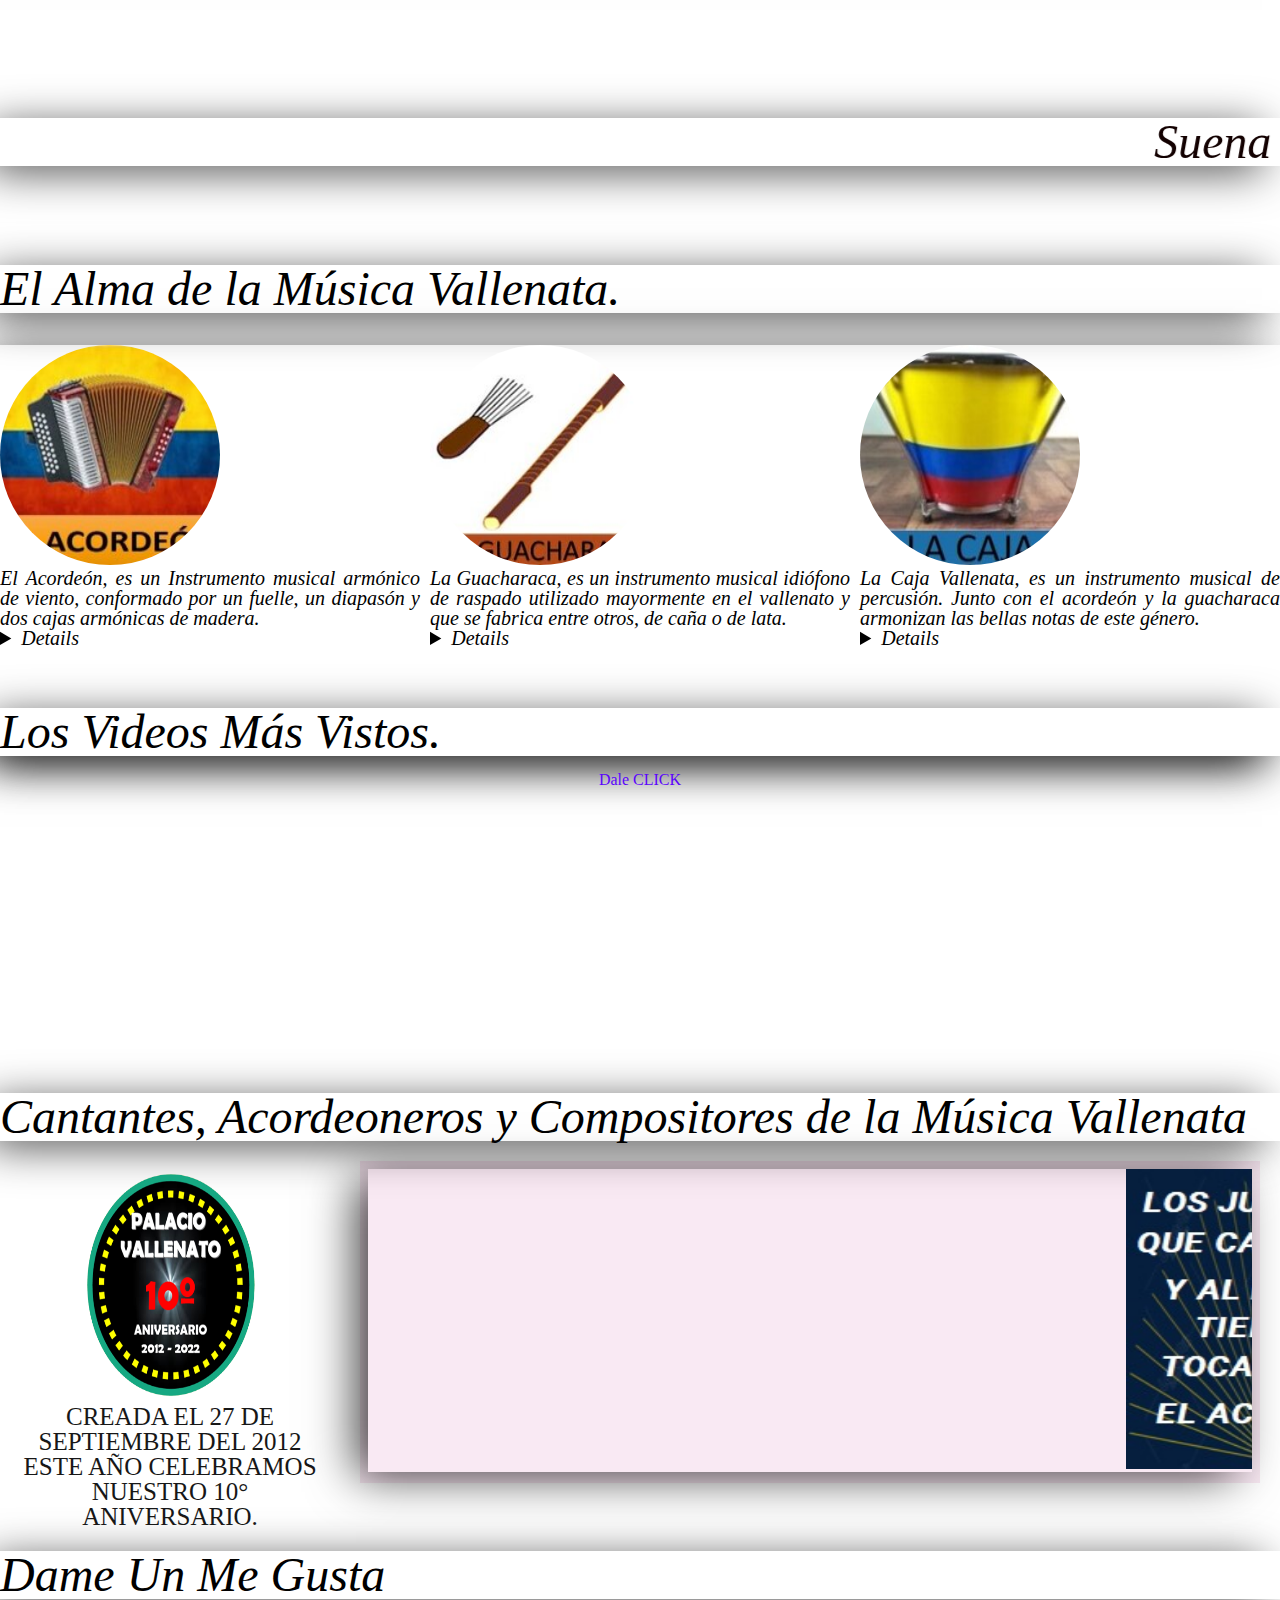
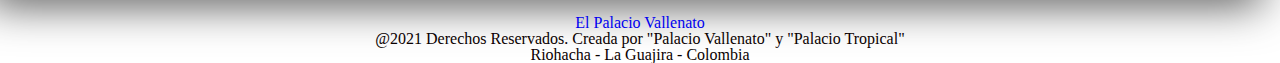
==== commit 8941d0e2: "Add files via upload" ====
--- a/index.html
+++ b/index.html
@@ -1,1133 +1,1133 @@
-<!doctype html>
-<html lang="es">
-
-<!------------------------- inicio del head ------------------------>
-<head>
-<meta charset="utf-8">
-<meta  http-equiv="X-UA-compatible"  content="ie=edge"/>
-<meta name="author" content="LUCAS PALACIO PIMIENTA"/>
-<meta name="keywordS" content="DEFENSA Y DIVULGACION DE LA MÚSICA VALLENATA"/>
-<meta name="viewport" content="width=device-width, user-scalable=no, initial-scale=1.0, 
-maximum-scale=1.0, minimum-scale=1.0 ">    
-
-
-<link rel="icon"  href="IMAGENES/logoICO.ico">
-    
-<link rel="stylesheet" type="text/css" href="css/reset.css"></link>
-<link rel="stylesheet" type="text/css" href="css/style.css"></link>
-<link rel="stylesheet" type="text/css" href="fonts/style.css">
-<link rel="stylesheet" type="text/css" href="style.css">
-<link rel="stylesheet" type="text/css" href="css/estilo.css">
-
-<link rel="preconnect" href="https://fonts.googleapis.com">
-<link rel="preconnect" href="https://fonts.gstatic.com" crossorigin>
-<link href="https://fonts.googleapis.com/css2?family=Share+Tech+Mono&display=swap" rel="stylesheet">
-<link href="https://fonts.googleapis.com/css?family=Orbitron" rel="stylesheet">
-<link href="https://fonts.googleapis.com/css2?family=Open+Sans:wght@300;400;700&display=swap" rel="stylesheet">
-
-<link rel="stylesheet" type="text/css" href="css/bootstrap-slider.min.css">
-<link href='https://unpkg.com/boxicons@2.0.9/css/boxicons.min.css' rel='stylesheet'>
-<link href="https://cdn.jsdelivr.net/npm/bootstrap@5.1.0/dist/css/bootstrap.min.css" 
-rel="stylesheet" integrity="sha384-KyZXEAg3QhqLMpG8r+8fhAXLRk2vvoC2f3B09zVXn8CA5QIVfZOJ3BCsw2P0p/We"
-crossorigin="anonymous">
-
-<script src="js/bootstrap-slider.min.js"></script>
-<script src="https://cdn.jsdelivr.net/bxslider/4.2.12/jquery.bxslider.min.js"></script>
-<script src="https://ajax.googleapis.com/ajax/libs/jquery/3.1.1/jquery.min.js"></script>
-
-<link rel="stylesheet" type="text/css" href="css/ventas.css">
-<link rel="stylesheet" type="text/css" href="css/reprolateral.css">
-<link rel="stylesheet" type="text/css" href="css/relojdigital.css">
-<link rel="stylesheet" type="text/css" href="css/vocesvalle.css">
-
-<link rel="stylesheet" type="text/css" href="css/acorlegen.css">
-<link rel="stylesheet" type="text/css" href="css/acorng.css"> 
-
-<title>EL PALACIO VALLENATO</title>
-
-<link href="menu.js"    rel="stylesheet">
-<link href="style.css"  rel="stylesheet">
-<link href="reset.css"  rel="stylesheet">
-
-                <!-- absense inicio--> 
-<script async src="https://pagead2.googlesyndication.com/pagead/js/adsbygoogle.js?client=ca-pub-6909277196923543"
-crossorigin="anonymous"></script>
-                <!-- Final absense-->
-
-</head>
-<!------------------------- fin del head ------------------------>
-
-
-<!-- inicio del body - cabecera-->
-
-           <!----- Inicio Bloqueo y Fondo -------->
-<body oncontextmenu="return false" onkeydown="return false">
-<body background="IMAGENES/soleado1.gif">  
-           <!----- Final Bloqueo y Fondo --------->
-
-<header>
-
-           <!---inicio Burbujas------->
-<div class="burbuja"></div> <div class="burbuja"></div> <div class="burbuja"></div>
-<div class="burbuja"></div> <div class="burbuja"></div> <div class="burbuja"></div>
-<div class="burbuja"></div> <div class="burbuja"></div> <div class="burbuja"></div>
-<div class="burbuja"></div>
-
-          <!----Final Burbujas------->
-
-<br><br>
-
-<!---------------- inicio absense rectangular -------------->
-<script async src="https://pagead2.googlesyndication.com/pagead/js/adsbygoogle.js?client=ca-pub-6909277196923543"
-crossorigin="anonymous"></script>
-<!-- Esto Puede Interesarte. -->
-<ins class="adsbygoogle"
-style="display:block"
-data-ad-client="ca-pub-6909277196923543"
-data-ad-slot="3220420782"
-data-ad-format="auto"
-data-full-width-responsive="true"></ins>
-<script>
-(adsbygoogle = window.adsbygoogle || []).push({});
-</script>
-<!---------------- final absense rectangular  -------------->         
-
-<!----------- inicio mensaje dos¡ ------->
-<article>
-  <section  class="parrafo3 text-center">     
-  <style> .parrafo3 {color: black;}</style>
-  <h2><em><font size="15">Buscanos En Estos Enlaces</em></h2></font></article></section>
-            <!--------  final mensaje dos¡ ------->
-  
-  
-  <!--------- INICIO Nuevo Reproductor --------------->
-  <section class="home">
-
-    <div class="in-flex">
-                   
-    <script src="https://shoutstream.co.uk/player-min.js"></script>
-    <script id="radioFloPlayer">
-    radioFloPlayer.embed({
-    'url': 'https://play8.tikast.com/proxy/lucas?mp=/stream',
-    'station-name': 'EL PALACIO VALLENATO',
-    'autoplay': true,
-    'skin': 'windows-light',
-    'width': 307
-    });
-    </script>
-  
-  </div>
-    <!----------FINAL Nuevo Reproductor --------------->
-    
-
-      <!------------------inicio Agregar Radios----------------->
-  <div class="in-flex"> 
-  <div> 
-  <section  class="parrafo2"> 
-  <article> <marquee direction="left"> 
-  <style> .parrafo2 marquee {color: rgb(17, 17, 16);}</style>
-  
-  
-    <a href="https://vpsemisoras.com/station/palacio-vallenato/" 
-    target='_blank' imageanchor='1' style='margin-left:  0.1em; margin-right: 0.1em;'>
-    <img border='0' height='100' width='100'
-    src='IMAGENES/logosagregados/VPS.jpg'/></a> 
-  
-    <a href='https://zeno.fm/el-palacio-vallenatok7gcnrz99f0uv/'
-    target='_blank' imageanchor='1' style='margin-left:  0.1em; margin-right: 0.1em;'>
-    <img border='0' height='100' width='100'
-    src='IMAGENES/logosagregados/zeno.fm.jpg'/></a> 
-  
-    <a href='https://www.colombia.com/radio/palacio-vallenato-riohacha-2318'
-    target='_blank' imageanchor='1' style='margin-left: 0.1em; margin-right: 0.1em;'>
-    <img border='0' height='100' width='100'
-    src='IMAGENES/logosagregados/colombia.com.jpg'/></a>
-    
-    <a href='http://www.emisorascolombianas.co/el-palacio-vallenato'
-    target='_blank' imageanchor='1' style='margin-left:  0.1em; margin-right: 0.1em;'>
-    <img border='0' height='100' width='100' 
-    src='IMAGENES/logosagregados/emisorascolombianas.co.jpg'/></a> 
-  
-    <a href='https://emisorasenvivo.co/el-palacio-vallenato#'
-    target='_blank' imageanchor='1' style='margin-left:  0.1em; margin-right: 0.1em;'>
-    <img border='0' height='100' width='100'
-    src='IMAGENES/logosagregados/emisorasenvivo.co.jpg'/></a> 
-    
-    <a href='https://emisoras-en-vivo.co/el-palacio-vallenato' 
-    target='_blank' imageanchor='1' style='margin-left:  0.1em; margin-right: 0.1em;'>
-    <img border='0' height='100' width='100'
-    src='IMAGENES/logosagregados/emisoras-en-vivo.co.jpg'/></a>
-  
-    <a href='https://fm.rs/co/el-palacio-vallenato/'
-    target='_blank' imageanchor='1' style='margin-left:  0.1em; margin-right: 0.1em;'>
-    <img border='0' height='100' width='100'
-    src='IMAGENES/logosagregados/fm.rs.jpg'/></a> 
-  
-    <a href='http://fmstream.org/index.php?i=551837'
-    target='_blank' imageanchor='1' style='margin-left:  0.1em; margin-right: 0.1em;'>
-    <img border='0' height='100' width='100' 
-    src='IMAGENES/logosagregados/fmstream.jpg'/></a> 
-  
-    <a href='https://www.raddios.com/4483-radiosonline-palacio-vallenato-online-riohacha-colombia'
-    target='_blank' imageanchor='1' style='margin-left: 0.1em; margin-right: 0.1em;'>
-    <img border='0' height='100' width='100'
-    src='IMAGENES/logosagregados/raddios.com.jpg'/></a>
-  
-    <a href='https://www.radioline.co/listen-to-el-palacio-vallenato'
-    target='_blank' imageanchor='1' style='margin-left: 0.1em; margin-right: 0.1em;'>
-    <img border='0' height='100' width='100'
-    src='IMAGENES/logosagregados/radioline.co.jpg'/></a> 
-    
-  <a href='https://radios-colombia.com/palacio-vallenato-118128/' 
-  target='_blank' imageanchor='1' style='margin-left:  0.1em; margin-right: 0.1em;'>
-  <img border='0' height='100' width='100'
-  src='IMAGENES/logosagregados/radios-colombia.com.jpg'/></a>
-      
-  <a href='https://radios.com.co/el-palacio-vallenato/' 
-  target='_blank' imageanchor='1' style='margin-left: 0.1em; margin-right: 0.1em;'>
-  <img border='0' height='100' width='100'
-  src='IMAGENES/logosagregados/radios.com.co.jpg'/></a> 
-           
-    <a href='https://www.radiosfmam.com.ar/radio/13278/el-palacio-vallenato-riohacha-
-    la--guajiracolombia ' 
-    target='_blank' imageanchor='1' style='margin-left: 0.1em;   margin-right: 0.1em;'>   
-    <img border='0' height='100' width='100'
-    src=' IMAGENES/logosagregados/radiosfmam.jpg'/></a> 
-  
-    <a href='https://www.planetaradios.com/co/2961/el-palacio-vallenato'
-    target='_blank' imageanchor='1' style='margin-left:  0.1em; margin-right: 0.1em;'>
-    <img border='0' height='100' width='100'
-    src='IMAGENES/logosagregados/planetaradios.jpg'/></a>
-    
-    <a href='http://pea.fm/es/3666-listen.html'
-    target='_blank' imageanchor='1' style='margin-left:  0.1em; margin-right: 0.1em;'>
-    <img border='0' height='100' width='100'
-    src='IMAGENES/logosagregados/peafm.jpg'/></a>
-  
-    <a href='https://onlineradiobox.com/co/palaciovallenato/?cs=co.palaciovallenato'
-    target='_blank' imageanchor='1' style='margin-left: 0.1em; margin-right: 0.1em;'>
-    <img border='0' height='100' width='100'
-    src='IMAGENES/logosagregados/onlineradiobox.jpg'/></a>
-  
-    <a href='https://www.zradios.com/el-palacio-vallenato'
-    target='_blank' imageanchor='1' style='margin-left: 0.1em; margin-right: 0.1em;'>
-    <img border='0' height='100' width='100'
-    src='IMAGENES/logosagregados/zradios.jpg'/></a>
-  
-    <a href='https://raddio.net/373602-el-palacio-vallenato/'
-    target='_blank' imageanchor='1' style='margin-left:  0.1em; margin-right: 0.1em;'>
-    <img border='0' height='100' width='100'
-    src='IMAGENES/logosagregados/raddio.jpg'/></a>
-  
-    <a href='https://liveradio.world/?s=PALACIO+VALLENATO '
-    target='_blank' imageanchor='1' style='margin-left: 0.1em; margin-right: 0.1em;'>
-    <img border='0' height='100' width='100'
-    src='IMAGENES/logosagregados/world.png'/></a>
-  
-    <a href='https://tuneyou.com/radio/El-Palacio-Vallenato-sn16461/'
-    target='_blank' imageanchor='1' style='margin-left:  0.1em; margin-right: 0.1em;'>
-    <img border='0' height='100' width='100'
-    src='IMAGENES/logosagregados/tuneyou.jpg'/></a>
-   
-    <a href='https://clover.fm/46228-el-palacio-vallenato-radio.html'
-    target='_blank' imageanchor='1' style='margin-left:  0.1em; margin-right: 0.1em;'>
-    <img border='0' height='100' width='100'
-    src='IMAGENES/logosagregados/clover.jpg'/></a> 
-          
-    <a href='https://www.cxradio.com.br/radio/el-palacio-vallenato'
-    target='_blank' imageanchor='1' style='margin-left:  0.1em; margin-right: 0.1em;'>
-    <img border='0' height='100' width='100'
-    src='IMAGENES/logosagregados/cxradio.jpg'/></a>
-        
-    <a href='https://escuchar.radio/palaciovallenato'
-    target='_blank' imageanchor='1' style='margin-left:  0.1em; margin-right: 0.1em;'>
-    <img border='0' height='100' width='100'
-    src='IMAGENES/logosagregados/escucharradio.png'/></a>
-  
-    <a href='https://evibe.me/41252-EL-PALACIO'
-    target='_blank' imageanchor='1' style='margin-left:  0.1em; margin-right: 0.1em;'>
-    <img border='0' height='100' width='100'
-    src='IMAGENES/logosagregados/evibe.jpg'/></a>
-  
-    <a href='https://radiozone.net/search/EL%20PALACIO%20VALLENATO ' 
-    target='_blank' imageanchor='1' style='margin-left: 0.1em; margin-right: 0.1em;'>
-    <img border='0' height='100' width='100'
-    src='IMAGENES/logosagregados/radiozone.jpg'/></a> 
-  
-    <a href='https://www.fmflix.net/palaciovallenato-com/ '
-    target='_blank' imageanchor='1' style='margin-left:  0.1em; margin-right: 0.1em;'>
-    <img border='0' height='100' width='100'
-    src='IMAGENES/logosagregados/fmflix.png'/></a> 
-   
-    <a href='https://gooradios.com/radio/155329-riohacha-el-palacio-vallenato.html'
-    target='_blank' imageanchor='1' style='margin-left:  0.1em; margin-right: 0.1em;'>
-    <img border='0' height='100' width='100' 
-    src='IMAGENES/logosagregados/gooradios.png'/></a>
-  
-    <a href='https://www.radiosplay.com/radio/89156/el-palacio-vallenato-riohacha-
-    la-guajira-colombia' 
-    target='_blank' imageanchor='1' style='margin-left: 0.1em; margin-right: 0.1em;'>   
-    <img border='0' height='100' width='100'
-    src='IMAGENES/logosagregados/radiosplay.jpg'/></a>
-    
-    <a href='https://keepone.net/radio/k110074/el-palacio-vallenato'
-    target='_blank'   imageanchor='1' style='margin-left:  0.1em; margin-right: 0.1em;'>
-    <img border='0' height='100' width='100'
-    src='IMAGENES/logosagregados/keepone.jpg'/></a> 
-    
-    <a href='https://www.listenonlineradio.com/colombia/el-palacio-vallenato '
-    target='_blank' imageanchor='1' style='margin-left:  0.1em; margin-right: 0.1em;'>
-    <img border='0' height='100' width='100'
-    src='IMAGENES/logosagregados/listenonlineradio.jpg'/></a>
-    
-    <a href='https://onlineradio.pro/index.php/station/palaciovallenato-com/ '
-    target='_blank' imageanchor='1' style='margin-left: 0.1em; margin-right: 0.1em;'>
-    <img border='0' height='100' width='100'
-    src='IMAGENES/logosagregados/onlineradio.pro.jpg'/></a>
-  
-    <a href='https://radiomixer.net/es/col/palaciovallenato'
-    target='_blank' imageanchor='1' style='margin-left:  0.1em; margin-right: 0.1em;'>
-    <img border='0' height='100' width='100'
-    src='IMAGENES/logosagregados/radiomixer.png'/></a>   
-   
-    <a href='https://www.liveonlineradio.net/sl/colombia/palacio-vallenato.htm'
-    target='_blank' imageanchor='1' style='margin-left: 0.1em; margin-right: 0.1em;'>
-    <img border='0' height='100' width='100'
-    src='IMAGENES/logosagregados/liveonlineradio.net.jpg'/></a>
-            
-    <a href='https://liveradio.de/el-palacio-vallenato'
-    target='_blank' imageanchor='1' style='margin-left:  0.1em; margin-right: 0.1em;'>
-    <img border='0' height='100' width='100'
-    src='IMAGENES/logosagregados/liveradio.de.jpg'/></a>
-         
-    <a href='https://www.liveradio.uk/stations/el-palacio-vallenato'
-    target='_blank' imageanchor='1' style='margin-left:  0.1em; margin-right: 0.1em;'>
-    <img border='0' height='100' width='100'
-    src='IMAGENES/logosagregados/liveradio.uk.jpg'/></a>
-            
-    <a href='https://milemisoras.com/radio/el-palacio-vallenato-online/'
-    target='_blank' imageanchor='1' style='margin-left:  0.1em; margin-right: 0.1em;'>
-    <img border='0' height='100' width='100'
-    src='IMAGENES/logosagregados//milemisoras.png'/></a>
-  
-    <a href='http://www.myradiotuner.com/customStationPreset.php?ID=21212'
-    target='_blank' imageanchor='1' style='margin-left: 0.1em; margin-right: 0.1em;'>
-    <img border='0' height='100' width='100'
-    src='IMAGENES/logosagregados/myradiotuner.jpg'/></a> 
-                
-    <a href='https://www.onlineradiobin.com/colombia/palaciovallenato-com.htm' 
-    target='_blank' imageanchor='1' style='margin-left:  0.1em; margin-right: 0.1em;'>
-    <img border='0' height='100' width='100'
-    src='IMAGENES/logosagregados/onlineradiobin.jpg'/></a>
-  
-    <a href='http://online-radio.eu/radio/67352-palaciovallenato-com'
-    target='_blank' imageanchor='1' style='margin-left:  0.1em; margin-right: 0.1em;'>
-    <img border='0' height='100' width='100'
-    src='IMAGENES/logosagregados/onlineradio.eu.jpg'/></a>
-            
-    <a href='http://onlineradio.online/wp-radio/?player=popup&station_id=29806
-    'target='_blank' imageanchor='1' style='margin-left:  0.1em; margin-right: 0.1em;'>
-    <img border='0' height='100' width='100'
-    src='IMAGENES/logosagregados/onlineradio.online.png'/></a>
-    
-    <a href='https://openradio.app/station/el-palacio-vallenato-ovfia59q?utm_source=m3'
-    target='_blank' imageanchor='1' style='margin-left:  0.1em; margin-right: 0.1em;'>
-    <img border='0' height='100' width='100'
-    src='IMAGENES/logosagregados/openradio.jpg'/></a>
-   
-    <a href='https://pcradio.ru/radio/el-palacio-vallenato'
-    target='_blank' imageanchor='1' style='margin-left:  0.1em; margin-right: 0.1em;'>
-    <img border='0' height='100' width='100' 
-    src='IMAGENES/logosagregados/pcradio.png'/></a>
-     
-    <a href='https://www.radio.es/s/palaciovallenato'
-    target='_blank' imageanchor='1' style='margin-left: 0.1em; margin-right: 0.1em;'>
-    <img border='0' height='100' width='100'
-    src='IMAGENES/logosagregados/radio.es.jpg'/></a>
-    
-    <a href='http://radio.garden/listen/palaciovallenato-com/NUk36A9k'
-    target='_blank' imageanchor='1' style='margin-left: 0.1em; margin-right: 0.1em;'>
-    <img border='0' height='100' width='100'
-    src='IMAGENES/logosagregados/radiogarden.jpg'/></a>  
-  
-    <a href='https://radioly.app/radio/el-palacio-vallenato/'
-    target='_blank' imageanchor='1' style='margin-left: 0.1em; margin-right: 0.1em;'>
-    <img border='0' hheight='100' width='100'
-    src='IMAGENES/logosagregados/radioly.jpg'/></a>
-  
-    <a href='https://radioonlinelive.com/colombia/palacio-vallenato/' 
-    target='_blank'imageanchor='1' style='margin-left: 0.1em; margin-right: 0.1em;'>
-    <img border='0' height='100' width='100'
-    src='IMAGENES/logosagregados/radioonlinelive.com.jpg'/></a>
-  
-    <a href='https://www.radio.pervii.com/es/radio/265712.htm'
-    target='_blank' imageanchor='1' style='margin-left: 0.1em; margin-right: 0.1em;'>
-    <img border='0' height='100' width='100' 
-    src='IMAGENES/logosagregados/radiopervii.jpg'/></a>
-                 
-    <a href='https://www.radioplug.co.uk/channel/EL-PALACIO-VALLENATO'
-    target='_blank' imageanchor='1' style='margin-left: 0.1em; margin-right: 0.1em;'>
-    <img border='0' height='100' width='100'
-    src='IMAGENES/logosagregados/radioplug.jpg'/></a>
-    
-    <a href='https://radioservice.su/5654.html#' 
-    target='_blank' imageanchor='1' style='margin-left:  0.1em; margin-right: 0.1em;'>
-    <img border='0' height='100' width='100'
-    src='IMAGENES/logosagregados/radioservice.jpg'/></a>
-    
-    <a href='http://radiolivestation.com/palaciovallenato-com/' 
-    target='_blank' imageanchor='1' style='margin-left:  0.1em; margin-right: 0.1em;'>
-    <img border='0' height='100' width='100'
-    src='IMAGENES/logosagregados/radiolivestation.jpg'/></a>
-    
-    <a href='http://www.radios.com.br/play/159325' 
-    target='_blank' imageanchor='1' style='margin-left: 0.1em; margin-right:0.1em;'>
-    <img border='0' height='100' width='100'
-    src='IMAGENES/logosagregados/radios.com.br.png'/></a>  
-            
-    <a href='https://radiosnet.com.ar/envivo/132527/el-palacio-vallenato' 
-    target='_blank' imageanchor='1' style='margin-left:  0.1em; margin-right: 0.1em;'>
-    <img border='0' height='100' width='100'
-    src='IMAGENES/logosagregados/radiosnet.png'/></a>
-  
-    <a href='https://radiovolna.net/424054-el-palacio-vallenato.html' 
-    target='_blank' imageanchor='1' style='margin-left: 0.1em; margin-right: 0.1em;'>
-    <img border='0' height='100' width='100'
-    src='IMAGENES/logosagregados/radiovolna.jpg'/></a>
-  
-    <a href='http://www.rinomusic.com/m/canciones/ver/11616 ' 
-    target='_blank' imageanchor='1' style='margin-left: 0.1em; margin-right: 0.1em;'>
-    <img border='0' height='100' width='100'
-    src='IMAGENES/logosagregados/rinomusic.jpg'/></a>
-    
-    <a href='https://streamfinder.com/streaming-radio/el-palacio-vallenato/74512/#_'
-    target='_blank' imageanchor='1' style='margin-left:  0.1em; margin-right: 0.1em;'>
-    <img border='0' height='100' width='100'
-    src='IMAGENES/logosagregados/streamfinder.jpg'/></a>
-  
-    <a href='https://radio.streamitter.com/station/el-palacio-vallenato-2UUM9C'
-    target='_blank' imageanchor='1' style='margin-left:  0.1em; margin-right: 0.1em;'>
-    <img border='0' height='100' width='100'
-    src='IMAGENES/logosagregados/streamitter.jpg'/></a>
-  
-    <a href='https://tvradiotuner.com/radio/co/el-palacio-vallenato-11194'
-    target='_blank' imageanchor='1' style='margin-left:  0.1em; margin-right: 0.1em;'>
-    <img border='0' height='100' width='100'
-    src='IMAGENES/logosagregados/tvradiotuner.png'/></a>
-  
-    <a href='https://tunein.com/embed/player/s214699/'
-    target='_blank' imageanchor='1' style='margin-left:  0.1em; margin-right: 0.1em;'>
-    <img border='0' height='100' width='100'
-    src='IMAGENES/logosagregados/tunein.jpg'/></a>
-  
-    <a href='https://tuneliveradio.net/station/el-palacio-vallenato/'
-    target='_blank' imageanchor='1' style='margin-left: 0.1em; margin-right: 0.1em;'>
-    <img border='0' height='100' width='100'
-    src='IMAGENES/logosagregados/tunelive.png'/></a> 
-    
-    <a href="https://tunerlike.com/radio/El-Palacio-del-Vallenato-jM352670481"
-    target='_blank' imageanchor='1' style='margin-left: 0.1em; margin-right: 0.1em;'>
-    <img border='0' height='100' width='100'
-    src='IMAGENES/logosagregados/tunerlike.jpg'/></a>
-    
-    <a href='http://webradio.coolstreaming.us/player/?stream=63439'
-    target='_blank' imageanchor='1' style='margin-left: 0.1em; margin-right: 0.1em;'>
-    <img border='0' height='100' width='100'
-    src='IMAGENES/logosagregados/coolstreaming.png'/></a>
-            
-    <a href='https://www.webradio.media/ecouter-EL-PALACIO-VALLENATO-6463'
-    target='_blank' imageanchor='1' style='margin-left:  0.1em; margin-right: 0.1em;'>
-    <img border='0' height='100' width='100'
-    src='IMAGENES/logosagregados/webradio.jpg'/></a> 
-  
-    <a href='http://es.streema.com/radios/play/Palacio_Vallenato  '
-    target='_blank' imageanchor='1' style='margin-left:  0.1em; margin-right: 0.1em;'>
-    <img border='0' height='100' width='100'
-    src='IMAGENES/logosagregados/streema.png'/></a>
-     
-    <a href='https://www.uradios.com/el-palacio-vallenato'
-    target='_blank' imageanchor='1' style='margin-left:  0.1em; margin-right: 0.1em;'>
-    <img border='0' height='100' width='100'
-    src='IMAGENES/logosagregados/uradios.jpg'/></a>
-  
-    <a href='https://elpalaciovallenato.es.tl/'
-    target='_blank' imageanchor='1' style='margin-left: 0.1em; margin-right: 0.1em;'>
-    <img border='0' height='100' width='100'
-    src='IMAGENES/logosagregados/es.tl.jpg'/></a>
-   
-    <a href='https://elpalaciovallenato.jimdofree.com/'
-    target='_blank' imageanchor='1' style='margin-left: 0.1em; margin-right: 0.1em;'>
-    <img border='0' height='100' width='100'
-    src='IMAGENES/logosagregados/jimdo.jpg'/></a>
-            
-    <a href='https://lucaspalaciopimien.wixsite.com/el-palacio-vallenato'
-    target='_blank' imageanchor='1' style='margin-left: 0.1em; margin-right: 0.1em;'>
-    <img border='0' height='100' width='100'
-    src='IMAGENES/logosagregados/wix.jpg'/></a>  
-  
-    <a href='http://palaciovallenato.emiweb.es/'
-    target='_blank' imageanchor='1' style='margin-left: 0.1em; margin-right: 0.1em;'>
-    <img border='0' height='100' width='100'
-    src='IMAGENES/logosagregados/emiweb.jpg'/></a>
-    
-    <a href='https://5f91e309d9533.site123.me/'
-    target='_blank' imageanchor='1' style='margin-left: 0.1em; margin-right: 0.1em;'>
-    <img border='0' height='100' width='100'
-    src='IMAGENES/logosagregados/site123.jpg'/></a>
-  
-    <a href='http://radiobersama.com/palacio-vallenato/ '
-    target='_blank' imageanchor='1' style='margin-left: 0.1em; margin-right: 0.1em;'>
-    <img border='0' height='100' width='100' 
-    src='IMAGENES/logosagregados/radiobersama.jpg'/></a>
-    
-    <a href='https://rozila.com/index.php/station/palacio-vallenato/'
-    target='_blank' imageanchor='1' style='margin-left:  0.1em; margin-right: 0.1em;'>
-    <img border='0' height='100' width='100'
-    src='IMAGENES/logosagregados/rozila.jpg'/></a>
-  
-    <a href='http://www.onlineradiolive.com/palacio-vallenato/ '
-    target='_blank' imageanchor='1' style='margin-left:  0.1em; margin-right: 0.1em;'>
-    <img border='0' height='100' width='100'
-    src='IMAGENES/logosagregados/onlineradiolive.jpg'/></a> 
-  
-    <a href='https://tuneon.co/station/palaciovallenato-com/'
-    target='_blank' imageanchor='1' style='margin-left: 0.1em; margin-right: 0.1em;'>
-    <img border='0' height='100' width='100'
-    src='IMAGENES/logosagregados/tuneon.jpg'/></a> 
-  
-    <a href='https://oiradio.co/el-palacio-vallenato-s271853'
-    target='_blank' imageanchor='1' style='margin-left: 0.1em;  margin-right: 0.1em;'>
-    <img border='0' height='100' width='100'
-    src='IMAGENES/logosagregados/oiradio.jpg'/></a> 
-  
-    <a href='https://www.allradios.com.br/station/palacio-vallenato/' 
-    target='_blank' imageanchor='1' style='margin-left:  0.1em; margin-right: 0.1em;'>
-    <img border='0' height='100' width='100'
-    src='IMAGENES/logosagregados/allradios.jpg'/></a>
-  
-    <a href='https://caimanstereo.com/palaciovallenatocom-en-vivo/'+
-    target='_blank' imageanchor='1' style='margin-left:  0.1em; margin-right: 0.1em;'>
-    <img border='0' height='100' width='100'
-    src='IMAGENES/logosagregados/caimanstereo.jpg'/></a>
-  
-    <a href='https://co.domiplay.net/escuchar/palaciovallenato'
-    target='_blank' imageanchor='1' style='margin-left: 0.1em; margin-right: 0.1em;'>
-    <img border='0' height='100' width='100'
-    src='IMAGENES/logosagregados/domiplay.jpg'/></a>
-  
-    <a href='https://www.dradios.com.ar/station/palaciovallenato-com/' 
-    target='_blank' imageanchor='1' style='margin-left:  0.1em; margin-right: 0.1em;'>
-    <img border='0' height='100' width='100'
-    src='IMAGENES/logosagregados/dradios.png'/></a>
-    
-    <a href='https://echoradio.app/es/radio/e7719834-8105-11ea-9af6-0a81b753f230' 
-    target='_blank' imageanchor='1' style='margin-left:  0.1em; margin-right: 0.1em;'>
-    <img border='0' height='100' width='100'
-    src='IMAGENES/logosagregados/echoradio.jpg'/></a>
-   
-    <a href='http://eurobroadcast.eu/w/wp-radio/?player=popup&station_id=38039' 
-    target='_blank' imageanchor='1' style='margin-left:  0.1em; margin-right: 0.1em;'>
-    <img border='0' height='100' width='100'
-    src='IMAGENES/logosagregados/euro.jpg'/></a>
-    
-    <a href='https://www.gasl.cat/palaciovallenato-com/  '
-    target='_blank' imageanchor='1' style='margin-left:  0.1em; margin-right: 0.1em;'>
-    <img border='0' height='100' width='100'
-    src='IMAGENES/logosagregados/gasl.jpg'/></a>
-  
-    <a href='https://portalemisoras.com/station/el-palacio-vallenato/'
-    target='_blank' imageanchor='1' style='margin-left:  0.1em; margin-right: 0.1em;'>
-    <img border='0' height='100' width='100'
-    src='IMAGENES/logosagregados/portalemisoras.jpg'/></a> 
-  
-    <a href='http://internetradios.live/wp-radio/?player=popup&station_id=29806' 
-    target='_blank' imageanchor='1' style='margin-left:  0.1em; margin-right: 0.1em;'>
-    <img border='0' height='100' width='100'
-    src='IMAGENES/logosagregados/internetradios.jpg'/></a>
-  
-    <a href='https://www.radiofmdial.com/station/palaciovallenato-com/'
-    target='_blank' imageanchor='1' style='margin-left: 0.1em; margin-right: 0.1em;'>
-    <img border='0' height='100' width='100'
-    src='IMAGENES/logosagregados/radiofmdial.jpg'/></a>
-  
-    <a href='https://radiolist.net/station/palacio-vallenato  '
-    target='_blank' imageanchor='1' style='margin-left:  0.1em; margin-right: 0.1em;'>
-    <img border='0' height='100' width='100'
-    src='IMAGENES/logosagregados/radiolist.net.png'/></a>
-  
-    <a href='https://listenradio.gr/station/palacio-vallenato/' 
-    target='_blank' imageanchor='1' style='margin-left:  0.1em; margin-right: 0.1em;'>
-    <img border='0' height='100' width='100'
-    src='IMAGENES/logosagregados/listenradio.jpg'/></a> 
-  
-    <a href='https://webradiodirectory.com/station/palacio-vallenato/'
-    target='_blank' imageanchor='1' style='margin-left:  0.1em; margin-right: 0.1em;'>
-    <img border='0' height='100' width='100'
-    src='IMAGENES/logosagregados/webradiodirectory.jpg'/></a>
-  
-    <a href='http://www.nobexradio.com/StationsWithPlayer'
-    target='_blank' imageanchor='1' style='margin-left: 0.1em; margin-right: 0.1em;'>
-    <img border='0' height='100' width='100'
-    src='IMAGENES/logosagregados/nobexradio.jpg'/></a>
-  
-    <a href='https://www.alianzainternacionalderadio.com/emisoras'
-    target='_blank' imageanchor='1' style='margin-left: 0.1em; margin-right: 0.1em;'>
-    <img border='0' height='100' width='100'
-    src='IMAGENES/logosagregados/air.jpg'/></a>
-   
-    <a href='https://www.radio-home.net/radio.php?radio=el%20palacio%20vallenato&lang=FR#'
-    target='_blank' imageanchor='1' style='margin-left: 0.1em; margin-right: 0.1em;'>
-    <img border='0' height='100' width='100'
-    src='IMAGENES/logosagregados/radiohome.png'/></a>
-    
-  <a href='https://radiogage.com/?keyword=EL%20PALACIO%20VALLENATO&country&genre'
-  target='_blank' imageanchor='1' style='margin-left: 0.1em; margin-right: 0.1em;'> 
-  <img border='0' height='100' width='100'
-  src='IMAGENES/logosagregados/radiogage.jpg'/></a>
-  
-  <a href='https://lalaradio.online/radio/palaciovallenato-com/'
-  target='_blank' imageanchor='1' style='margin-left: 0.1em; margin-right: 0.1em;'> 
-  <img border='0' height='100' width='100'
-  src='IMAGENES/logosagregados/lalaradio.online.png'/></a>
-  
-  <a href='https://radiobox.digital/station/el-palacio-vallenato/'
-  target='_blank' imageanchor='1' style='margin-left: 0.1em; margin-right: 0.1em;'> 
-  <img border='0' height='100' width='100' 
-  src='IMAGENES/logosagregados/radioboxdigital.png'/></a>
-  
-  <a href='https://directory.kennyinteractivehosting.com/station/el-palacio-vallenato/'
-  target='_blank' imageanchor='1' style='margin-left: 0.1em; margin-right: 0.1em;'> 
-  <img border='0' height='100' width='100' 
-  src='IMAGENES/logosagregados/kenny.jpg'/></a>
-  
-  <a href='https://appradiofm.com/radio/EL-PALACIO-VALLENATO-Riohacha-La%20Guajira-CO-fwc8e'
-  target='_blank' imageanchor='1' style='margin-left: 0.1em; margin-right: 0.1em;'> 
-  <img border='0' height='100' width='100'
-  src='IMAGENES/logosagregados/radiofm.png'/></a>
-  </marquee> 
-  </section>
-  </div></div>
-    <!-------------- Final Agregar Radios! ------------>
-  </section> </article>
-
-
-            <!---------- Inicio Portada ----------->
-<div class="contenedor-head">
-<img src="IMAGENES/portadapvdiomar.jpg" width="100%" height="310"></div>
-            <!---------- Final Portada ----------->
-
-
-            <!---------- inicio del menu ----------->
-<header class="header" id="header">
-  
-<img src="IMAGENES/menu-alt-right.svg" alt=""  class="menu">
-<nav class="menu-navegacion">
-
-<img src="IMAGENES/LUKS.jpg"  alt="" class="photo">
-<p class="name" style color="white">LUCAS PALACIO P.</p>
-
-<a href="#INICIO" target="_blank" class="social-media-icon">
-<i class="bx bxs-home" title="Inicio"></i></a>
-
-<a href="QUIENES SOMOS.html" target="_blank" class="social-media-icon">
-<i class='bx bxs-notification-off' title="Sómos"></i></a>
-
-<a href="SERVICIO.html" target="_blank" class="social-media-icon">
-<i class='bx bxs-image' title="Servicio"></i></a>
-
-<a href="CONTÁCTO.html" target="_blank" class="social-media-icon">
-<i class='bx bxs-contact' title="Contácto"></i></a>
-  
-<a href="https://www.facebook.com/" 
-target="_blank" class="social-media-icon"> 
-<i class='bx bxl-facebook' title="Facebook"></i></a>
-
-<a href="https://twitter.com/palaciovallenat" target="_blank" class="social-media-icon">
-<i class='bx bxl-twitter' title="Twitter"></i></a>
-
-<a href="https://wa.me/573023062929?text=Hola%20Escribenos%20y%20envíanos%20tu%20mensaje" 
-target="_blank" class="social-media-icon">
-<i class='bx bxl-whatsapp-square' title="WhatsApp"></i></a>
-
-<a href="https://linktr.ee/elpalaciovallenato.com" target="_blank" class="social-media-icon">
-<i class='bx bxl-instagram' title="Instagram"></i></a>
-
-<a href="https://t.me/LUCAS011957" target="_blank" class="social-media-icon">
-<i class='bx bxl-telegram' title="Telegram"></i></a>
-          <!---------- Final del menu ----------->
- 
-<span class="close">X</span>
-</nav>
-</header>
-<!----------- Final del header header---------------------> 
-
-
-<main class="main">  
-
-
-          <!--------- Inicio Cta Paypal --------->
-<div class="contenedor-paypal">
-
-<form action="https://www.paypal.com/donate" method="post" target="_top">
-<input type="hidden" name="hosted_button_id" value="3SSLJQG8Y5FPW" />
-<input type="image" src="https://www.paypalobjects.com/en_US/i/btn/btn_donateCC_LG.gif" border="0" 
-name="submit" title="PayPal - The safer, easier way to pay online!" alt="Donate with PayPal button"/>
-<img alt="" border="0" src="https://www.paypal.com/en_CO/i/scr/pixel.gif" width="1" height="1" />
-</form>
-</div>
-        <!--------- Final Cta Paypal --------->
-<br><br>
-
-
-        <!-------- inicio mensaje uno¡ ------->
-<section  class="parrafo1"> 
-<article> <marquee direction="left"> 
-      
-<style> .parrafo1 marquee {color: hsl(0, 60%, 3%);}</style>     
-<h1><em><font size="10">¡ESTAMOS CELEBRANDO NUESTRO 10° ANIVERSARIO EN LINEA: Somos "EL PALACIO VALLENATO", 
-Tu Vallenato Real ....!</i></em></font></h1> 
-</marquee></article> </section>
-        <!------- final mensaje uno¡---------->
-<br><br><br><br><br><br>
-
-
-
-            <!------- Inicio ventas uno -------->
-<article>
-<section  class="parrafo3 text-center">     
-<style> .parrafo3 {color: black;}</style>
-<h2><em><font size="15">Sección de Ventas</em>
-</h2></font></article></section>
-      
-<div align="center">
-<div class="content-all">
-<div class="content-carrousel">
-<figure><img src="IMAGENES/ventas/1publicaaqui.jpg"></figure>
-<figure><img src="IMAGENES/ventas/2coseteiman.jpg"></figure>
-<figure><img src="IMAGENES/ventas/3carlosmario.jpg"></figure>
-<figure><img src="IMAGENES/ventas/4yeyetoca.jpg"></figure>
-<figure><img src="IMAGENES/ventas/5pvtinopt.jpg"></figure>
-      
-<figure><img src="IMAGENES/ventas/6srchicharron.jpg"></figure>
-<figure><img src="IMAGENES/ventas/1publicaaqui.jpg"></figure>
-<figure><img src="IMAGENES/ventas/2coseteiman.jpg"></figure>
-<figure><img src="IMAGENES/ventas/4yeyetoca.jpg"></figure>
-<figure><img src="IMAGENES/ventas/7palacmusic.jpg"></figure>
-<figure><img src="IMAGENES/ventas/2coseteiman.jpg"></figure>
-</div>
-</div>
-              <!--------- Final ventas uno --------->
-
-<br><br><br><br><br><br><br><br><br><br><br><br><br><br><br><br><br><br><br><br>
-<br><br><br><br><br><br>
-
-             <!--------inicio ventas dos---------->
-<section  class="parrafo2"> 
-<article> <marquee direction="left"> 
-<style> .parrafo2 marquee {color: rgb(17, 17, 16);}</style>
-<h2><em> 
-<br> 
-<a><img src="IMAGENES/ventas2/1teiman.jpg" target="_blank" width="500" height="220"></a>           
-<a><img src="IMAGENES/ventas2/1srchicharron.jpg" target="_blank" width="500" height="220"></a>           
-<a><img src="IMAGENES/ventas2/2teiman.jpg" target="_blank" width="500" height="220"></a>            
-<a><img src="IMAGENES/ventas2/1lasdos.jpg" target="_blank" width="500" height="220"></a>   
-<a><img src="IMAGENES/ventas2/3teiman.jpg" target="_blank" width="500" height="220"></a>    
-<a><img src="IMAGENES/ventas2/1yeyetoca.jpg" target="_blank" width="500" height="220"></a>
-<a><img src="IMAGENES/ventas2/4teiman.jpg" target="_blank" width="500" height="220"></a>
-<a><img src="IMAGENES/ventas2/2srchicharron.jpg" target="_blank" width="500" height="220"></a>
-<a><img src="IMAGENES/ventas2/1papa.jpg" target="_blank" width="500" height="220"></a>
-<a><img src="IMAGENES/ventas2/5teiman.jpg" target="_blank" width="500" height="220"></a>
-<a><img src="IMAGENES/ventas2/1palamusic.jpg" target="_blank" width="500" height="220"></a>   
-</em></h2></font></marquee></article> 
-</section>
-             <!------------ Final ventas dos ----->
-<br><br><br><br><br><br><br>
-        
-<br><br><br><br>
-
-
-<!-------------- inicio mensaje dos¡ --------------->
-<section  class="parrafo2"> 
-<article> <marquee direction="left"> 
-<style> .parrafo2 marquee {color: rgb(17, 17, 16);}</style>    
-<h2 style="color: rgb(19, 1, 1)"><em><font size="10"> Suena Desde Riohacha ..
-<em style="color: hwb(305 5% 6%)">"EL PALACIO VALLENATO"...Tu Vallenato Real......</em>
-<em style="color: hsl(38, 80%, 2%)">Porque en la Vida Hay Cosas del Alma que Valen 
-Mucho Más que el Dinero...!</em><h2></font>
-</marquee></article> 
-</section>    
-<!-------------- final mensaje dos¡ --------------------->
-<br><br><br><br><br><br>
-
-<!-------- inicial instrumentos de la música vallenata! -------->
- <article>
-<section  class="parrafo3 text-center"> 
-<style> .parrafo3 {color: black;} </style> 
-<h2><em><font size="15">El Alma de la Música Vallenata.</em></h2></font>
-</article></section>
-  
-<br><br>
-
-<section  class="parrafo3 text-center"> 
-<div class="container grid-3">  
-<div><img src="IMAGENES/instrumentos/elacordeon.jpg" class="imgredonda"></img>      
-
-  <p><h4>El Acordeón, es un Instrumento musical armónico de viento, conformado por un fuelle, 
-un diapasón y dos cajas armónicas de madera. <details>En sus dos extremos el fuelle está cerrado 
-por las cajas de madera. La parte de la mano derecha, tiene además un “diapasón” con una 
-disposición de teclas parecidas a las de un piano o teclas redondas dependiendo del tipo de 
-acordeón. La parte izquierda tiene botones para tocar los bajos y acordes de acompañamiento. 
-También accionando una palanca se cambia el sistema de bajos, pasando al sistema Basseti, que 
-coloca las 4 primeras filas desde afuera con notas cromáticas y por octavas, mientras que las 
-dos últimas se dejan como bajos y contrabajos sin octavas.</details></h4></p>
-</div>
-        
-<div><img src="IMAGENES/instrumentos/laguacharaca.jpg" class="imgredonda"></img>       
-<p><h4>La Guacharaca, es un instrumento musical idiófono de raspado utilizado mayormente en el 
-vallenato y que se fabrica entre otros, de caña o de lata.<details> Se compone de dos partes: 
-la guacharaca misma, de superficie corrugada, y el peine o trinche, hecho de alambre duro y 
-mango de madera, usado para rascar la superficie corrugada. La Guacharaca, es hueca en la parte 
-central inferior, y posee ranuras longitudinales y transversales en la superficie 
-(su interior es tallado con forma de canoa). La guacharaca tiene un diámetro de unos 
-4cm y una longitud de unos 40cm y se interpreta en una posición similar a la del violín.
-</details></h4></p>
-</div>
-    
-<div><img src="IMAGENES/instrumentos/lacaja.jpg" class="imgredonda"></img>
-<p><h4>La Caja Vallenata, es un instrumento musical de percusión. Junto con el acordeón y la 
-guacharaca armonizan las bellas notas de este género.<details> Es un pequeño tambor cónico
-de un solo parche con anillos de tensión y se ajusta sobre las piernas para su ejecución, un 
-poco más ancha arriba que abajo. El vaso se hace de un tronco de árbol hueco de 40 cm de alto 
-y 30 cm de diámetro. El árbol debe ser de tronco fibroso, como mucurutú, cañahuate o matarratón. 
-El parche se fabricaba de buche de caimán, luego de piel de marimonda negra y actualmente de 
-cuero de chivo, venado o carnero.</details></h4></p>
-</div></div>
-</seccion> 
-<!----------- final instrumentos de la música vallenata! -------->
-<br><br><br>
-
-
-<!----------Inicio visita este canal  -------->
-<article>
-  <section  class="parrafo3 text-center"> 
-  <style> .parrafo3 {color: black;}</style>
-  <h2><em><font size="15">Los Videos Más Vistos.</em>
-  </h2></font></article></section>
-  <br>
-  
-  <div align="center">
-  <a href="https://www.youtube.com/channel/UClzKcwKFmbngZHca9FV0zMQ/videos" 
-  target="_blank" style="color: #5b05fc"><h4><i>Dale CLICK</i></h4></a>
-  </div>
-  <!---------- Final visita este canal -------->
-
-
-<!----------------- inicio mis videos --------------->
-<div align="center">
-<div class="titulo1_cont">
-<p><h1 div class="titulo1_cont" style="color: black"></h1></p>
-   
-<embed  width="110" height="190" src="https://www.youtube.com/embed/96DMBbDzMlE" frameborder="0" 
-allow="accelerometer; autoplay; clipboard-write; encrypted-media; gyroscope; picture-in-picture" 
-allowfullscreen>
-
-<embed  width="110" height="190" src="https://www.youtube.com/embed/L4Zyj8Ad19g" frameborder="0" 
-allow="accelerometer; autoplay; clipboard-write; encrypted-media; gyroscope; picture-in-picture" 
-allowfullscreen>
-
-<embed width="110" height="190" src="https://www.youtube.com/embed/_GeE_FytauE" 
-title="YouTube video player" frameborder="0" allow="accelerometer; autoplay; clipboard-write; 
-encrypted-media; gyroscope; picture-in-picture" allowfullscreen>
-
-<embed width="180" height="190" src="https://www.youtube.com/embed/h_jXm_q5kMQ" 
-title="YouTube video player" frameborder="0" allow="accelerometer; autoplay; clipboard-write; 
-encrypted-media; gyroscope; picture-in-picture" allowfullscreen>
-
-<embed width="110" height="190" src="https://www.youtube.com/embed/9_LFevOXGyg" target="blank"
-title="YouTube video player" frameborder="0" allow="accelerometer; autoplay; clipboard-write; 
-encrypted-media; gyroscope; picture-in-picture" allowfullscreen>
-
-<embed  width="110" height="190" src="https://www.youtube.com/embed/E5bT2o_Ui3M" frameborder="0" 
-allow="accelerometer; autoplay; clipboard-write; encrypted-media; gyroscope; picture-in-picture" 
-allowfullscreen>
-
-<embed  width="110" height="190" src="https://www.youtube.com/embed/Heqz44yyzh0" frameborder="0" 
-allow="accelerometer; autoplay; clipboard-write; encrypted-media; gyroscope; picture-in-picture" 
-allowfullscreen>
-</div></div>
-<!------------ final mis videos ---------->
-<br><br><br><br><br><br><br>
-
-
-<!------------ inicio mensaje tres¡ ---------->
-<article>
-  <section  class="parrafo3 text-center">     
-  <style> .parrafo3 {color: black;}</style>
-  <h2><em><font size="15"> Cantantes, Acordeoneros y Compositores de la Música Vallenata</em>
-  </h2></font></article></section>
-  <!------------ final mensaje tres¡-------- -->
-  
-
-  <!-------------  INICIO SLIDER VALLENATAS ------------->
- 
-<section class="home">
-  
-  <div class="in-flex">
-  <img src="IMAGENES/10años.png" width="100%" height="70%">
-    
-  <h3>CREADA EL 27 DE SEPTIEMBRE DEL 2012</h3>
-  <p h3>ESTE AÑO CELEBRAMOS NUESTRO 10° ANIVERSARIO.</h3></p>  
-</div>
-  
-<!---------INICIO ARTISTAS VALLENATOS--------->
-<div class="in-flex"> 
-  <div> 
-  <section  class="parrafo2"> 
-    <article> <marquee direction="left"> 
-    <style> .parrafo2 marquee {color: rgb(17, 17, 16);}</style>
-  
-  <a><img src="IMAGENES/1.juglarescantoyacordeon/tabla1.jpg" target="_blank" width="300" height="300"></a>
-  <a><img src="IMAGENES/1.juglarescantoyacordeon/abelantonio.jpg" target="_blank" width="300" height="300"></a>
-  <a><img src="IMAGENES/1.juglarescantoyacordeon/alejoduran.jpg" target="_blank" width="300" height="300" /></a>
-  <a><img src="IMAGENES/1.juglarescantoyacordeon/alfredogutierrez.jpg" target="_blank" width="300" height="300"></a>
-  <a><img src="IMAGENES/1.juglarescantoyacordeon/andreslandero.jpg" target="_blank" width="300" height="300" /></a>
-  <a><img src="IMAGENES/1.juglarescantoyacordeon/anibalvelasquez.jpg" target="_blank" width="300" height="300"></a>
-  <a><img src="IMAGENES/1.juglarescantoyacordeon/calixtoochoa.jpg" target="_blank" width="300" height="300" /></a>
-  <a><img src="IMAGENES/1.juglarescantoyacordeon/colacho.jpg" target="_blank" width="300" height="300"/></a>
-  <a><img src="IMAGENES/1.juglarescantoyacordeon/enriquediaz.jpg" target="_blank" width="300" height="300"/></a>
-  <a><img src="IMAGENES/1.juglarescantoyacordeon/juanchopolo.jpg" target="_blank" width="300" height="300"></a>
-  <a><img src="IMAGENES/1.juglarescantoyacordeon/lisandromeza.jpg" target="_blank" width="300" height="300"/></a>
-  <a><img src="IMAGENES/1.juglarescantoyacordeon/luisenrique.jpg" target="_blank" width="300" height="300"/></a>
-  <a><img src="IMAGENES/1.juglarescantoyacordeon/naferduran.jpg" target="_blank" width="300" height="300" /></a>
-  <a><img src="IMAGENES/1.juglarescantoyacordeon/ovidiogranados.jpg"  target="_blank" width="300" height="300"/></a>
-  <a><img src="IMAGENES/1.juglarescantoyacordeon/pachorada.jpg" target="_blank" width="300" height="300"></a> 
-  <a><img src="IMAGENES/1.juglarescantoyacordeon/emiliano.jpg" target="_blank" width="300" height="300"/></a>
-  <a><img src="IMAGENES/1.juglarescantoyacordeon/juliodelaossa.jpg" target="_blank" width="300" height="300"/></a>
-
-  <!--- FINAL juglares canto y acordeon --->
-
-  <a><img src="IMAGENES/2.acordeonestradicionales/tabla2.jpg" target="_blank" width="300" height="300"></a>      
-  <a><img src="IMAGENES/2.acordeonestradicionales/andresgil.jpg" target="_blank" width="300" height="300"></a>
-  <a><img src="IMAGENES/2.acordeonestradicionales/betovilla.jpg" target="_blank" width="300" height="300"></a>
-  <a><img src="IMAGENES/2.acordeonestradicionales/bolañitos.jpg" target="_blank" width="300" height="300"></a>
-  <a><img src="IMAGENES/2.acordeonestradicionales/debelopez.jpg" target="_blank" width="300" height="300"></a> 
-  <a><img src="IMAGENES/2.acordeonestradicionales/egidiocuadrado.jpg" target="_blank" width="300" height="300"></a>
-  <a><img src="IMAGENES/2.acordeonestradicionales/emilianito.jpg" target="_blank" width="300" height="300"></a>
-  <a><img src="IMAGENES/acordeonesNO/chimartinez.jpg" target="_blank" width="300" height="300"></a>
-  <a><img src="IMAGENES/2.acordeonestradicionales/emiliooviedo.jpg" target="_blank" width="300" height="300"></a>
-  <a><img src="IMAGENES/2.acordeonestradicionales/ismaelrudas.jpg" target="_blank" width="300" height="300"></a>
-  <a><img src="IMAGENES/2.acordeonestradicionales/juliorojas.jpg" target="_blank" width="300" height="300"/></a>
-  <a><img src="IMAGENES/2.acordeonestradicionales/miguellopez.jpg"  target="_blank" width="300" height="300"/></a>
-  <a><img src="IMAGENES/2.acordeonestradicionales/pangue.jpg" target="_blank" width="300" height="300"/></a>
-  <a><img src="IMAGENES/2.acordeonestradicionales/hectorzuleta.jpg" target="_blank" width="300" height="300"/></a>
-  <a><img src="IMAGENES/2.acordeonestradicionales/polloisra.jpg" target="_blank" width="300" height="300"/></a>
-  <a><img src="IMAGENES/2.acordeonestradicionales/ciromeza.jpg" target="_blank" width="300" height="300"/></a>
-
-  <!--- FINAL Acordeones tradicionales --->
-  
-  <a><img src="IMAGENES/3.vocestradicionales/tabla3.jpg" target="_blank" width="300" height="300"></a>
-  <a><img src="IMAGENES/3.vocestradicionales/adaniesdiaz.jpg" target="_blank" width="300" height="300"></a>
-  <a><img src="IMAGENES/3.vocestradicionales/armandomoscote.jpg" target="_blank" width="300" height="300"/></a>
-  <a><img src="IMAGENES/3.vocestradicionales/betozabaleta.jpg" target="_blank"width="300" height="300"/></a>
-  <a><img src="IMAGENES/3.vocestradicionales/danielceledon.jpg" target="_blank" width="300" height="300"/></a>
-  <a><img src="IMAGENES/3.vocestradicionales/diomedesdiaz.jpg" target="_blank" width="300" height="300"></a>
-  <a><img src="IMAGENES/3.vocestradicionales/eliasrosado.jpg" target="_blank"width="300" height="300"/></a>
-  <a><img src="IMAGENES/3.vocestradicionales/faridortiz.jpg" target="_blank" width="300" height="300"/></a>
-  <a><img src="IMAGENES/3.vocestradicionales/fredyperalta.jpg" target="_blank" width="300" height="300"/></a>
-  <a><img src="IMAGENES/3.vocestradicionales/chamorro.jpg" target="_blank" width="300" height="300"/></a>
-  <a><img src="IMAGENES/3.vocestradicionales/ivanvillazon.jpg" target="_blank" width="300" height="300"></a>
-  <a><img src="IMAGENES/3.vocestradicionales/jeancarlos.jpg" target="_blank"width="300" height="300"/></a>
-  <a><img src="IMAGENES/3.vocestradicionales/jesus.jpg" target="_blank" width="300" height="300"/></a>
-  <a><img src="IMAGENES/3.vocestradicionales/joacopertuz.jpg"  target="_blank" width="300" height="300"/></a>
-  <a><img src="IMAGENES/3.vocestradicionales/jorgeoñate.jpg" target="_blank" width="300" height="300" /></a>
-  <a><img src="IMAGENES/3.vocestradicionales/juanpiña.jpg" target="_blank" width="300" height="300" /></a>
-  <a><img src="IMAGENES/3.vocestradicionales/marcosdiaz.jpg" target="_blank" width="300" height="300"/></a>
-  <a><img src="IMAGENES/3.vocestradicionales/miguelherrera.jpg" target="_blank" width="300" height="300"/></a>
-  <a><img src="IMAGENES/3.vocestradicionales/miguelmorales.jpg" target="_blank" width="300" height="300"></a>
-  <a><img src="IMAGENES/3.vocestradicionales/ottoserge.jpg" target="_blank" width="300" height="300"/></a>
-  <a><img src="IMAGENES/3.vocestradicionales/patricia.jpg" target="_blank"width="300" height="300"/></a>
-  <a><img src="IMAGENES/3.vocestradicionales/ponchozuleta.jpg" target="_blank" width="300" height="300"/></a>
-  <a><img src="IMAGENES/3.vocestradicionales/rafaelorozco.jpg" target="_blank" width="300" height="300"/></a>
-  <a><img src="IMAGENES/3.vocestradicionales/robinson.jpg" target="_blank" width="300" height="300"/></a>
-  <a><img src="IMAGENES/3.vocestradicionales/silviobrito.jpg" target="_blank" width="300" height="300"/></a>
-  <a><img src="IMAGENES/3.vocestradicionales/tobymurgas.jpg" target="_blank" width="300" height="300"/></a>
-  
-  <!--- FINAL voces tradicionales --->
-                              
-    <a><img src="IMAGENES/4.vocesNO/tabla4.jpg" target="_blank" width="300" height="300"></a>
-
-    <a><img src="IMAGENES/4.vocesNO/alejopalacios.jpg" target="_blank" width="300" height="300"></a>
-    <a><img src="IMAGENES/4.vocesNO/anadelcastillo.jpg" target="_blank" width="300" height="300" /></a>
-    <a><img src="IMAGENES/4.vocesNO/churodiaz.jpg" target="_blank" width="300" height="300"></a>
-    <a><img src="IMAGENES/3.vocestradicionales/alexmanga.jpg" target="_blank" width="300" height="300"/></a>
-    <a><img src="IMAGENES/4.vocesNO/dubanbayona.jpg" target="_blank" width="300" height="300"></a>
-    <a><img src="IMAGENES/4.vocesNO/elderdayan.jpg" target="_blank" width="300" height="300"/></a>
-    <a><img src="IMAGENES/4.vocesNO/elfre.jpg" target="_blank" width="300" height="300"/></a>
-    <a><img src="IMAGENES/4.vocesNO/ernestomendoza.jpg" target="_blank" width="300" height="300"/></a>
-    <a><img src="IMAGENES/4.vocesNO/fabiancorrales.jpg" target="_blank" width="300" height="300"/></a>
-    <a><img src="IMAGENES/4.vocesNO/jorgeceledon.jpg" target="_blank" width="300" height="300" /></a>
-    <a><img src="IMAGENES/4.vocesNO/kaletmorales.jpg" target="_blank" width="300" height="300" /></a>
-    <a><img src="IMAGENES/4.vocesNO/kbeto.jpg" target="_blank" width="300" height="300" /></a>
-    <a><img src="IMAGENES/4.vocesNO/martinelias.jpg" target="_blank"width="300" height="300"/></a>
-    <a><img src="IMAGENES/4.vocesNO/mono.jpg" target="_blank" width="300" height="300"/></a>
-    <a><img src="IMAGENES/4.vocesNO/nelson.jpg" target="_blank" width="300" height="300"/></a>
-    <a><img src="IMAGENES/4.vocesNO/orlandoacosta.jpg" target="_blank" width="300" height="300"/></a>
-    <a><img src="IMAGENES/4.vocesNO/petermanjarres.jpg" target="_blank" width="300" height="300" /></a>
-    <a><img src="IMAGENES/4.vocesNO/rafaelsantos.jpg" target="_blank" width="300" height="300" /></a>
-    <a><img src="IMAGENES/4.vocesNO/misheltorres.jpg" target="_blank" width="300" height="300" /></a>
-    <a><img src="IMAGENES/4.vocesNO/silvestre.jpg" target="_blank" width="300" height="300"></a>        
-                   
-    <!--- FINAL voces NO --->
-   
-    <a><img src="IMAGENES/acordeonesNO/tabla5.jpg" target="_blank" width="300" height="300"></a>
-    <a><img src="IMAGENES/acordeonesNO/alvarito.jpg" target="_blank" width="300" height="300"></a>
-    <a><img src="IMAGENES/acordeonesNO/chimaestre.jpg" target="_blank" width="300" height="300" /></a>
-    <a><img src="IMAGENES/acordeonesNO/cocha.jpg" target="_blank" width="300" height="300"></a>
-    <a><img src="IMAGENES/acordeonesNO/cristian.jpg" target="_blank" width="300" height="300"/></a>
-    <a><img src="IMAGENES/acordeonesNO/eliasmendoza.jpg" target="_blank" width="300" height="300"/></a>
-    <a><img src="IMAGENES/acordeonesNO/franco.jpg" target="_blank" width="300" height="300"/></a>
-    <a><img src="IMAGENES/acordeonesNO/hcgranados.jpg" target="_blank" width="300" height="300"/></a>
-    <a><img src="IMAGENES/acordeonesNO/hectorzuleta.jpg" target="_blank" width="300" height="300"/></a>
-    <a><img src="IMAGENES/acordeonesNO/ivanzuleta.jpg" target="_blank" width="300" height="300" /></a>
-    <a><img src="IMAGENES/acordeonesNO/javiermatta.jpg" target="_blank" width="300" height="300" /></a>
-    <a><img src="IMAGENES/acordeonesNO/jimmy.jpg" target="_blank" width="300" height="300" /></a>
-    <a><img src="IMAGENES/acordeonesNO/juanchoE.jpg" target="_blank"width="300" height="300"/></a>
-    <a><img src="IMAGENES/acordeonesNO/juanchorois.jpg" target="_blank" width="300" height="300"/></a>
-    <a><img src="IMAGENES/acordeonesNO/julianmojica.jpg" target="_blank" width="300" height="300"/></a>
-    <a><img src="IMAGENES/acordeonesNO/julianrojas.jpg" target="_blank" width="300" height="300"/></a>
-    <a><img src="IMAGENES/acordeonesNO/kikoramos.jpg" target="_blank" width="300" height="300" /></a>
-    <a><img src="IMAGENES/acordeonesNO/luigui.jpg" target="_blank" width="300" height="300" /></a>
-    <a><img src="IMAGENES/acordeonesNO/manueljulian.jpg" target="_blank" width="300" height="300"></a>        
-    <a><img src="IMAGENES/acordeonesNO/morreromero.jpg" target="_blank" width="300" height="300"></a> 
-    <a><img src="IMAGENES/acordeonesNO/negritoosorio.jpg" target="_blank" width="300" height="300"></a>
-    <a><img src="IMAGENES/acordeonesNO/omargeles.jpg" target="_blank" width="300" height="300"></a>
-    <a><img src="IMAGENES/acordeonesNO/rolando.jpg" target="_blank" width="300" height="300"></a>
-    <a><img src="IMAGENES/acordeonesNO/rubenlanao.jpg"  target="_blank" width="300" height="300"/></a>
-    <a><img src="IMAGENES/acordeonesNO/saul.jpg" target="_blank" width="300" height="300"/></a>
-    <a><img src="IMAGENES/acordeonesNO/sergioluis.jpg" target="_blank" width="300" height="300"/></a>
-    <a><img src="IMAGENES/acordeonesNO/victorrey.jpg" target="_blank" width="300" height="300"/></a>
-    <a><img src="IMAGENES/acordeonesNO/wilber.jpg" target="_blank" width="300" height="300"/></a>
-    <a><img src="IMAGENES/acordeonesNO/yeyepalacio.jpg" target="_blank"width="300" height="300"/></a>
-  
-    <!--- FINAL acordeones  NO --->
-
-  <a><img src="IMAGENES/compositores/tabla6.jpg" target="_blank" width="300" height="300"></a>
-  <a><img src="IMAGENES/compositores/adolfopacheco.jpg" target="_blank" width="300" height="300"></a>
-  <a><img src="IMAGENES/compositores/calixtoochoa.jpg" target="_blank" width="300" height="300" /></a>
-  <a><img src="IMAGENES/compositores/camilonamen.jpg" target="_blank" width="300" height="300"></a>
-  <a><img src="IMAGENES/compositores/carloshuertas.jpg" target="_blank" width="300" height="300"></a>
-  <a><img src="IMAGENES/compositores/chichemaestrecomp.jpg" target="_blank" width="300" height="300"/></a>
-  <a><img src="IMAGENES/compositores/deimer.jpg" target="_blank" width="300" height="300"/></a>
-  <a><img src="IMAGENES/compositores/diegodaza.jpg" target="_blank" width="300" height="300"/></a>
-  <a><img src="IMAGENES/compositores/edilbertodaza.jpg" target="_blank" width="300" height="300"/></a>
-  <a><img src="IMAGENES/compositores/efrencalderon.jpg" target="_blank" width="300" height="300"/></a>
-  <a><img src="IMAGENES/compositores/erick.jpg" target="_blank" width="300" height="300" /></a>
-  <a><img src="IMAGENES/compositores/fabian.jpg" target="_blank" width="300" height="300" /></a>
-  <a><img src="IMAGENES/compositores/fernandomeneses.jpg" target="_blank" width="300" height="300" /></a>
-  <a><img src="IMAGENES/compositores/isaaccarrillo.jpg" target="_blank"width="300" height="300"/></a>
-  <a><img src="IMAGENES/compositores/ivanovalle.jpg" target="_blank" width="300" height="300"/></a>
-  <a><img src="IMAGENES/compositores/leandrodiaz.jpg" target="_blank" width="300" height="300"/></a>
-  <a><img src="IMAGENES/compositores/leninbueno.jpg" target="_blank" width="300" height="300"/></a>
-  <a><img src="IMAGENES/compositores/leonardyvega.jpg" target="_blank" width="300" height="300" /></a>
-  <a><img src="IMAGENES/compositores/luchoegurrola.jpg" target="_blank" width="300" height="300" /></a>
-  <a><img src="IMAGENES/compositores/marciano.jpg" target="_blank" width="300" height="300"></a>        
-  <a><img src="IMAGENES/compositores/marcosdiaz.jpg" target="_blank" width="300" height="300"></a> 
-  <a><img src="IMAGENES/compositores/mateotorres.jpg" target="_blank" width="300" height="300"></a>
-  <a><img src="IMAGENES/compositores/maximomovil.jpg" target="_blank" width="300" height="300"></a>
-  <a><img src="IMAGENES/compositores/nandomarin.jpg" target="_blank" width="300" height="300"></a>
-  <a><img src="IMAGENES/compositores/octaviodaza.jpg"  target="_blank" width="300" height="300"/></a>
-  <a><img src="IMAGENES/compositores/pipepelaez.jpg" target="_blank" width="300" height="300"/></a>
-  <a><img src="IMAGENES/compositores/pitufo.jpg" target="_blank" width="300" height="300"/></a>
-  <a><img src="IMAGENES/compositores/rafaescalona.jpg" target="_blank" width="300" height="300"/></a>
-  <a><img src="IMAGENES/compositores/rafamanjarrez.jpg" target="_blank" width="300" height="300"/></a>
-  <a><img src="IMAGENES/compositores/robertocalderon.jpg" target="_blank"width="300" height="300"/></a>
-  <a><img src="IMAGENES/compositores/robrilo.jpg" target="_blank" width="300" height="300"/></a>
-  <a><img src="IMAGENES/compositores/rosendo.jpg" target="_blank" width="300" height="300"/></a>
-  <a><img src="IMAGENES/compositores/sergiomoya.jpg" target="_blank" width="300" height="300"/></a>
-  <a><img src="IMAGENES/compositores/tavogutierrez.jpg" target="_blank" width="300" height="300"/></a>
-  <a><img src="IMAGENES/compositores/ticomercado.jpg" target="_blank" width="300" height="300"/></a>
-  <a><img src="IMAGENES/compositores/viejomile.jpg" target="_blank" width="300" height="300"/></a>
-  <a><img src="IMAGENES/compositores/wilfrancastillo.jpg" target="_blank" width="300" height="300"/></a>
-  <a><img src="IMAGENES/compositores/pedrogarcia.jpg" target="_blank" width="300" height="300"/></a>
-  <a><img src="IMAGENES/compositores/nafer.jpg" target="_blank" width="300" height="300"/></a>
-  <a><img src="IMAGENES/compositores/yeyonuñez.jpg" target="_blank" width="300" height="300"/></a>
-  <a><img src="IMAGENES/compositores/hernanurbina.jpg" target="_blank" width="300" height="300"/></a>
-  <!--- FINAL compositores --->
-  </marquee> 
-  </section>
-  </div></div>
-    <!---------FINAL ARTISTAS VALLENATOS---------------->
-  
-
-<br><br><br><br><br><br><br><br>
-
-</div></div></div></div>
-
-<br><br><br>
-
-    
-                       <!--------- Inicio Me gusta --------->
-<article>
-<section  class="parrafo3 text-center">     
-<style> .parrafo3 {color: black;}</style>
-<h2><em><font size="15">Dame Un Me Gusta</em>
-</h2></font></article></section><br>
-<center>
-<div id="fb-root"></div>
-
-<script async="" defer="" crossorigin="anonymous" 
-src="https://connect.facebook.net/es_LA/sdk.js#xfbml=1&amp;version=v4.0&amp;
-appId=289101198605671&amp;autoLogAppEvents=1"></script>
-
-<div class="fb-page" data-href="https://www.facebook.com/palaciovallenat/" 
-data-tabs="timeline" data-width="380" data-height="150" data-small-header="false" 
-data-adapt-container-width="true" data-hide-cover="false" data-show-facepile="true"> 
-<blockquote cite="https://www.facebook.com/palaciovallenat/" 
-class="fb-xfbml-parse-ignore"><a href="https://www.facebook.com/palaciovallenat/">
-El Palacio Vallenato</a></blockquote></div>
-</center>
-                        <!--------- Final Me gusta --------->
-
-
-<!------ Inicio Reloj Digital! ------->
-<div class="reloj">
-  <p class="fecha"></p>
-  <p class="tiempo"></p>
-</div>
-<!-------- Final Reloj Digital! ---->
-</main>
-
-
-<!--------------- Inicio footer  ---------->
-<footer  class="pie">
-
-  <div align="center">
-  <p style="color: hsl(0, 100%, 2%)"><font size=3>@2021 Derechos Reservados. 
-  Creada por "Palacio Vallenato" y "Palacio Tropical" </p>  
-  <p style="color: hsl(0, 100%, 2%)"><font size=3>Riohacha - La Guajira - Colombia</font></p>     
-  </footer>
-<!------------ Final footer  ---------->
-
-
-<!------------INICIO  jquery --------->
-<script
-src="https://code.jquery.com/jquery-2.2.4.min.js"
-integrity="sha256-BbhdlvQf/xTY9gja0Dq3HiwQF8LaCRTXxZKRutelT44=" 
-crossorigin="anonymous"></script>
-    
-<script type="text/javascript" src="js/bootstrap-slider.min.js"></script>
-<script type="text/javascript" src="js/audio.js"></script>
-
-<script language="javascript" type="text/javascript" 
-src="https://play8.tikast.com:2199/system/streaminfo.js"></script>
-
-<script src="js/menu.js"></script>
-<script src="js/lightbox.js"></script> 
-<script src="js/script.js"></script>
-<script src="main.js"></script>      
-
-<!------------FINAL  jquery --------->
-
-
-</body>
+<!doctype html>
+<html lang="es">
+
+<!------------------------- inicio del head ------------------------>
+<head>
+<meta charset="utf-8">
+<meta  http-equiv="X-UA-compatible"  content="ie=edge"/>
+<meta name="author" content="LUCAS PALACIO PIMIENTA"/>
+<meta name="keywordS" content="DEFENSA Y DIVULGACION DE LA MÚSICA VALLENATA"/>
+<meta name="viewport" content="width=device-width, user-scalable=no, initial-scale=1.0, 
+maximum-scale=1.0, minimum-scale=1.0 ">    
+
+
+<link rel="icon"  href="IMAGENES/logoICO.ico">
+    
+<link rel="stylesheet" type="text/css" href="css/reset.css"></link>
+<link rel="stylesheet" type="text/css" href="css/style.css"></link>
+<link rel="stylesheet" type="text/css" href="fonts/style.css">
+<link rel="stylesheet" type="text/css" href="style.css">
+<link rel="stylesheet" type="text/css" href="css/estilo.css">
+
+<link rel="preconnect" href="https://fonts.googleapis.com">
+<link rel="preconnect" href="https://fonts.gstatic.com" crossorigin>
+<link href="https://fonts.googleapis.com/css2?family=Share+Tech+Mono&display=swap" rel="stylesheet">
+<link href="https://fonts.googleapis.com/css?family=Orbitron" rel="stylesheet">
+<link href="https://fonts.googleapis.com/css2?family=Open+Sans:wght@300;400;700&display=swap" rel="stylesheet">
+
+<link rel="stylesheet" type="text/css" href="css/bootstrap-slider.min.css">
+<link href='https://unpkg.com/boxicons@2.0.9/css/boxicons.min.css' rel='stylesheet'>
+<link href="https://cdn.jsdelivr.net/npm/bootstrap@5.1.0/dist/css/bootstrap.min.css" 
+rel="stylesheet" integrity="sha384-KyZXEAg3QhqLMpG8r+8fhAXLRk2vvoC2f3B09zVXn8CA5QIVfZOJ3BCsw2P0p/We"
+crossorigin="anonymous">
+
+<script src="js/bootstrap-slider.min.js"></script>
+<script src="https://cdn.jsdelivr.net/bxslider/4.2.12/jquery.bxslider.min.js"></script>
+<script src="https://ajax.googleapis.com/ajax/libs/jquery/3.1.1/jquery.min.js"></script>
+
+<link rel="stylesheet" type="text/css" href="css/ventas.css">
+<link rel="stylesheet" type="text/css" href="css/reprolateral.css">
+<link rel="stylesheet" type="text/css" href="css/relojdigital.css">
+<link rel="stylesheet" type="text/css" href="css/vocesvalle.css">
+
+<link rel="stylesheet" type="text/css" href="css/acorlegen.css">
+<link rel="stylesheet" type="text/css" href="css/acorng.css"> 
+
+<title>EL PALACIO VALLENATO</title>
+
+<link href="menu.js"    rel="stylesheet">
+<link href="style.css"  rel="stylesheet">
+<link href="reset.css"  rel="stylesheet">
+
+                <!-- absense inicio--> 
+<script async src="https://pagead2.googlesyndication.com/pagead/js/adsbygoogle.js?client=ca-pub-6909277196923543"
+crossorigin="anonymous"></script>
+                <!-- Final absense-->
+
+</head>
+<!------------------------- fin del head ------------------------>
+
+
+<!-- inicio del body - cabecera-->
+
+           <!----- Inicio Bloqueo y Fondo -------->
+<body oncontextmenu="return false" onkeydown="return false">
+<body background="IMAGENES/soleado1.gif">  
+           <!----- Final Bloqueo y Fondo --------->
+
+<header>
+
+           <!---inicio Burbujas------->
+<div class="burbuja"></div> <div class="burbuja"></div> <div class="burbuja"></div>
+<div class="burbuja"></div> <div class="burbuja"></div> <div class="burbuja"></div>
+<div class="burbuja"></div> <div class="burbuja"></div> <div class="burbuja"></div>
+<div class="burbuja"></div>
+
+          <!----Final Burbujas------->
+
+<br><br>
+
+<!---------------- inicio absense rectangular -------------->
+<script async src="https://pagead2.googlesyndication.com/pagead/js/adsbygoogle.js?client=ca-pub-6909277196923543"
+crossorigin="anonymous"></script>
+<!-- Esto Puede Interesarte. -->
+<ins class="adsbygoogle"
+style="display:block"
+data-ad-client="ca-pub-6909277196923543"
+data-ad-slot="3220420782"
+data-ad-format="auto"
+data-full-width-responsive="true"></ins>
+<script>
+(adsbygoogle = window.adsbygoogle || []).push({});
+</script>
+<!---------------- final absense rectangular  -------------->         
+
+<!----------- inicio mensaje dos¡ ------->
+<article>
+  <section  class="parrafo3 text-center">     
+  <style> .parrafo3 {color: black;}</style>
+  <h2><em><font size="15">Buscanos En Estos Enlaces</em></h2></font></article></section>
+            <!--------  final mensaje dos¡ ------->
+  
+  
+  <!--------- INICIO Nuevo Reproductor --------------->
+  <section class="home">
+
+    <div class="in-flex">
+                   
+    <script src="https://shoutstream.co.uk/player-min.js"></script>
+    <script id="radioFloPlayer">
+    radioFloPlayer.embed({
+    'url': 'https://play8.tikast.com/proxy/lucas?mp=/stream',
+    'station-name': 'EL PALACIO VALLENATO',
+    'autoplay': true,
+    'skin': 'windows-light',
+    'width': 307
+    });
+    </script>
+  
+  </div>
+    <!----------FINAL Nuevo Reproductor --------------->
+    
+
+      <!------------------inicio Agregar Radios----------------->
+  <div class="in-flex"> 
+  <div> 
+  <section  class="parrafo2"> 
+  <article> <marquee direction="left"> 
+  <style> .parrafo2 marquee {color: rgb(17, 17, 16);}</style>
+  
+  
+    <a href="https://vpsemisoras.com/station/palacio-vallenato/" 
+    target='_blank' imageanchor='1' style='margin-left:  0.1em; margin-right: 0.1em;'>
+    <img border='0' height='100' width='100'
+    src='IMAGENES/logosagregados/VPS.jpg'/></a> 
+  
+    <a href='https://zeno.fm/el-palacio-vallenatok7gcnrz99f0uv/'
+    target='_blank' imageanchor='1' style='margin-left:  0.1em; margin-right: 0.1em;'>
+    <img border='0' height='100' width='100'
+    src='IMAGENES/logosagregados/zeno.fm.jpg'/></a> 
+  
+    <a href='https://www.colombia.com/radio/palacio-vallenato-riohacha-2318'
+    target='_blank' imageanchor='1' style='margin-left: 0.1em; margin-right: 0.1em;'>
+    <img border='0' height='100' width='100'
+    src='IMAGENES/logosagregados/colombia.com.jpg'/></a>
+    
+    <a href='http://www.emisorascolombianas.co/el-palacio-vallenato'
+    target='_blank' imageanchor='1' style='margin-left:  0.1em; margin-right: 0.1em;'>
+    <img border='0' height='100' width='100' 
+    src='IMAGENES/logosagregados/emisorascolombianas.co.jpg'/></a> 
+  
+    <a href='https://emisorasenvivo.co/el-palacio-vallenato#'
+    target='_blank' imageanchor='1' style='margin-left:  0.1em; margin-right: 0.1em;'>
+    <img border='0' height='100' width='100'
+    src='IMAGENES/logosagregados/emisorasenvivo.co.jpg'/></a> 
+    
+    <a href='https://emisoras-en-vivo.co/el-palacio-vallenato' 
+    target='_blank' imageanchor='1' style='margin-left:  0.1em; margin-right: 0.1em;'>
+    <img border='0' height='100' width='100'
+    src='IMAGENES/logosagregados/emisoras-en-vivo.co.jpg'/></a>
+  
+    <a href='https://fm.rs/co/el-palacio-vallenato/'
+    target='_blank' imageanchor='1' style='margin-left:  0.1em; margin-right: 0.1em;'>
+    <img border='0' height='100' width='100'
+    src='IMAGENES/logosagregados/fm.rs.jpg'/></a> 
+  
+    <a href='http://fmstream.org/index.php?i=551837'
+    target='_blank' imageanchor='1' style='margin-left:  0.1em; margin-right: 0.1em;'>
+    <img border='0' height='100' width='100' 
+    src='IMAGENES/logosagregados/fmstream.jpg'/></a> 
+  
+    <a href='https://www.raddios.com/4483-radiosonline-palacio-vallenato-online-riohacha-colombia'
+    target='_blank' imageanchor='1' style='margin-left: 0.1em; margin-right: 0.1em;'>
+    <img border='0' height='100' width='100'
+    src='IMAGENES/logosagregados/raddios.com.jpg'/></a>
+  
+    <a href='https://www.radioline.co/listen-to-el-palacio-vallenato'
+    target='_blank' imageanchor='1' style='margin-left: 0.1em; margin-right: 0.1em;'>
+    <img border='0' height='100' width='100'
+    src='IMAGENES/logosagregados/radioline.co.jpg'/></a> 
+    
+  <a href='https://radios-colombia.com/palacio-vallenato-118128/' 
+  target='_blank' imageanchor='1' style='margin-left:  0.1em; margin-right: 0.1em;'>
+  <img border='0' height='100' width='100'
+  src='IMAGENES/logosagregados/radios-colombia.com.jpg'/></a>
+      
+  <a href='https://radios.com.co/el-palacio-vallenato/' 
+  target='_blank' imageanchor='1' style='margin-left: 0.1em; margin-right: 0.1em;'>
+  <img border='0' height='100' width='100'
+  src='IMAGENES/logosagregados/radios.com.co.jpg'/></a> 
+           
+    <a href='https://www.radiosfmam.com.ar/radio/13278/el-palacio-vallenato-riohacha-
+    la--guajiracolombia ' 
+    target='_blank' imageanchor='1' style='margin-left: 0.1em;   margin-right: 0.1em;'>   
+    <img border='0' height='100' width='100'
+    src=' IMAGENES/logosagregados/radiosfmam.jpg'/></a> 
+  
+    <a href='https://www.planetaradios.com/co/2961/el-palacio-vallenato'
+    target='_blank' imageanchor='1' style='margin-left:  0.1em; margin-right: 0.1em;'>
+    <img border='0' height='100' width='100'
+    src='IMAGENES/logosagregados/planetaradios.jpg'/></a>
+    
+    <a href='http://pea.fm/es/3666-listen.html'
+    target='_blank' imageanchor='1' style='margin-left:  0.1em; margin-right: 0.1em;'>
+    <img border='0' height='100' width='100'
+    src='IMAGENES/logosagregados/peafm.jpg'/></a>
+  
+    <a href='https://onlineradiobox.com/co/palaciovallenato/?cs=co.palaciovallenato'
+    target='_blank' imageanchor='1' style='margin-left: 0.1em; margin-right: 0.1em;'>
+    <img border='0' height='100' width='100'
+    src='IMAGENES/logosagregados/onlineradiobox.jpg'/></a>
+  
+    <a href='https://www.zradios.com/el-palacio-vallenato'
+    target='_blank' imageanchor='1' style='margin-left: 0.1em; margin-right: 0.1em;'>
+    <img border='0' height='100' width='100'
+    src='IMAGENES/logosagregados/zradios.jpg'/></a>
+  
+    <a href='https://raddio.net/373602-el-palacio-vallenato/'
+    target='_blank' imageanchor='1' style='margin-left:  0.1em; margin-right: 0.1em;'>
+    <img border='0' height='100' width='100'
+    src='IMAGENES/logosagregados/raddio.jpg'/></a>
+  
+    <a href='https://liveradio.world/?s=PALACIO+VALLENATO '
+    target='_blank' imageanchor='1' style='margin-left: 0.1em; margin-right: 0.1em;'>
+    <img border='0' height='100' width='100'
+    src='IMAGENES/logosagregados/world.png'/></a>
+  
+    <a href='https://tuneyou.com/radio/El-Palacio-Vallenato-sn16461/'
+    target='_blank' imageanchor='1' style='margin-left:  0.1em; margin-right: 0.1em;'>
+    <img border='0' height='100' width='100'
+    src='IMAGENES/logosagregados/tuneyou.jpg'/></a>
+   
+    <a href='https://clover.fm/46228-el-palacio-vallenato-radio.html'
+    target='_blank' imageanchor='1' style='margin-left:  0.1em; margin-right: 0.1em;'>
+    <img border='0' height='100' width='100'
+    src='IMAGENES/logosagregados/clover.jpg'/></a> 
+          
+    <a href='https://www.cxradio.com.br/radio/el-palacio-vallenato'
+    target='_blank' imageanchor='1' style='margin-left:  0.1em; margin-right: 0.1em;'>
+    <img border='0' height='100' width='100'
+    src='IMAGENES/logosagregados/cxradio.jpg'/></a>
+        
+    <a href='https://escuchar.radio/palaciovallenato'
+    target='_blank' imageanchor='1' style='margin-left:  0.1em; margin-right: 0.1em;'>
+    <img border='0' height='100' width='100'
+    src='IMAGENES/logosagregados/escucharradio.png'/></a>
+  
+    <a href='https://evibe.me/41252-EL-PALACIO'
+    target='_blank' imageanchor='1' style='margin-left:  0.1em; margin-right: 0.1em;'>
+    <img border='0' height='100' width='100'
+    src='IMAGENES/logosagregados/evibe.jpg'/></a>
+  
+    <a href='https://radiozone.net/search/EL%20PALACIO%20VALLENATO ' 
+    target='_blank' imageanchor='1' style='margin-left: 0.1em; margin-right: 0.1em;'>
+    <img border='0' height='100' width='100'
+    src='IMAGENES/logosagregados/radiozone.jpg'/></a> 
+  
+    <a href='https://www.fmflix.net/palaciovallenato-com/ '
+    target='_blank' imageanchor='1' style='margin-left:  0.1em; margin-right: 0.1em;'>
+    <img border='0' height='100' width='100'
+    src='IMAGENES/logosagregados/fmflix.png'/></a> 
+   
+    <a href='https://gooradios.com/radio/155329-riohacha-el-palacio-vallenato.html'
+    target='_blank' imageanchor='1' style='margin-left:  0.1em; margin-right: 0.1em;'>
+    <img border='0' height='100' width='100' 
+    src='IMAGENES/logosagregados/gooradios.png'/></a>
+  
+    <a href='https://www.radiosplay.com/radio/89156/el-palacio-vallenato-riohacha-
+    la-guajira-colombia' 
+    target='_blank' imageanchor='1' style='margin-left: 0.1em; margin-right: 0.1em;'>   
+    <img border='0' height='100' width='100'
+    src='IMAGENES/logosagregados/radiosplay.jpg'/></a>
+    
+    <a href='https://keepone.net/radio/k110074/el-palacio-vallenato'
+    target='_blank'   imageanchor='1' style='margin-left:  0.1em; margin-right: 0.1em;'>
+    <img border='0' height='100' width='100'
+    src='IMAGENES/logosagregados/keepone.jpg'/></a> 
+    
+    <a href='https://www.listenonlineradio.com/colombia/el-palacio-vallenato '
+    target='_blank' imageanchor='1' style='margin-left:  0.1em; margin-right: 0.1em;'>
+    <img border='0' height='100' width='100'
+    src='IMAGENES/logosagregados/listenonlineradio.jpg'/></a>
+    
+    <a href='https://onlineradio.pro/index.php/station/palaciovallenato-com/ '
+    target='_blank' imageanchor='1' style='margin-left: 0.1em; margin-right: 0.1em;'>
+    <img border='0' height='100' width='100'
+    src='IMAGENES/logosagregados/onlineradio.pro.jpg'/></a>
+  
+    <a href='https://radiomixer.net/es/col/palaciovallenato'
+    target='_blank' imageanchor='1' style='margin-left:  0.1em; margin-right: 0.1em;'>
+    <img border='0' height='100' width='100'
+    src='IMAGENES/logosagregados/radiomixer.png'/></a>   
+   
+    <a href='https://www.liveonlineradio.net/sl/colombia/palacio-vallenato.htm'
+    target='_blank' imageanchor='1' style='margin-left: 0.1em; margin-right: 0.1em;'>
+    <img border='0' height='100' width='100'
+    src='IMAGENES/logosagregados/liveonlineradio.net.jpg'/></a>
+            
+    <a href='https://liveradio.de/el-palacio-vallenato'
+    target='_blank' imageanchor='1' style='margin-left:  0.1em; margin-right: 0.1em;'>
+    <img border='0' height='100' width='100'
+    src='IMAGENES/logosagregados/liveradio.de.jpg'/></a>
+         
+    <a href='https://www.liveradio.uk/stations/el-palacio-vallenato'
+    target='_blank' imageanchor='1' style='margin-left:  0.1em; margin-right: 0.1em;'>
+    <img border='0' height='100' width='100'
+    src='IMAGENES/logosagregados/liveradio.uk.jpg'/></a>
+            
+    <a href='https://milemisoras.com/radio/el-palacio-vallenato-online/'
+    target='_blank' imageanchor='1' style='margin-left:  0.1em; margin-right: 0.1em;'>
+    <img border='0' height='100' width='100'
+    src='IMAGENES/logosagregados//milemisoras.png'/></a>
+  
+    <a href='http://www.myradiotuner.com/customStationPreset.php?ID=21212'
+    target='_blank' imageanchor='1' style='margin-left: 0.1em; margin-right: 0.1em;'>
+    <img border='0' height='100' width='100'
+    src='IMAGENES/logosagregados/myradiotuner.jpg'/></a> 
+                
+    <a href='https://www.onlineradiobin.com/colombia/palaciovallenato-com.htm' 
+    target='_blank' imageanchor='1' style='margin-left:  0.1em; margin-right: 0.1em;'>
+    <img border='0' height='100' width='100'
+    src='IMAGENES/logosagregados/onlineradiobin.jpg'/></a>
+  
+    <a href='http://online-radio.eu/radio/67352-palaciovallenato-com'
+    target='_blank' imageanchor='1' style='margin-left:  0.1em; margin-right: 0.1em;'>
+    <img border='0' height='100' width='100'
+    src='IMAGENES/logosagregados/onlineradio.eu.jpg'/></a>
+            
+    <a href='http://onlineradio.online/wp-radio/?player=popup&station_id=29806
+    'target='_blank' imageanchor='1' style='margin-left:  0.1em; margin-right: 0.1em;'>
+    <img border='0' height='100' width='100'
+    src='IMAGENES/logosagregados/onlineradio.online.png'/></a>
+    
+    <a href='https://openradio.app/station/el-palacio-vallenato-ovfia59q?utm_source=m3'
+    target='_blank' imageanchor='1' style='margin-left:  0.1em; margin-right: 0.1em;'>
+    <img border='0' height='100' width='100'
+    src='IMAGENES/logosagregados/openradio.jpg'/></a>
+   
+    <a href='https://pcradio.ru/radio/el-palacio-vallenato'
+    target='_blank' imageanchor='1' style='margin-left:  0.1em; margin-right: 0.1em;'>
+    <img border='0' height='100' width='100' 
+    src='IMAGENES/logosagregados/pcradio.png'/></a>
+     
+    <a href='https://www.radio.es/s/palaciovallenato'
+    target='_blank' imageanchor='1' style='margin-left: 0.1em; margin-right: 0.1em;'>
+    <img border='0' height='100' width='100'
+    src='IMAGENES/logosagregados/radio.es.jpg'/></a>
+    
+    <a href='http://radio.garden/listen/palaciovallenato-com/NUk36A9k'
+    target='_blank' imageanchor='1' style='margin-left: 0.1em; margin-right: 0.1em;'>
+    <img border='0' height='100' width='100'
+    src='IMAGENES/logosagregados/radiogarden.jpg'/></a>  
+  
+    <a href='https://radioly.app/radio/el-palacio-vallenato/'
+    target='_blank' imageanchor='1' style='margin-left: 0.1em; margin-right: 0.1em;'>
+    <img border='0' hheight='100' width='100'
+    src='IMAGENES/logosagregados/radioly.jpg'/></a>
+  
+    <a href='https://radioonlinelive.com/colombia/palacio-vallenato/' 
+    target='_blank'imageanchor='1' style='margin-left: 0.1em; margin-right: 0.1em;'>
+    <img border='0' height='100' width='100'
+    src='IMAGENES/logosagregados/radioonlinelive.com.jpg'/></a>
+  
+    <a href='https://www.radio.pervii.com/es/radio/265712.htm'
+    target='_blank' imageanchor='1' style='margin-left: 0.1em; margin-right: 0.1em;'>
+    <img border='0' height='100' width='100' 
+    src='IMAGENES/logosagregados/radiopervii.jpg'/></a>
+                 
+    <a href='https://www.radioplug.co.uk/channel/EL-PALACIO-VALLENATO'
+    target='_blank' imageanchor='1' style='margin-left: 0.1em; margin-right: 0.1em;'>
+    <img border='0' height='100' width='100'
+    src='IMAGENES/logosagregados/radioplug.jpg'/></a>
+    
+    <a href='https://radioservice.su/5654.html#' 
+    target='_blank' imageanchor='1' style='margin-left:  0.1em; margin-right: 0.1em;'>
+    <img border='0' height='100' width='100'
+    src='IMAGENES/logosagregados/radioservice.jpg'/></a>
+    
+    <a href='http://radiolivestation.com/palaciovallenato-com/' 
+    target='_blank' imageanchor='1' style='margin-left:  0.1em; margin-right: 0.1em;'>
+    <img border='0' height='100' width='100'
+    src='IMAGENES/logosagregados/radiolivestation.jpg'/></a>
+    
+    <a href='http://www.radios.com.br/play/159325' 
+    target='_blank' imageanchor='1' style='margin-left: 0.1em; margin-right:0.1em;'>
+    <img border='0' height='100' width='100'
+    src='IMAGENES/logosagregados/radios.com.br.png'/></a>  
+            
+    <a href='https://radiosnet.com.ar/envivo/132527/el-palacio-vallenato' 
+    target='_blank' imageanchor='1' style='margin-left:  0.1em; margin-right: 0.1em;'>
+    <img border='0' height='100' width='100'
+    src='IMAGENES/logosagregados/radiosnet.png'/></a>
+  
+    <a href='https://radiovolna.net/424054-el-palacio-vallenato.html' 
+    target='_blank' imageanchor='1' style='margin-left: 0.1em; margin-right: 0.1em;'>
+    <img border='0' height='100' width='100'
+    src='IMAGENES/logosagregados/radiovolna.jpg'/></a>
+  
+    <a href='http://www.rinomusic.com/m/canciones/ver/11616 ' 
+    target='_blank' imageanchor='1' style='margin-left: 0.1em; margin-right: 0.1em;'>
+    <img border='0' height='100' width='100'
+    src='IMAGENES/logosagregados/rinomusic.jpg'/></a>
+    
+    <a href='https://streamfinder.com/streaming-radio/el-palacio-vallenato/74512/#_'
+    target='_blank' imageanchor='1' style='margin-left:  0.1em; margin-right: 0.1em;'>
+    <img border='0' height='100' width='100'
+    src='IMAGENES/logosagregados/streamfinder.jpg'/></a>
+  
+    <a href='https://radio.streamitter.com/station/el-palacio-vallenato-2UUM9C'
+    target='_blank' imageanchor='1' style='margin-left:  0.1em; margin-right: 0.1em;'>
+    <img border='0' height='100' width='100'
+    src='IMAGENES/logosagregados/streamitter.jpg'/></a>
+  
+    <a href='https://tvradiotuner.com/radio/co/el-palacio-vallenato-11194'
+    target='_blank' imageanchor='1' style='margin-left:  0.1em; margin-right: 0.1em;'>
+    <img border='0' height='100' width='100'
+    src='IMAGENES/logosagregados/tvradiotuner.png'/></a>
+  
+    <a href='https://tunein.com/embed/player/s214699/'
+    target='_blank' imageanchor='1' style='margin-left:  0.1em; margin-right: 0.1em;'>
+    <img border='0' height='100' width='100'
+    src='IMAGENES/logosagregados/tunein.jpg'/></a>
+  
+    <a href='https://tuneliveradio.net/station/el-palacio-vallenato/'
+    target='_blank' imageanchor='1' style='margin-left: 0.1em; margin-right: 0.1em;'>
+    <img border='0' height='100' width='100'
+    src='IMAGENES/logosagregados/tunelive.png'/></a> 
+    
+    <a href="https://tunerlike.com/radio/El-Palacio-del-Vallenato-jM352670481"
+    target='_blank' imageanchor='1' style='margin-left: 0.1em; margin-right: 0.1em;'>
+    <img border='0' height='100' width='100'
+    src='IMAGENES/logosagregados/tunerlike.jpg'/></a>
+    
+    <a href='http://webradio.coolstreaming.us/player/?stream=63439'
+    target='_blank' imageanchor='1' style='margin-left: 0.1em; margin-right: 0.1em;'>
+    <img border='0' height='100' width='100'
+    src='IMAGENES/logosagregados/coolstreaming.png'/></a>
+            
+    <a href='https://www.webradio.media/ecouter-EL-PALACIO-VALLENATO-6463'
+    target='_blank' imageanchor='1' style='margin-left:  0.1em; margin-right: 0.1em;'>
+    <img border='0' height='100' width='100'
+    src='IMAGENES/logosagregados/webradio.jpg'/></a> 
+  
+    <a href='http://es.streema.com/radios/play/Palacio_Vallenato  '
+    target='_blank' imageanchor='1' style='margin-left:  0.1em; margin-right: 0.1em;'>
+    <img border='0' height='100' width='100'
+    src='IMAGENES/logosagregados/streema.png'/></a>
+     
+    <a href='https://www.uradios.com/el-palacio-vallenato'
+    target='_blank' imageanchor='1' style='margin-left:  0.1em; margin-right: 0.1em;'>
+    <img border='0' height='100' width='100'
+    src='IMAGENES/logosagregados/uradios.jpg'/></a>
+  
+    <a href='https://elpalaciovallenato.es.tl/'
+    target='_blank' imageanchor='1' style='margin-left: 0.1em; margin-right: 0.1em;'>
+    <img border='0' height='100' width='100'
+    src='IMAGENES/logosagregados/es.tl.jpg'/></a>
+   
+    <a href='https://elpalaciovallenato.jimdofree.com/'
+    target='_blank' imageanchor='1' style='margin-left: 0.1em; margin-right: 0.1em;'>
+    <img border='0' height='100' width='100'
+    src='IMAGENES/logosagregados/jimdo.jpg'/></a>
+            
+    <a href='https://lucaspalaciopimien.wixsite.com/el-palacio-vallenato'
+    target='_blank' imageanchor='1' style='margin-left: 0.1em; margin-right: 0.1em;'>
+    <img border='0' height='100' width='100'
+    src='IMAGENES/logosagregados/wix.jpg'/></a>  
+  
+    <a href='http://palaciovallenato.emiweb.es/'
+    target='_blank' imageanchor='1' style='margin-left: 0.1em; margin-right: 0.1em;'>
+    <img border='0' height='100' width='100'
+    src='IMAGENES/logosagregados/emiweb.jpg'/></a>
+    
+    <a href='https://5f91e309d9533.site123.me/'
+    target='_blank' imageanchor='1' style='margin-left: 0.1em; margin-right: 0.1em;'>
+    <img border='0' height='100' width='100'
+    src='IMAGENES/logosagregados/site123.jpg'/></a>
+  
+    <a href='http://radiobersama.com/palacio-vallenato/ '
+    target='_blank' imageanchor='1' style='margin-left: 0.1em; margin-right: 0.1em;'>
+    <img border='0' height='100' width='100' 
+    src='IMAGENES/logosagregados/radiobersama.jpg'/></a>
+    
+    <a href='https://rozila.com/index.php/station/palacio-vallenato/'
+    target='_blank' imageanchor='1' style='margin-left:  0.1em; margin-right: 0.1em;'>
+    <img border='0' height='100' width='100'
+    src='IMAGENES/logosagregados/rozila.jpg'/></a>
+  
+    <a href='http://www.onlineradiolive.com/palacio-vallenato/ '
+    target='_blank' imageanchor='1' style='margin-left:  0.1em; margin-right: 0.1em;'>
+    <img border='0' height='100' width='100'
+    src='IMAGENES/logosagregados/onlineradiolive.jpg'/></a> 
+  
+    <a href='https://tuneon.co/station/palaciovallenato-com/'
+    target='_blank' imageanchor='1' style='margin-left: 0.1em; margin-right: 0.1em;'>
+    <img border='0' height='100' width='100'
+    src='IMAGENES/logosagregados/tuneon.jpg'/></a> 
+  
+    <a href='https://oiradio.co/el-palacio-vallenato-s271853'
+    target='_blank' imageanchor='1' style='margin-left: 0.1em;  margin-right: 0.1em;'>
+    <img border='0' height='100' width='100'
+    src='IMAGENES/logosagregados/oiradio.jpg'/></a> 
+  
+    <a href='https://www.allradios.com.br/station/palacio-vallenato/' 
+    target='_blank' imageanchor='1' style='margin-left:  0.1em; margin-right: 0.1em;'>
+    <img border='0' height='100' width='100'
+    src='IMAGENES/logosagregados/allradios.jpg'/></a>
+  
+    <a href='https://caimanstereo.com/palaciovallenatocom-en-vivo/'+
+    target='_blank' imageanchor='1' style='margin-left:  0.1em; margin-right: 0.1em;'>
+    <img border='0' height='100' width='100'
+    src='IMAGENES/logosagregados/caimanstereo.jpg'/></a>
+  
+    <a href='https://co.domiplay.net/escuchar/palaciovallenato'
+    target='_blank' imageanchor='1' style='margin-left: 0.1em; margin-right: 0.1em;'>
+    <img border='0' height='100' width='100'
+    src='IMAGENES/logosagregados/domiplay.jpg'/></a>
+  
+    <a href='https://www.dradios.com.ar/station/palaciovallenato-com/' 
+    target='_blank' imageanchor='1' style='margin-left:  0.1em; margin-right: 0.1em;'>
+    <img border='0' height='100' width='100'
+    src='IMAGENES/logosagregados/dradios.png'/></a>
+    
+    <a href='https://echoradio.app/es/radio/e7719834-8105-11ea-9af6-0a81b753f230' 
+    target='_blank' imageanchor='1' style='margin-left:  0.1em; margin-right: 0.1em;'>
+    <img border='0' height='100' width='100'
+    src='IMAGENES/logosagregados/echoradio.jpg'/></a>
+   
+    <a href='http://eurobroadcast.eu/w/wp-radio/?player=popup&station_id=38039' 
+    target='_blank' imageanchor='1' style='margin-left:  0.1em; margin-right: 0.1em;'>
+    <img border='0' height='100' width='100'
+    src='IMAGENES/logosagregados/euro.jpg'/></a>
+    
+    <a href='https://www.gasl.cat/palaciovallenato-com/  '
+    target='_blank' imageanchor='1' style='margin-left:  0.1em; margin-right: 0.1em;'>
+    <img border='0' height='100' width='100'
+    src='IMAGENES/logosagregados/gasl.jpg'/></a>
+  
+    <a href='https://portalemisoras.com/station/el-palacio-vallenato/'
+    target='_blank' imageanchor='1' style='margin-left:  0.1em; margin-right: 0.1em;'>
+    <img border='0' height='100' width='100'
+    src='IMAGENES/logosagregados/portalemisoras.jpg'/></a> 
+  
+    <a href='http://internetradios.live/wp-radio/?player=popup&station_id=29806' 
+    target='_blank' imageanchor='1' style='margin-left:  0.1em; margin-right: 0.1em;'>
+    <img border='0' height='100' width='100'
+    src='IMAGENES/logosagregados/internetradios.jpg'/></a>
+  
+    <a href='https://www.radiofmdial.com/station/palaciovallenato-com/'
+    target='_blank' imageanchor='1' style='margin-left: 0.1em; margin-right: 0.1em;'>
+    <img border='0' height='100' width='100'
+    src='IMAGENES/logosagregados/radiofmdial.jpg'/></a>
+  
+    <a href='https://radiolist.net/station/palacio-vallenato  '
+    target='_blank' imageanchor='1' style='margin-left:  0.1em; margin-right: 0.1em;'>
+    <img border='0' height='100' width='100'
+    src='IMAGENES/logosagregados/radiolist.net.png'/></a>
+  
+    <a href='https://listenradio.gr/station/palacio-vallenato/' 
+    target='_blank' imageanchor='1' style='margin-left:  0.1em; margin-right: 0.1em;'>
+    <img border='0' height='100' width='100'
+    src='IMAGENES/logosagregados/listenradio.jpg'/></a> 
+  
+    <a href='https://webradiodirectory.com/station/palacio-vallenato/'
+    target='_blank' imageanchor='1' style='margin-left:  0.1em; margin-right: 0.1em;'>
+    <img border='0' height='100' width='100'
+    src='IMAGENES/logosagregados/webradiodirectory.jpg'/></a>
+  
+    <a href='http://www.nobexradio.com/StationsWithPlayer'
+    target='_blank' imageanchor='1' style='margin-left: 0.1em; margin-right: 0.1em;'>
+    <img border='0' height='100' width='100'
+    src='IMAGENES/logosagregados/nobexradio.jpg'/></a>
+  
+    <a href='https://www.alianzainternacionalderadio.com/emisoras'
+    target='_blank' imageanchor='1' style='margin-left: 0.1em; margin-right: 0.1em;'>
+    <img border='0' height='100' width='100'
+    src='IMAGENES/logosagregados/air.jpg'/></a>
+   
+    <a href='https://www.radio-home.net/radio.php?radio=el%20palacio%20vallenato&lang=FR#'
+    target='_blank' imageanchor='1' style='margin-left: 0.1em; margin-right: 0.1em;'>
+    <img border='0' height='100' width='100'
+    src='IMAGENES/logosagregados/radiohome.png'/></a>
+    
+  <a href='https://radiogage.com/?keyword=EL%20PALACIO%20VALLENATO&country&genre'
+  target='_blank' imageanchor='1' style='margin-left: 0.1em; margin-right: 0.1em;'> 
+  <img border='0' height='100' width='100'
+  src='IMAGENES/logosagregados/radiogage.jpg'/></a>
+  
+  <a href='https://lalaradio.online/radio/palaciovallenato-com/'
+  target='_blank' imageanchor='1' style='margin-left: 0.1em; margin-right: 0.1em;'> 
+  <img border='0' height='100' width='100'
+  src='IMAGENES/logosagregados/lalaradio.online.png'/></a>
+  
+  <a href='https://radiobox.digital/station/el-palacio-vallenato/'
+  target='_blank' imageanchor='1' style='margin-left: 0.1em; margin-right: 0.1em;'> 
+  <img border='0' height='100' width='100' 
+  src='IMAGENES/logosagregados/radioboxdigital.png'/></a>
+  
+  <a href='https://directory.kennyinteractivehosting.com/station/el-palacio-vallenato/'
+  target='_blank' imageanchor='1' style='margin-left: 0.1em; margin-right: 0.1em;'> 
+  <img border='0' height='100' width='100' 
+  src='IMAGENES/logosagregados/kenny.jpg'/></a>
+  
+  <a href='https://appradiofm.com/radio/EL-PALACIO-VALLENATO-Riohacha-La%20Guajira-CO-fwc8e'
+  target='_blank' imageanchor='1' style='margin-left: 0.1em; margin-right: 0.1em;'> 
+  <img border='0' height='100' width='100'
+  src='IMAGENES/logosagregados/radiofm.png'/></a>
+  </marquee> 
+  </section>
+  </div></div>
+    <!-------------- Final Agregar Radios! ------------>
+  </section> </article>
+
+
+            <!---------- Inicio Portada ----------->
+<div class="contenedor-head">
+<img src="IMAGENES/portadapvdiomar.jpg" width="100%" height="310"></div>
+            <!---------- Final Portada ----------->
+
+
+            <!---------- inicio del menu ----------->
+<header class="header" id="header">
+  
+<img src="IMAGENES/menu-alt-right.svg" alt=""  class="menu">
+<nav class="menu-navegacion">
+
+<img src="IMAGENES/LUKS.jpg"  alt="" class="photo">
+<p class="name" style color="white">LUCAS PALACIO P.</p>
+
+<a href="#INICIO" target="_blank" class="social-media-icon">
+<i class="bx bxs-home" title="Inicio"></i></a>
+
+<a href="QUIENES SOMOS.html" target="_blank" class="social-media-icon">
+<i class='bx bxs-notification-off' title="Sómos"></i></a>
+
+<a href="SERVICIO.html" target="_blank" class="social-media-icon">
+<i class='bx bxs-image' title="Servicio"></i></a>
+
+<a href="CONTÁCTO.html" target="_blank" class="social-media-icon">
+<i class='bx bxs-contact' title="Contácto"></i></a>
+  
+<a href="https://www.facebook.com/" 
+target="_blank" class="social-media-icon"> 
+<i class='bx bxl-facebook' title="Facebook"></i></a>
+
+<a href="https://twitter.com/palaciovallenat" target="_blank" class="social-media-icon">
+<i class='bx bxl-twitter' title="Twitter"></i></a>
+
+<a href="https://wa.me/573023062929?text=Hola%20Escribenos%20y%20envíanos%20tu%20mensaje" 
+target="_blank" class="social-media-icon">
+<i class='bx bxl-whatsapp-square' title="WhatsApp"></i></a>
+
+<a href="https://linktr.ee/elpalaciovallenato.com" target="_blank" class="social-media-icon">
+<i class='bx bxl-instagram' title="Instagram"></i></a>
+
+<a href="https://t.me/LUCAS011957" target="_blank" class="social-media-icon">
+<i class='bx bxl-telegram' title="Telegram"></i></a>
+          <!---------- Final del menu ----------->
+ 
+<span class="close">X</span>
+</nav>
+</header>
+<!----------- Final del header header---------------------> 
+
+
+<main class="main">  
+
+
+          <!--------- Inicio Cta Paypal --------->
+<div class="contenedor-paypal">
+
+<form action="https://www.paypal.com/donate" method="post" target="_top">
+<input type="hidden" name="hosted_button_id" value="3SSLJQG8Y5FPW" />
+<input type="image" src="https://www.paypalobjects.com/en_US/i/btn/btn_donateCC_LG.gif" border="0" 
+name="submit" title="PayPal - The safer, easier way to pay online!" alt="Donate with PayPal button"/>
+<img alt="" border="0" src="https://www.paypal.com/en_CO/i/scr/pixel.gif" width="1" height="1" />
+</form>
+</div>
+        <!--------- Final Cta Paypal --------->
+<br><br>
+
+
+        <!-------- inicio mensaje uno¡ ------->
+<section  class="parrafo1"> 
+<article> <marquee direction="left"> 
+      
+<style> .parrafo1 marquee {color: hsl(0, 60%, 3%);}</style>     
+<h1><em><font size="10">¡ESTAMOS CELEBRANDO NUESTRO 10° ANIVERSARIO EN LINEA: Somos "EL PALACIO VALLENATO", 
+Tu Vallenato Real ....!</i></em></font></h1> 
+</marquee></article> </section>
+        <!------- final mensaje uno¡---------->
+<br><br><br><br><br><br>
+
+
+
+            <!------- Inicio ventas uno -------->
+<article>
+<section  class="parrafo3 text-center">     
+<style> .parrafo3 {color: black;}</style>
+<h2><em><font size="15">Sección de Ventas</em>
+</h2></font></article></section>
+      
+<div align="center">
+<div class="content-all">
+<div class="content-carrousel">
+<figure><img src="IMAGENES/ventas/1publicaaqui.jpg"></figure>
+<figure><img src="IMAGENES/ventas/2coseteiman.jpg"></figure>
+<figure><img src="IMAGENES/ventas/3carlosmario.jpg"></figure>
+<figure><img src="IMAGENES/ventas/4yeyetoca.jpg"></figure>
+<figure><img src="IMAGENES/ventas/5pvtinopt.jpg"></figure>
+      
+<figure><img src="IMAGENES/ventas/6srchicharron.jpg"></figure>
+<figure><img src="IMAGENES/ventas/1publicaaqui.jpg"></figure>
+<figure><img src="IMAGENES/ventas/2coseteiman.jpg"></figure>
+<figure><img src="IMAGENES/ventas/4yeyetoca.jpg"></figure>
+<figure><img src="IMAGENES/ventas/7palacmusic.jpg"></figure>
+<figure><img src="IMAGENES/ventas/2coseteiman.jpg"></figure>
+</div>
+</div>
+              <!--------- Final ventas uno --------->
+
+<br><br><br><br><br><br><br><br><br><br><br><br><br><br><br><br><br><br><br><br>
+<br><br><br><br><br><br>
+
+             <!--------inicio ventas dos---------->
+<section  class="parrafo2"> 
+<article> <marquee direction="left"> 
+<style> .parrafo2 marquee {color: rgb(17, 17, 16);}</style>
+<h2><em> 
+<br> 
+<a><img src="IMAGENES/ventas2/1teiman.jpg" target="_blank" width="500" height="220"></a>           
+<a><img src="IMAGENES/ventas2/1srchicharron.jpg" target="_blank" width="500" height="220"></a>           
+<a><img src="IMAGENES/ventas2/2teiman.jpg" target="_blank" width="500" height="220"></a>            
+<a><img src="IMAGENES/ventas2/1lasdos.jpg" target="_blank" width="500" height="220"></a>   
+<a><img src="IMAGENES/ventas2/3teiman.jpg" target="_blank" width="500" height="220"></a>    
+<a><img src="IMAGENES/ventas2/1yeyetoca.jpg" target="_blank" width="500" height="220"></a>
+<a><img src="IMAGENES/ventas2/4teiman.jpg" target="_blank" width="500" height="220"></a>
+<a><img src="IMAGENES/ventas2/2srchicharron.jpg" target="_blank" width="500" height="220"></a>
+<a><img src="IMAGENES/ventas2/1papa.jpg" target="_blank" width="500" height="220"></a>
+<a><img src="IMAGENES/ventas2/5teiman.jpg" target="_blank" width="500" height="220"></a>
+<a><img src="IMAGENES/ventas2/1palamusic.jpg" target="_blank" width="500" height="220"></a>   
+</em></h2></font></marquee></article> 
+</section>
+             <!------------ Final ventas dos ----->
+<br><br><br><br><br><br><br>
+        
+<br><br><br><br>
+
+
+<!-------------- inicio mensaje dos¡ --------------->
+<section  class="parrafo2"> 
+<article> <marquee direction="left"> 
+<style> .parrafo2 marquee {color: rgb(17, 17, 16);}</style>    
+<h2 style="color: rgb(19, 1, 1)"><em><font size="10"> Suena Desde Riohacha ..
+<em style="color: hwb(305 5% 6%)">"EL PALACIO VALLENATO"...Tu Vallenato Real......</em>
+<em style="color: hsl(38, 80%, 2%)">Porque en la Vida Hay Cosas del Alma que Valen 
+Mucho Más que el Dinero...!</em><h2></font>
+</marquee></article> 
+</section>    
+<!-------------- final mensaje dos¡ --------------------->
+<br><br><br><br><br><br>
+
+<!-------- inicial instrumentos de la música vallenata! -------->
+ <article>
+<section  class="parrafo3 text-center"> 
+<style> .parrafo3 {color: black;} </style> 
+<h2><em><font size="15">El Alma de la Música Vallenata.</em></h2></font>
+</article></section>
+  
+<br><br>
+
+<section  class="parrafo3 text-center"> 
+<div class="container grid-3">  
+<div><img src="IMAGENES/instrumentos/elacordeon.jpg" class="imgredonda"></img>      
+
+  <p><h4>El Acordeón, es un Instrumento musical armónico de viento, conformado por un fuelle, 
+un diapasón y dos cajas armónicas de madera. <details>En sus dos extremos el fuelle está cerrado 
+por las cajas de madera. La parte de la mano derecha, tiene además un “diapasón” con una 
+disposición de teclas parecidas a las de un piano o teclas redondas dependiendo del tipo de 
+acordeón. La parte izquierda tiene botones para tocar los bajos y acordes de acompañamiento. 
+También accionando una palanca se cambia el sistema de bajos, pasando al sistema Basseti, que 
+coloca las 4 primeras filas desde afuera con notas cromáticas y por octavas, mientras que las 
+dos últimas se dejan como bajos y contrabajos sin octavas.</details></h4></p>
+</div>
+        
+<div><img src="IMAGENES/instrumentos/laguacharaca.jpg" class="imgredonda"></img>       
+<p><h4>La Guacharaca, es un instrumento musical idiófono de raspado utilizado mayormente en el 
+vallenato y que se fabrica entre otros, de caña o de lata.<details> Se compone de dos partes: 
+la guacharaca misma, de superficie corrugada, y el peine o trinche, hecho de alambre duro y 
+mango de madera, usado para rascar la superficie corrugada. La Guacharaca, es hueca en la parte 
+central inferior, y posee ranuras longitudinales y transversales en la superficie 
+(su interior es tallado con forma de canoa). La guacharaca tiene un diámetro de unos 
+4cm y una longitud de unos 40cm y se interpreta en una posición similar a la del violín.
+</details></h4></p>
+</div>
+    
+<div><img src="IMAGENES/instrumentos/lacaja.jpg" class="imgredonda"></img>
+<p><h4>La Caja Vallenata, es un instrumento musical de percusión. Junto con el acordeón y la 
+guacharaca armonizan las bellas notas de este género.<details> Es un pequeño tambor cónico
+de un solo parche con anillos de tensión y se ajusta sobre las piernas para su ejecución, un 
+poco más ancha arriba que abajo. El vaso se hace de un tronco de árbol hueco de 40 cm de alto 
+y 30 cm de diámetro. El árbol debe ser de tronco fibroso, como mucurutú, cañahuate o matarratón. 
+El parche se fabricaba de buche de caimán, luego de piel de marimonda negra y actualmente de 
+cuero de chivo, venado o carnero.</details></h4></p>
+</div></div>
+</seccion> 
+<!----------- final instrumentos de la música vallenata! -------->
+<br><br><br>
+
+
+<!----------Inicio visita este canal  -------->
+<article>
+  <section  class="parrafo3 text-center"> 
+  <style> .parrafo3 {color: black;}</style>
+  <h2><em><font size="15">Los Videos Más Vistos.</em>
+  </h2></font></article></section>
+  <br>
+  
+  <div align="center">
+  <a href="https://www.youtube.com/channel/UClzKcwKFmbngZHca9FV0zMQ/videos" 
+  target="_blank" style="color: #5b05fc"><h4><i>Dale CLICK</i></h4></a>
+  </div>
+  <!---------- Final visita este canal -------->
+
+
+<!----------------- inicio mis videos --------------->
+<div align="center">
+<div class="titulo1_cont">
+<p><h1 div class="titulo1_cont" style="color: black"></h1></p>
+   
+<embed  width="110" height="190" src="https://www.youtube.com/embed/96DMBbDzMlE" frameborder="0" 
+allow="accelerometer; autoplay; clipboard-write; encrypted-media; gyroscope; picture-in-picture" 
+allowfullscreen>
+
+<embed  width="110" height="190" src="https://www.youtube.com/embed/L4Zyj8Ad19g" frameborder="0" 
+allow="accelerometer; autoplay; clipboard-write; encrypted-media; gyroscope; picture-in-picture" 
+allowfullscreen>
+
+<embed width="110" height="190" src="https://www.youtube.com/embed/_GeE_FytauE" 
+title="YouTube video player" frameborder="0" allow="accelerometer; autoplay; clipboard-write; 
+encrypted-media; gyroscope; picture-in-picture" allowfullscreen>
+
+<embed width="180" height="190" src="https://www.youtube.com/embed/h_jXm_q5kMQ" 
+title="YouTube video player" frameborder="0" allow="accelerometer; autoplay; clipboard-write; 
+encrypted-media; gyroscope; picture-in-picture" allowfullscreen>
+
+<embed width="110" height="190" src="https://www.youtube.com/embed/9_LFevOXGyg" target="blank"
+title="YouTube video player" frameborder="0" allow="accelerometer; autoplay; clipboard-write; 
+encrypted-media; gyroscope; picture-in-picture" allowfullscreen>
+
+<embed  width="110" height="190" src="https://www.youtube.com/embed/E5bT2o_Ui3M" frameborder="0" 
+allow="accelerometer; autoplay; clipboard-write; encrypted-media; gyroscope; picture-in-picture" 
+allowfullscreen>
+
+<embed  width="110" height="190" src="https://www.youtube.com/embed/Heqz44yyzh0" frameborder="0" 
+allow="accelerometer; autoplay; clipboard-write; encrypted-media; gyroscope; picture-in-picture" 
+allowfullscreen>
+</div></div>
+<!------------ final mis videos ---------->
+<br><br><br><br><br><br><br>
+
+
+<!------------ inicio mensaje tres¡ ---------->
+<article>
+  <section  class="parrafo3 text-center">     
+  <style> .parrafo3 {color: black;}</style>
+  <h2><em><font size="15"> Cantantes, Acordeoneros y Compositores de la Música Vallenata</em>
+  </h2></font></article></section>
+  <!------------ final mensaje tres¡-------- -->
+  
+
+  <!-------------  INICIO SLIDER VALLENATAS ------------->
+ 
+<section class="home">
+  
+  <div class="in-flex">
+  <img src="IMAGENES/10años.png" width="100%" height="70%">
+    
+  <h3>CREADA EL 27 DE SEPTIEMBRE DEL 2012</h3>
+  <p h3>ESTE AÑO CELEBRAMOS NUESTRO 10° ANIVERSARIO.</h3></p>  
+</div>
+  
+<!---------INICIO ARTISTAS VALLENATOS--------->
+<div class="in-flex"> 
+  <div> 
+  <section  class="parrafo2"> 
+    <article> <marquee direction="left"> 
+    <style> .parrafo2 marquee {color: rgb(17, 17, 16);}</style>
+  
+  <a><img src="IMAGENES/1.juglarescantoyacordeon/tabla1.jpg" target="_blank" width="300" height="300"></a>
+  <a><img src="IMAGENES/1.juglarescantoyacordeon/abelantonio.jpg" target="_blank" width="300" height="300"></a>
+  <a><img src="IMAGENES/1.juglarescantoyacordeon/alejoduran.jpg" target="_blank" width="300" height="300" /></a>
+  <a><img src="IMAGENES/1.juglarescantoyacordeon/alfredogutierrez.jpg" target="_blank" width="300" height="300"></a>
+  <a><img src="IMAGENES/1.juglarescantoyacordeon/andreslandero.jpg" target="_blank" width="300" height="300" /></a>
+  <a><img src="IMAGENES/1.juglarescantoyacordeon/anibalvelasquez.jpg" target="_blank" width="300" height="300"></a>
+  <a><img src="IMAGENES/1.juglarescantoyacordeon/calixtoochoa.jpg" target="_blank" width="300" height="300" /></a>
+  <a><img src="IMAGENES/1.juglarescantoyacordeon/colacho.jpg" target="_blank" width="300" height="300"/></a>
+  <a><img src="IMAGENES/1.juglarescantoyacordeon/enriquediaz.jpg" target="_blank" width="300" height="300"/></a>
+  <a><img src="IMAGENES/1.juglarescantoyacordeon/juanchopolo.jpg" target="_blank" width="300" height="300"></a>
+  <a><img src="IMAGENES/1.juglarescantoyacordeon/lisandromeza.jpg" target="_blank" width="300" height="300"/></a>
+  <a><img src="IMAGENES/1.juglarescantoyacordeon/luisenrique.jpg" target="_blank" width="300" height="300"/></a>
+  <a><img src="IMAGENES/1.juglarescantoyacordeon/naferduran.jpg" target="_blank" width="300" height="300" /></a>
+  <a><img src="IMAGENES/1.juglarescantoyacordeon/ovidiogranados.jpg"  target="_blank" width="300" height="300"/></a>
+  <a><img src="IMAGENES/1.juglarescantoyacordeon/pachorada.jpg" target="_blank" width="300" height="300"></a> 
+  <a><img src="IMAGENES/1.juglarescantoyacordeon/emiliano.jpg" target="_blank" width="300" height="300"/></a>
+  <a><img src="IMAGENES/1.juglarescantoyacordeon/juliodelaossa.jpg" target="_blank" width="300" height="300"/></a>
+
+  <!--- FINAL juglares canto y acordeon --->
+
+  <a><img src="IMAGENES/2.acordeonestradicionales/tabla2.jpg" target="_blank" width="300" height="300"></a>      
+  <a><img src="IMAGENES/2.acordeonestradicionales/andresgil.jpg" target="_blank" width="300" height="300"></a>
+  <a><img src="IMAGENES/2.acordeonestradicionales/betovilla.jpg" target="_blank" width="300" height="300"></a>
+  <a><img src="IMAGENES/2.acordeonestradicionales/bolañitos.jpg" target="_blank" width="300" height="300"></a>
+  <a><img src="IMAGENES/2.acordeonestradicionales/debelopez.jpg" target="_blank" width="300" height="300"></a> 
+  <a><img src="IMAGENES/2.acordeonestradicionales/egidiocuadrado.jpg" target="_blank" width="300" height="300"></a>
+  <a><img src="IMAGENES/2.acordeonestradicionales/emilianito.jpg" target="_blank" width="300" height="300"></a>
+  <a><img src="IMAGENES/acordeonesNO/chimartinez.jpg" target="_blank" width="300" height="300"></a>
+  <a><img src="IMAGENES/2.acordeonestradicionales/emiliooviedo.jpg" target="_blank" width="300" height="300"></a>
+  <a><img src="IMAGENES/2.acordeonestradicionales/ismaelrudas.jpg" target="_blank" width="300" height="300"></a>
+  <a><img src="IMAGENES/2.acordeonestradicionales/juliorojas.jpg" target="_blank" width="300" height="300"/></a>
+  <a><img src="IMAGENES/2.acordeonestradicionales/miguellopez.jpg"  target="_blank" width="300" height="300"/></a>
+  <a><img src="IMAGENES/2.acordeonestradicionales/pangue.jpg" target="_blank" width="300" height="300"/></a>
+  <a><img src="IMAGENES/2.acordeonestradicionales/hectorzuleta.jpg" target="_blank" width="300" height="300"/></a>
+  <a><img src="IMAGENES/2.acordeonestradicionales/polloisra.jpg" target="_blank" width="300" height="300"/></a>
+  <a><img src="IMAGENES/2.acordeonestradicionales/ciromeza.jpg" target="_blank" width="300" height="300"/></a>
+
+  <!--- FINAL Acordeones tradicionales --->
+  
+  <a><img src="IMAGENES/3.vocestradicionales/tabla3.jpg" target="_blank" width="300" height="300"></a>
+  <a><img src="IMAGENES/3.vocestradicionales/adaniesdiaz.jpg" target="_blank" width="300" height="300"></a>
+  <a><img src="IMAGENES/3.vocestradicionales/armandomoscote.jpg" target="_blank" width="300" height="300"/></a>
+  <a><img src="IMAGENES/3.vocestradicionales/betozabaleta.jpg" target="_blank"width="300" height="300"/></a>
+  <a><img src="IMAGENES/3.vocestradicionales/danielceledon.jpg" target="_blank" width="300" height="300"/></a>
+  <a><img src="IMAGENES/3.vocestradicionales/diomedesdiaz.jpg" target="_blank" width="300" height="300"></a>
+  <a><img src="IMAGENES/3.vocestradicionales/eliasrosado.jpg" target="_blank"width="300" height="300"/></a>
+  <a><img src="IMAGENES/3.vocestradicionales/faridortiz.jpg" target="_blank" width="300" height="300"/></a>
+  <a><img src="IMAGENES/3.vocestradicionales/fredyperalta.jpg" target="_blank" width="300" height="300"/></a>
+  <a><img src="IMAGENES/3.vocestradicionales/chamorro.jpg" target="_blank" width="300" height="300"/></a>
+  <a><img src="IMAGENES/3.vocestradicionales/ivanvillazon.jpg" target="_blank" width="300" height="300"></a>
+  <a><img src="IMAGENES/3.vocestradicionales/jeancarlos.jpg" target="_blank"width="300" height="300"/></a>
+  <a><img src="IMAGENES/3.vocestradicionales/jesus.jpg" target="_blank" width="300" height="300"/></a>
+  <a><img src="IMAGENES/3.vocestradicionales/joacopertuz.jpg"  target="_blank" width="300" height="300"/></a>
+  <a><img src="IMAGENES/3.vocestradicionales/jorgeoñate.jpg" target="_blank" width="300" height="300" /></a>
+  <a><img src="IMAGENES/3.vocestradicionales/juanpiña.jpg" target="_blank" width="300" height="300" /></a>
+  <a><img src="IMAGENES/3.vocestradicionales/marcosdiaz.jpg" target="_blank" width="300" height="300"/></a>
+  <a><img src="IMAGENES/3.vocestradicionales/miguelherrera.jpg" target="_blank" width="300" height="300"/></a>
+  <a><img src="IMAGENES/3.vocestradicionales/miguelmorales.jpg" target="_blank" width="300" height="300"></a>
+  <a><img src="IMAGENES/3.vocestradicionales/ottoserge.jpg" target="_blank" width="300" height="300"/></a>
+  <a><img src="IMAGENES/3.vocestradicionales/patricia.jpg" target="_blank"width="300" height="300"/></a>
+  <a><img src="IMAGENES/3.vocestradicionales/ponchozuleta.jpg" target="_blank" width="300" height="300"/></a>
+  <a><img src="IMAGENES/3.vocestradicionales/rafaelorozco.jpg" target="_blank" width="300" height="300"/></a>
+  <a><img src="IMAGENES/3.vocestradicionales/robinson.jpg" target="_blank" width="300" height="300"/></a>
+  <a><img src="IMAGENES/3.vocestradicionales/silviobrito.jpg" target="_blank" width="300" height="300"/></a>
+  <a><img src="IMAGENES/3.vocestradicionales/tobymurgas.jpg" target="_blank" width="300" height="300"/></a>
+  
+  <!--- FINAL voces tradicionales --->
+                              
+    <a><img src="IMAGENES/4.vocesNO/tabla4.jpg" target="_blank" width="300" height="300"></a>
+
+    <a><img src="IMAGENES/4.vocesNO/alejopalacios.jpg" target="_blank" width="300" height="300"></a>
+    <a><img src="IMAGENES/4.vocesNO/anadelcastillo.jpg" target="_blank" width="300" height="300" /></a>
+    <a><img src="IMAGENES/4.vocesNO/churodiaz.jpg" target="_blank" width="300" height="300"></a>
+    <a><img src="IMAGENES/3.vocestradicionales/alexmanga.jpg" target="_blank" width="300" height="300"/></a>
+    <a><img src="IMAGENES/4.vocesNO/dubanbayona.jpg" target="_blank" width="300" height="300"></a>
+    <a><img src="IMAGENES/4.vocesNO/elderdayan.jpg" target="_blank" width="300" height="300"/></a>
+    <a><img src="IMAGENES/4.vocesNO/elfre.jpg" target="_blank" width="300" height="300"/></a>
+    <a><img src="IMAGENES/4.vocesNO/ernestomendoza.jpg" target="_blank" width="300" height="300"/></a>
+    <a><img src="IMAGENES/4.vocesNO/fabiancorrales.jpg" target="_blank" width="300" height="300"/></a>
+    <a><img src="IMAGENES/4.vocesNO/jorgeceledon.jpg" target="_blank" width="300" height="300" /></a>
+    <a><img src="IMAGENES/4.vocesNO/kaletmorales.jpg" target="_blank" width="300" height="300" /></a>
+    <a><img src="IMAGENES/4.vocesNO/kbeto.jpg" target="_blank" width="300" height="300" /></a>
+    <a><img src="IMAGENES/4.vocesNO/martinelias.jpg" target="_blank"width="300" height="300"/></a>
+    <a><img src="IMAGENES/4.vocesNO/mono.jpg" target="_blank" width="300" height="300"/></a>
+    <a><img src="IMAGENES/4.vocesNO/nelson.jpg" target="_blank" width="300" height="300"/></a>
+    <a><img src="IMAGENES/4.vocesNO/orlandoacosta.jpg" target="_blank" width="300" height="300"/></a>
+    <a><img src="IMAGENES/4.vocesNO/petermanjarres.jpg" target="_blank" width="300" height="300" /></a>
+    <a><img src="IMAGENES/4.vocesNO/rafaelsantos.jpg" target="_blank" width="300" height="300" /></a>
+    <a><img src="IMAGENES/4.vocesNO/misheltorres.jpg" target="_blank" width="300" height="300" /></a>
+    <a><img src="IMAGENES/4.vocesNO/silvestre.jpg" target="_blank" width="300" height="300"></a>        
+                   
+    <!--- FINAL voces NO --->
+   
+    <a><img src="IMAGENES/acordeonesNO/tabla5.jpg" target="_blank" width="300" height="300"></a>
+    <a><img src="IMAGENES/acordeonesNO/alvarito.jpg" target="_blank" width="300" height="300"></a>
+    <a><img src="IMAGENES/acordeonesNO/chimaestre.jpg" target="_blank" width="300" height="300" /></a>
+    <a><img src="IMAGENES/acordeonesNO/cocha.jpg" target="_blank" width="300" height="300"></a>
+    <a><img src="IMAGENES/acordeonesNO/cristian.jpg" target="_blank" width="300" height="300"/></a>
+    <a><img src="IMAGENES/acordeonesNO/eliasmendoza.jpg" target="_blank" width="300" height="300"/></a>
+    <a><img src="IMAGENES/acordeonesNO/franco.jpg" target="_blank" width="300" height="300"/></a>
+    <a><img src="IMAGENES/acordeonesNO/hcgranados.jpg" target="_blank" width="300" height="300"/></a>
+    <a><img src="IMAGENES/acordeonesNO/hectorzuleta.jpg" target="_blank" width="300" height="300"/></a>
+    <a><img src="IMAGENES/acordeonesNO/ivanzuleta.jpg" target="_blank" width="300" height="300" /></a>
+    <a><img src="IMAGENES/acordeonesNO/javiermatta.jpg" target="_blank" width="300" height="300" /></a>
+    <a><img src="IMAGENES/acordeonesNO/jimmy.jpg" target="_blank" width="300" height="300" /></a>
+    <a><img src="IMAGENES/acordeonesNO/juanchoE.jpg" target="_blank"width="300" height="300"/></a>
+    <a><img src="IMAGENES/acordeonesNO/juanchorois.jpg" target="_blank" width="300" height="300"/></a>
+    <a><img src="IMAGENES/acordeonesNO/julianmojica.jpg" target="_blank" width="300" height="300"/></a>
+    <a><img src="IMAGENES/acordeonesNO/julianrojas.jpg" target="_blank" width="300" height="300"/></a>
+    <a><img src="IMAGENES/acordeonesNO/kikoramos.jpg" target="_blank" width="300" height="300" /></a>
+    <a><img src="IMAGENES/acordeonesNO/luigui.jpg" target="_blank" width="300" height="300" /></a>
+    <a><img src="IMAGENES/acordeonesNO/manueljulian.jpg" target="_blank" width="300" height="300"></a>        
+    <a><img src="IMAGENES/acordeonesNO/morreromero.jpg" target="_blank" width="300" height="300"></a> 
+    <a><img src="IMAGENES/acordeonesNO/negritoosorio.jpg" target="_blank" width="300" height="300"></a>
+    <a><img src="IMAGENES/acordeonesNO/omargeles.jpg" target="_blank" width="300" height="300"></a>
+    <a><img src="IMAGENES/acordeonesNO/rolando.jpg" target="_blank" width="300" height="300"></a>
+    <a><img src="IMAGENES/acordeonesNO/rubenlanao.jpg"  target="_blank" width="300" height="300"/></a>
+    <a><img src="IMAGENES/acordeonesNO/saul.jpg" target="_blank" width="300" height="300"/></a>
+    <a><img src="IMAGENES/acordeonesNO/sergioluis.jpg" target="_blank" width="300" height="300"/></a>
+    <a><img src="IMAGENES/acordeonesNO/victorrey.jpg" target="_blank" width="300" height="300"/></a>
+    <a><img src="IMAGENES/acordeonesNO/wilber.jpg" target="_blank" width="300" height="300"/></a>
+    <a><img src="IMAGENES/acordeonesNO/yeyepalacio.jpg" target="_blank"width="300" height="300"/></a>
+  
+    <!--- FINAL acordeones  NO --->
+
+  <a><img src="IMAGENES/compositores/tabla6.jpg" target="_blank" width="300" height="300"></a>
+  <a><img src="IMAGENES/compositores/adolfopacheco.jpg" target="_blank" width="300" height="300"></a>
+  <a><img src="IMAGENES/compositores/calixtoochoa.jpg" target="_blank" width="300" height="300" /></a>
+  <a><img src="IMAGENES/compositores/camilonamen.jpg" target="_blank" width="300" height="300"></a>
+  <a><img src="IMAGENES/compositores/carloshuertas.jpg" target="_blank" width="300" height="300"></a>
+  <a><img src="IMAGENES/compositores/chichemaestrecomp.jpg" target="_blank" width="300" height="300"/></a>
+  <a><img src="IMAGENES/compositores/deimer.jpg" target="_blank" width="300" height="300"/></a>
+  <a><img src="IMAGENES/compositores/diegodaza.jpg" target="_blank" width="300" height="300"/></a>
+  <a><img src="IMAGENES/compositores/edilbertodaza.jpg" target="_blank" width="300" height="300"/></a>
+  <a><img src="IMAGENES/compositores/efrencalderon.jpg" target="_blank" width="300" height="300"/></a>
+  <a><img src="IMAGENES/compositores/erick.jpg" target="_blank" width="300" height="300" /></a>
+  <a><img src="IMAGENES/compositores/fabian.jpg" target="_blank" width="300" height="300" /></a>
+  <a><img src="IMAGENES/compositores/fernandomeneses.jpg" target="_blank" width="300" height="300" /></a>
+  <a><img src="IMAGENES/compositores/isaaccarrillo.jpg" target="_blank"width="300" height="300"/></a>
+  <a><img src="IMAGENES/compositores/ivanovalle.jpg" target="_blank" width="300" height="300"/></a>
+  <a><img src="IMAGENES/compositores/leandrodiaz.jpg" target="_blank" width="300" height="300"/></a>
+  <a><img src="IMAGENES/compositores/leninbueno.jpg" target="_blank" width="300" height="300"/></a>
+  <a><img src="IMAGENES/compositores/leonardyvega.jpg" target="_blank" width="300" height="300" /></a>
+  <a><img src="IMAGENES/compositores/luchoegurrola.jpg" target="_blank" width="300" height="300" /></a>
+  <a><img src="IMAGENES/compositores/marciano.jpg" target="_blank" width="300" height="300"></a>        
+  <a><img src="IMAGENES/compositores/marcosdiaz.jpg" target="_blank" width="300" height="300"></a> 
+  <a><img src="IMAGENES/compositores/mateotorres.jpg" target="_blank" width="300" height="300"></a>
+  <a><img src="IMAGENES/compositores/maximomovil.jpg" target="_blank" width="300" height="300"></a>
+  <a><img src="IMAGENES/compositores/nandomarin.jpg" target="_blank" width="300" height="300"></a>
+  <a><img src="IMAGENES/compositores/octaviodaza.jpg"  target="_blank" width="300" height="300"/></a>
+  <a><img src="IMAGENES/compositores/pipepelaez.jpg" target="_blank" width="300" height="300"/></a>
+  <a><img src="IMAGENES/compositores/pitufo.jpg" target="_blank" width="300" height="300"/></a>
+  <a><img src="IMAGENES/compositores/rafaescalona.jpg" target="_blank" width="300" height="300"/></a>
+  <a><img src="IMAGENES/compositores/rafamanjarrez.jpg" target="_blank" width="300" height="300"/></a>
+  <a><img src="IMAGENES/compositores/robertocalderon.jpg" target="_blank"width="300" height="300"/></a>
+  <a><img src="IMAGENES/compositores/robrilo.jpg" target="_blank" width="300" height="300"/></a>
+  <a><img src="IMAGENES/compositores/rosendo.jpg" target="_blank" width="300" height="300"/></a>
+  <a><img src="IMAGENES/compositores/sergiomoya.jpg" target="_blank" width="300" height="300"/></a>
+  <a><img src="IMAGENES/compositores/tavogutierrez.jpg" target="_blank" width="300" height="300"/></a>
+  <a><img src="IMAGENES/compositores/ticomercado.jpg" target="_blank" width="300" height="300"/></a>
+  <a><img src="IMAGENES/compositores/viejomile.jpg" target="_blank" width="300" height="300"/></a>
+  <a><img src="IMAGENES/compositores/wilfrancastillo.jpg" target="_blank" width="300" height="300"/></a>
+  <a><img src="IMAGENES/compositores/pedrogarcia.jpg" target="_blank" width="300" height="300"/></a>
+  <a><img src="IMAGENES/compositores/nafer.jpg" target="_blank" width="300" height="300"/></a>
+  <a><img src="IMAGENES/compositores/yeyonuñez.jpg" target="_blank" width="300" height="300"/></a>
+  <a><img src="IMAGENES/compositores/hernanurbina.jpg" target="_blank" width="300" height="300"/></a>
+  <!--- FINAL compositores --->
+  </marquee> 
+  </section>
+  </div></div>
+    <!---------FINAL ARTISTAS VALLENATOS---------------->
+  
+
+<br><br><br><br><br><br><br><br>
+
+</div></div></div></div>
+
+<br><br><br>
+
+    
+                       <!--------- Inicio Me gusta --------->
+<article>
+<section  class="parrafo3 text-center">     
+<style> .parrafo3 {color: black;}</style>
+<h2><em><font size="15">Dame Un Me Gusta</em>
+</h2></font></article></section><br>
+<center>
+<div id="fb-root"></div>
+
+<script async="" defer="" crossorigin="anonymous" 
+src="https://connect.facebook.net/es_LA/sdk.js#xfbml=1&amp;version=v4.0&amp;
+appId=289101198605671&amp;autoLogAppEvents=1"></script>
+
+<div class="fb-page" data-href="https://www.facebook.com/palaciovallenat/" 
+data-tabs="timeline" data-width="380" data-height="150" data-small-header="false" 
+data-adapt-container-width="true" data-hide-cover="false" data-show-facepile="true"> 
+<blockquote cite="https://www.facebook.com/palaciovallenat/" 
+class="fb-xfbml-parse-ignore"><a href="https://www.facebook.com/palaciovallenat/">
+El Palacio Vallenato</a></blockquote></div>
+</center>
+                        <!--------- Final Me gusta --------->
+
+
+<!------ Inicio Reloj Digital! ------->
+<div class="reloj">
+  <p class="fecha"></p>
+  <p class="tiempo"></p>
+</div>
+<!-------- Final Reloj Digital! ---->
+</main>
+
+
+<!--------------- Inicio footer  ---------->
+<footer  class="pie">
+
+  <div align="center">
+  <p style="color: hsl(0, 100%, 2%)"><font size=3>@2021 Derechos Reservados. 
+  Creada por "Palacio Vallenato" y "Palacio Tropical" </p>  
+  <p style="color: hsl(0, 100%, 2%)"><font size=3>Riohacha - La Guajira - Colombia</font></p>     
+  </footer>
+<!------------ Final footer  ---------->
+
+
+<!------------INICIO  jquery --------->
+<script
+src="https://code.jquery.com/jquery-2.2.4.min.js"
+integrity="sha256-BbhdlvQf/xTY9gja0Dq3HiwQF8LaCRTXxZKRutelT44=" 
+crossorigin="anonymous"></script>
+    
+<script type="text/javascript" src="js/bootstrap-slider.min.js"></script>
+<script type="text/javascript" src="js/audio.js"></script>
+
+<script language="javascript" type="text/javascript" 
+src="https://play8.tikast.com:2199/system/streaminfo.js"></script>
+
+<script src="js/menu.js"></script>
+<script src="js/lightbox.js"></script> 
+<script src="js/script.js"></script>
+<script src="main.js"></script>      
+
+<!------------FINAL  jquery --------->
+
+
+</body>
 </html>--- a/style.css
+++ b/style.css
@@ -0,0 +1,644 @@
+
+/*!----Inicio Cabecera tutor Diseño AlexCG----->*/
+
+.body{
+    font-family: Roboto, sans-serif;
+    margin: 0;
+    padding: 0;
+    box-sizing: border-box;
+}
+
+.contenedor {
+    width: 50%;
+    max-width: 1200px;
+    overflow: hidden;
+    margin: auto;
+    padding: 20px 0;
+}
+
+.head{
+    padding: 0%;
+    height: 100%;
+    display: flex;
+    justify-content: center;
+    align-items: center;
+}
+
+.contenedor-head img{ 
+    left: 0;
+    right: 0;
+    top: 0;
+}
+
+.menu{
+    position: fixed;
+    top: 80px;
+    right: 30px;
+    background: #fff;
+    width: 40px;
+    height: 40px;
+    cursor: pointer;
+    border-radius: 10px;
+    box-shadow: 0 0 6px black;
+}
+
+
+.menu-navegacion{
+    position: fixed;
+    top: 3px;
+    right: 0;
+    width: 15vw;
+    height: 80%;
+    background-image: url(../img/fondomenu.jpg);
+    display: flex;
+    flex-direction: column;
+    justify-content: space-evenly;
+    align-items: center;
+    transition: transform .3s ease-in-out;
+    transform: translate(110%);
+    box-shadow: 0 0 6px black;
+    z-index: 1;
+}
+
+.close {
+    padding: 0;
+    margin: 0;
+    display: block;
+    text-align: center;
+    position: absolute;
+    width: 30px;
+    height: 30px;
+    left: 10px;
+    top: 10px;
+    background: white;
+    color: #010f16e5;
+    font-size: 25px;
+    cursor: pointer;
+    border-radius: 10px;
+    box-shadow: 0 0 8px black;
+} 
+
+.menu-navegacion img{
+    border-radius: 50%;
+    width: 40%;
+    text-align: center;
+    color:#fff;
+    background: red;
+}
+
+.menu-navegacion .name{
+    border-radius: 10%;
+    width: 65%;
+    text-align: center;
+    color:#070101;
+    background: #f3f1f1;
+    font-size: 12px;
+}
+
+.spread{
+    transform: translate(0);
+}
+
+.menu-navegacion a{
+    color:#fff;
+    background: hsl(44, 98%, 50%);
+    text-decoration: none;
+    }
+
+@media(max-width:700px){
+    .menu-navegacion{
+    }
+}
+
+.social-media{
+    width: 50%;
+    display: flex;
+    justify-content: center;
+}
+
+.social-media-icon{
+    display: inline-block;
+    margin-left: 2px;
+    width: 50px;
+    height: 50px;
+    border: 1.5px solid black;
+    border-radius: 40px;
+    text-align: center;
+    color: rgb(137, 168, 65);
+}
+
+.social-media-icon:hover{
+    background: #fff;
+    color: #f00808;
+}
+
+.social-media-icon i{
+    font-size: 20px;
+    line-height: 40px;
+}
+
+.main{
+    padding-top: 3rem;
+}
+
+/*!----Final Cabecera tutor Diseño AlexCG----->*/
+
+
+
+/*!----INICIO  MENSAJES RODANTES LEFT!----->*/
+
+span { 
+    font-size: 25px;
+    padding: italic;
+}
+
+/*!----FINAL  MENSAJES RODANTES LEFT----->*/
+
+
+
+/*!----Inicial tres columnas----->*/
+.grid-3{
+    display:grid;
+    grid-template-columns: repeat(3, 1fr);
+    grid-gap: 10px;
+}
+    
+.grid-3 img{
+    grid-template-columns: 1fr;
+    max-width: 100%;
+}
+
+.imgredonda{
+    width:220px;
+    height: 220px;
+    border-radius: 100%;
+}
+/*!----Final tres columnas----->*/
+
+
+
+/*!----INICIO  PARRAFO!----->*/
+.parrafo1 marquee{
+    font-size: 20px;
+    font-style: italic;
+    text-align: justify;
+	-webkit-box-shadow: -15px 7px 45px -3px rgba(0,0,0,0.75);
+-moz-box-shadow: -15px 7px 45px -3px rgba(0,0,0,0.75);
+box-shadow: -15px 7px 45px -3px rgba(0,0,0,0.75);
+}
+
+.parrafo2 marquee{
+    font-size: 20px;
+    font-style: italic;
+    text-align: justify;
+	-webkit-box-shadow: -15px 7px 45px -3px rgba(0,0,0,0.75);
+-moz-box-shadow: -15px 7px 45px -3px rgba(0,0,0,0.75);
+box-shadow: -15px 7px 45px -3px rgba(0,0,0,0.75);
+}
+
+.parrafo3{
+    font-size: 20px;
+    font-style: italic;
+    text-align: justify;
+	-webkit-box-shadow: -15px 7px 45px -3px rgba(0,0,0,0.75);
+-moz-box-shadow: -15px 7px 45px -3px rgba(0,0,0,0.75);
+box-shadow: -15px 7px 45px -3px rgba(0,0,0,0.75);
+}
+
+/*!----FINAL  PARRAFO!----->*/
+
+
+
+
+
+/*!----INICIO  FOOTER!----->*/
+.foot {
+    background-color: rgba(26, 11, 235, 0.4);
+    margin-top: 41%;
+    width: 100%;
+    padding: 20px 0px;
+    position: relative;
+    }
+
+.foot_p{
+    color: black;
+    text-align: center;
+    }
+/*!----FINAL  FOOTER----->*/
+
+
+
+/*!----Inicial reproductor lateral----->*/
+
+.contenedorr{
+	width: 250px;
+	height: 350px;
+	border:1px solid #000;
+	text-align: center;
+	background-image: url(../img/fondoRep.png);
+	background-repeat: no-repeat;
+	background-size: cover;
+	left: -253px;
+	top: 60px;
+	position: fixed;
+	transition: 1s;
+	-webkit-box-shadow: -15px 7px 45px -3px rgba(0,0,0,0.75);
+-moz-box-shadow: -15px 7px 45px -3px rgba(0,0,0,0.75);
+box-shadow: -15px 7px 45px -3px rgba(0,0,0,0.75);
+}
+.full{
+	left: 10px;
+	transition: 1s;
+}
+
+#contenedorr.full:after{
+	left: -253px;
+	transition: 1s;
+}
+
+#contenedorr.full:before{
+	left: 10px;
+	transition: 1s;
+}
+
+.titulo{
+	width: 170px;
+	margin:0 auto;
+}
+.album{
+	width: 105px;
+	height: 105px;
+	margin-top: 4px;
+	border: 0.1em solid #eee;
+}
+
+.ceja{
+	height: 100px;
+	width: 30px;
+	margin-left:100%;
+	top: 8px;
+	border-radius: 0px 8px 8px 0px;
+	background-color: #fff;
+	border:1px solid #000;
+	position: absolute;
+}
+
+.marquee{
+	color: #eee;
+	font-size: 23pt;
+	margin-top: 5px;
+}
+
+#con-btn-play{
+	text-align: center;
+	color:rgb(12, 1, 1);
+	font-size: 25pt;
+}
+
+#player{
+	text-decoration: none;
+}
+
+.slider {
+	-webkit-appearance: none;
+	width: 70%;
+	height: 5px;
+	border-radius: 5px;   
+	background: #040700e5;
+	outline: none;
+	opacity: 0.7;
+	-webkit-transition: .2s;
+	transition: opacity .2s;
+}
+
+.slider::-webkit-slider-thumb {
+	-webkit-appearance: none;
+	appearance: none;
+	width: 25px;
+	height: 25px;
+	border-radius: 50%; 
+	background-color: rgba(253, 8, 8, 0.953);
+	cursor: pointer;
+}
+
+.slider::-moz-range-thumb {
+	width: 30px;
+	height: 30px;
+	border-radius: 50%;
+	background: #C0FF00;
+	cursor: pointer;
+}
+
+.ceja{
+	color: rgb(8, 0, 0);
+}
+
+.ceja div{
+	transform: rotate(-90deg);
+    -webkit-transform: rotate(-90deg);
+    -moz-transform: rotate(-90deg);
+    -o-transform: rotate(-90deg);
+    margin-top: 47px;
+    margin-left: -3px;
+    font-family: 'Orbitron', sans-serif;
+}
+
+/*!----Final reproductor lateral----->*/
+
+
+
+
+
+/*!----Inicial paypal----->*/
+.contenedor-paypal {
+    
+    position: absolute;
+    left: 800px;
+    top: 860px;
+}
+
+/*!----Final paypal----->*/
+
+
+
+/*!--------------- Inicial Reloj Digital --------------->*/
+
+* {
+    padding: 0;
+    margin: 0;
+}
+
+.reloj{
+    font-family: 'Share Tech Mono', monospace;
+    color: #0f0000;
+    text-align: center;
+    position: absolute;
+    left: 170px;
+    top: 880px;
+    transform: translate(-50%,-50%);
+    text-shadow: 0 0 20px #d2d39e, 0 0 20px rgba(248, 245, 242, 0) ;
+}
+
+.tiempo{
+    letter-spacing: 0.01em;
+    font-size: 30px;
+    padding: 2px 0;
+}
+
+.fecha{
+    letter-spacing: 0.1em;
+    font-size: 20px;
+}
+
+/*!-----Final Reloj Digital----------------->*/
+
+
+
+
+
+/*!----Inicio Carrusel de ventas----->*/
+
+.content-all{
+    width: 210px;
+    perspective: 2000px;
+    position: relative;
+    margin-top: 50px;
+}
+
+.content-carrousel{
+    width: 100%;
+    position: absolute;
+    animation: rotar 38s infinite linear;
+    transform-style: preserve-3d;
+}
+
+.content-carrousel:hover{
+    animation-play-state: paused;
+    cursor: pointer;
+}
+
+
+.content-carrousel figure{
+    width: 100%;
+    height: 260px;
+    overflow: hidden;
+    position: absolute;
+    box-shadow: 0px 0px 20px 0px black;
+    transition: all 300ms; 
+}
+
+.content-carrousel figure:hover{
+    box-shadow: 0px 0px 0px 0px black;
+    transition: all 300ms;
+}
+
+.content-carrousel figure:nth-child(1){transform: rotateY(0deg) translateZ(300px);}
+.content-carrousel figure:nth-child(2){transform: rotateY(40deg) translateZ(300px);}
+.content-carrousel figure:nth-child(3){transform: rotateY(80deg) translateZ(300px);}
+.content-carrousel figure:nth-child(4){transform: rotateY(120deg) translateZ(300px);}
+.content-carrousel figure:nth-child(5){transform: rotateY(160deg) translateZ(300px);}
+.content-carrousel figure:nth-child(6){transform: rotateY(200deg) translateZ(300px);}
+.content-carrousel figure:nth-child(7){transform: rotateY(240deg) translateZ(300px);}
+.content-carrousel figure:nth-child(8){transform: rotateY(280deg) translateZ(300px);}
+.content-carrousel figure:nth-child(9){transform: rotateY(320deg) translateZ(300px);}
+.content-carrousel figure:nth-child(10){transform: rotateY(360deg) translateZ(300px);}
+
+.content-carrousel img{
+    width: 100%;
+    transition: all 300ms;
+}
+
+.content-carrousel img:hover{
+    transform: scale(1.2);
+    transition: all 300ms;
+}
+
+
+@keyframes rotar{
+    from{
+        transform: rotateY(0deg);
+    }to{
+        transform: rotateY(360deg);
+    }
+}
+
+/*!----Final Carrusel de ventas ----->*/
+
+
+
+/*!----INICIO SLIDER VOCES VALLENATAS ----->*/
+
+.home {
+    display: flex;
+    flex-wrap: wrap;
+}
+
+.in-flex {
+    flex: 4;
+    min-width: 300px;
+}
+
+.in-flex:first-child {
+    flex: 1;
+    padding: 0px;
+    background-image: url(../IMAGENES/.jpg);
+    margin: 20px;
+    margin-bottom: 0px;
+    font-size: 25px;
+    color: #171717;
+}
+
+.in-flex div {
+    padding: 8px;
+    background-color: hsla(323, 87%, 40%, 0.089);
+    margin: 20px;
+}
+
+/*!----FINAL SLIDER VOCES VALLENATAS ----->*/
+
+
+
+
+/*!--------- INICIO BURBUJAS--------->*/
+.contenedor{
+    width: 90%;
+    max-width: 1200px;
+    margin: auto;
+}
+
+.header_nav{
+    width: 100%;
+    position: absolute;
+    top: 0;
+    left: 0;
+}
+
+.header_nav .contenedor{
+    display: flex;
+    justify-content: space-between;
+    align-items: center;
+    padding: 15px 0;
+}
+
+/* burbujas */
+
+.burbuja{
+    border-radius: 50%;
+    background: #9108ed;
+    opacity: .3;
+
+    position: absolute;
+    bottom: -150;
+    
+    animation: burbujas 3s linear infinite ;
+}
+
+.burbuja:nth-child(1){
+    width: 80px;
+    height: 80px;
+    left: 5%;
+    animation-duration: 3s;
+    animation-delay: 3s;
+}
+
+.burbuja:nth-child(2){
+    width: 100px;
+    height: 100px;
+    left: 35%;
+    animation-duration: 3s;
+    animation-delay: 5s;
+}
+
+.burbuja:nth-child(3){
+    width: 20px;
+    height: 20px;
+    left: 15%;
+    animation-duration: 1.5s;
+    animation-delay: 7s;
+}
+
+.burbuja:nth-child(4){
+    width: 50px;
+    height: 50px;
+    left: 90%;
+    animation-duration: 6s;
+    animation-delay: 3s;
+}
+
+.burbuja:nth-child(5){
+    width: 70px;
+    height: 70px;
+    left: 65%;
+    animation-duration: 3s;
+    animation-delay: 1s;
+}
+
+.burbuja:nth-child(6){
+    width: 20px;
+    height: 20px;
+    left: 50%;
+    animation-duration: 4s;
+    animation-delay: 5s;
+}
+
+.burbuja:nth-child(7){
+    width: 20px;
+    height: 20px;
+    left: 50%;
+    animation-duration: 4s;
+    animation-delay: 5s;
+}
+
+.burbuja:nth-child(8){
+    width: 100;
+    height: 100px;
+    left: 52%;
+    animation-duration: 5s;
+    animation-delay: 5s;
+}
+
+.burbuja:nth-child(9){
+    width: 65px;
+    height: 65px;
+    left: 51%;
+    animation-duration: 3s;
+    animation-delay: 2s;
+}
+
+.burbuja:nth-child(10){
+    width: 40px;
+    height: 40px;
+    left: 35%;
+    animation-duration: 3s;
+    animation-delay: 4s;
+}
+
+@keyframes burbujas{
+    0%{
+        bottom: 0;
+        opacity: 0;
+    }
+    30%{
+        transform: translateX(30px);
+    }
+    50%{
+        opacity: .4;
+    }
+    100%{
+        bottom: 100vh;
+        opacity: 0;
+    }
+}
+
+@keyframes movimiento{
+    0%{
+        transform: translateY(0);
+    }
+    50%{
+        transform: translateY(30px);
+    }
+    100%{
+        transform: translateY(0);
+    }
+}
+/*!--------- FINAL BURBUJAS--------->*/
--- a/style.css
+++ b/style.css
@@ -0,0 +1,644 @@
+
+/*!----Inicio Cabecera tutor Diseño AlexCG----->*/
+
+.body{
+    font-family: Roboto, sans-serif;
+    margin: 0;
+    padding: 0;
+    box-sizing: border-box;
+}
+
+.contenedor {
+    width: 50%;
+    max-width: 1200px;
+    overflow: hidden;
+    margin: auto;
+    padding: 20px 0;
+}
+
+.head{
+    padding: 0%;
+    height: 100%;
+    display: flex;
+    justify-content: center;
+    align-items: center;
+}
+
+.contenedor-head img{ 
+    left: 0;
+    right: 0;
+    top: 0;
+}
+
+.menu{
+    position: fixed;
+    top: 80px;
+    right: 30px;
+    background: #fff;
+    width: 40px;
+    height: 40px;
+    cursor: pointer;
+    border-radius: 10px;
+    box-shadow: 0 0 6px black;
+}
+
+
+.menu-navegacion{
+    position: fixed;
+    top: 3px;
+    right: 0;
+    width: 15vw;
+    height: 80%;
+    background-image: url(../img/fondomenu.jpg);
+    display: flex;
+    flex-direction: column;
+    justify-content: space-evenly;
+    align-items: center;
+    transition: transform .3s ease-in-out;
+    transform: translate(110%);
+    box-shadow: 0 0 6px black;
+    z-index: 1;
+}
+
+.close {
+    padding: 0;
+    margin: 0;
+    display: block;
+    text-align: center;
+    position: absolute;
+    width: 30px;
+    height: 30px;
+    left: 10px;
+    top: 10px;
+    background: white;
+    color: #010f16e5;
+    font-size: 25px;
+    cursor: pointer;
+    border-radius: 10px;
+    box-shadow: 0 0 8px black;
+} 
+
+.menu-navegacion img{
+    border-radius: 50%;
+    width: 40%;
+    text-align: center;
+    color:#fff;
+    background: red;
+}
+
+.menu-navegacion .name{
+    border-radius: 10%;
+    width: 65%;
+    text-align: center;
+    color:#070101;
+    background: #f3f1f1;
+    font-size: 12px;
+}
+
+.spread{
+    transform: translate(0);
+}
+
+.menu-navegacion a{
+    color:#fff;
+    background: hsl(44, 98%, 50%);
+    text-decoration: none;
+    }
+
+@media(max-width:700px){
+    .menu-navegacion{
+    }
+}
+
+.social-media{
+    width: 50%;
+    display: flex;
+    justify-content: center;
+}
+
+.social-media-icon{
+    display: inline-block;
+    margin-left: 2px;
+    width: 50px;
+    height: 50px;
+    border: 1.5px solid black;
+    border-radius: 40px;
+    text-align: center;
+    color: rgb(137, 168, 65);
+}
+
+.social-media-icon:hover{
+    background: #fff;
+    color: #f00808;
+}
+
+.social-media-icon i{
+    font-size: 20px;
+    line-height: 40px;
+}
+
+.main{
+    padding-top: 3rem;
+}
+
+/*!----Final Cabecera tutor Diseño AlexCG----->*/
+
+
+
+/*!----INICIO  MENSAJES RODANTES LEFT!----->*/
+
+span { 
+    font-size: 25px;
+    padding: italic;
+}
+
+/*!----FINAL  MENSAJES RODANTES LEFT----->*/
+
+
+
+/*!----Inicial tres columnas----->*/
+.grid-3{
+    display:grid;
+    grid-template-columns: repeat(3, 1fr);
+    grid-gap: 10px;
+}
+    
+.grid-3 img{
+    grid-template-columns: 1fr;
+    max-width: 100%;
+}
+
+.imgredonda{
+    width:220px;
+    height: 220px;
+    border-radius: 100%;
+}
+/*!----Final tres columnas----->*/
+
+
+
+/*!----INICIO  PARRAFO!----->*/
+.parrafo1 marquee{
+    font-size: 20px;
+    font-style: italic;
+    text-align: justify;
+	-webkit-box-shadow: -15px 7px 45px -3px rgba(0,0,0,0.75);
+-moz-box-shadow: -15px 7px 45px -3px rgba(0,0,0,0.75);
+box-shadow: -15px 7px 45px -3px rgba(0,0,0,0.75);
+}
+
+.parrafo2 marquee{
+    font-size: 20px;
+    font-style: italic;
+    text-align: justify;
+	-webkit-box-shadow: -15px 7px 45px -3px rgba(0,0,0,0.75);
+-moz-box-shadow: -15px 7px 45px -3px rgba(0,0,0,0.75);
+box-shadow: -15px 7px 45px -3px rgba(0,0,0,0.75);
+}
+
+.parrafo3{
+    font-size: 20px;
+    font-style: italic;
+    text-align: justify;
+	-webkit-box-shadow: -15px 7px 45px -3px rgba(0,0,0,0.75);
+-moz-box-shadow: -15px 7px 45px -3px rgba(0,0,0,0.75);
+box-shadow: -15px 7px 45px -3px rgba(0,0,0,0.75);
+}
+
+/*!----FINAL  PARRAFO!----->*/
+
+
+
+
+
+/*!----INICIO  FOOTER!----->*/
+.foot {
+    background-color: rgba(26, 11, 235, 0.4);
+    margin-top: 41%;
+    width: 100%;
+    padding: 20px 0px;
+    position: relative;
+    }
+
+.foot_p{
+    color: black;
+    text-align: center;
+    }
+/*!----FINAL  FOOTER----->*/
+
+
+
+/*!----Inicial reproductor lateral----->*/
+
+.contenedorr{
+	width: 250px;
+	height: 350px;
+	border:1px solid #000;
+	text-align: center;
+	background-image: url(../img/fondoRep.png);
+	background-repeat: no-repeat;
+	background-size: cover;
+	left: -253px;
+	top: 60px;
+	position: fixed;
+	transition: 1s;
+	-webkit-box-shadow: -15px 7px 45px -3px rgba(0,0,0,0.75);
+-moz-box-shadow: -15px 7px 45px -3px rgba(0,0,0,0.75);
+box-shadow: -15px 7px 45px -3px rgba(0,0,0,0.75);
+}
+.full{
+	left: 10px;
+	transition: 1s;
+}
+
+#contenedorr.full:after{
+	left: -253px;
+	transition: 1s;
+}
+
+#contenedorr.full:before{
+	left: 10px;
+	transition: 1s;
+}
+
+.titulo{
+	width: 170px;
+	margin:0 auto;
+}
+.album{
+	width: 105px;
+	height: 105px;
+	margin-top: 4px;
+	border: 0.1em solid #eee;
+}
+
+.ceja{
+	height: 100px;
+	width: 30px;
+	margin-left:100%;
+	top: 8px;
+	border-radius: 0px 8px 8px 0px;
+	background-color: #fff;
+	border:1px solid #000;
+	position: absolute;
+}
+
+.marquee{
+	color: #eee;
+	font-size: 23pt;
+	margin-top: 5px;
+}
+
+#con-btn-play{
+	text-align: center;
+	color:rgb(12, 1, 1);
+	font-size: 25pt;
+}
+
+#player{
+	text-decoration: none;
+}
+
+.slider {
+	-webkit-appearance: none;
+	width: 70%;
+	height: 5px;
+	border-radius: 5px;   
+	background: #040700e5;
+	outline: none;
+	opacity: 0.7;
+	-webkit-transition: .2s;
+	transition: opacity .2s;
+}
+
+.slider::-webkit-slider-thumb {
+	-webkit-appearance: none;
+	appearance: none;
+	width: 25px;
+	height: 25px;
+	border-radius: 50%; 
+	background-color: rgba(253, 8, 8, 0.953);
+	cursor: pointer;
+}
+
+.slider::-moz-range-thumb {
+	width: 30px;
+	height: 30px;
+	border-radius: 50%;
+	background: #C0FF00;
+	cursor: pointer;
+}
+
+.ceja{
+	color: rgb(8, 0, 0);
+}
+
+.ceja div{
+	transform: rotate(-90deg);
+    -webkit-transform: rotate(-90deg);
+    -moz-transform: rotate(-90deg);
+    -o-transform: rotate(-90deg);
+    margin-top: 47px;
+    margin-left: -3px;
+    font-family: 'Orbitron', sans-serif;
+}
+
+/*!----Final reproductor lateral----->*/
+
+
+
+
+
+/*!----Inicial paypal----->*/
+.contenedor-paypal {
+    
+    position: absolute;
+    left: 800px;
+    top: 860px;
+}
+
+/*!----Final paypal----->*/
+
+
+
+/*!--------------- Inicial Reloj Digital --------------->*/
+
+* {
+    padding: 0;
+    margin: 0;
+}
+
+.reloj{
+    font-family: 'Share Tech Mono', monospace;
+    color: #0f0000;
+    text-align: center;
+    position: absolute;
+    left: 170px;
+    top: 880px;
+    transform: translate(-50%,-50%);
+    text-shadow: 0 0 20px #d2d39e, 0 0 20px rgba(248, 245, 242, 0) ;
+}
+
+.tiempo{
+    letter-spacing: 0.01em;
+    font-size: 30px;
+    padding: 2px 0;
+}
+
+.fecha{
+    letter-spacing: 0.1em;
+    font-size: 20px;
+}
+
+/*!-----Final Reloj Digital----------------->*/
+
+
+
+
+
+/*!----Inicio Carrusel de ventas----->*/
+
+.content-all{
+    width: 210px;
+    perspective: 2000px;
+    position: relative;
+    margin-top: 50px;
+}
+
+.content-carrousel{
+    width: 100%;
+    position: absolute;
+    animation: rotar 38s infinite linear;
+    transform-style: preserve-3d;
+}
+
+.content-carrousel:hover{
+    animation-play-state: paused;
+    cursor: pointer;
+}
+
+
+.content-carrousel figure{
+    width: 100%;
+    height: 260px;
+    overflow: hidden;
+    position: absolute;
+    box-shadow: 0px 0px 20px 0px black;
+    transition: all 300ms; 
+}
+
+.content-carrousel figure:hover{
+    box-shadow: 0px 0px 0px 0px black;
+    transition: all 300ms;
+}
+
+.content-carrousel figure:nth-child(1){transform: rotateY(0deg) translateZ(300px);}
+.content-carrousel figure:nth-child(2){transform: rotateY(40deg) translateZ(300px);}
+.content-carrousel figure:nth-child(3){transform: rotateY(80deg) translateZ(300px);}
+.content-carrousel figure:nth-child(4){transform: rotateY(120deg) translateZ(300px);}
+.content-carrousel figure:nth-child(5){transform: rotateY(160deg) translateZ(300px);}
+.content-carrousel figure:nth-child(6){transform: rotateY(200deg) translateZ(300px);}
+.content-carrousel figure:nth-child(7){transform: rotateY(240deg) translateZ(300px);}
+.content-carrousel figure:nth-child(8){transform: rotateY(280deg) translateZ(300px);}
+.content-carrousel figure:nth-child(9){transform: rotateY(320deg) translateZ(300px);}
+.content-carrousel figure:nth-child(10){transform: rotateY(360deg) translateZ(300px);}
+
+.content-carrousel img{
+    width: 100%;
+    transition: all 300ms;
+}
+
+.content-carrousel img:hover{
+    transform: scale(1.2);
+    transition: all 300ms;
+}
+
+
+@keyframes rotar{
+    from{
+        transform: rotateY(0deg);
+    }to{
+        transform: rotateY(360deg);
+    }
+}
+
+/*!----Final Carrusel de ventas ----->*/
+
+
+
+/*!----INICIO SLIDER VOCES VALLENATAS ----->*/
+
+.home {
+    display: flex;
+    flex-wrap: wrap;
+}
+
+.in-flex {
+    flex: 4;
+    min-width: 300px;
+}
+
+.in-flex:first-child {
+    flex: 1;
+    padding: 0px;
+    background-image: url(../IMAGENES/.jpg);
+    margin: 20px;
+    margin-bottom: 0px;
+    font-size: 25px;
+    color: #171717;
+}
+
+.in-flex div {
+    padding: 8px;
+    background-color: hsla(323, 87%, 40%, 0.089);
+    margin: 20px;
+}
+
+/*!----FINAL SLIDER VOCES VALLENATAS ----->*/
+
+
+
+
+/*!--------- INICIO BURBUJAS--------->*/
+.contenedor{
+    width: 90%;
+    max-width: 1200px;
+    margin: auto;
+}
+
+.header_nav{
+    width: 100%;
+    position: absolute;
+    top: 0;
+    left: 0;
+}
+
+.header_nav .contenedor{
+    display: flex;
+    justify-content: space-between;
+    align-items: center;
+    padding: 15px 0;
+}
+
+/* burbujas */
+
+.burbuja{
+    border-radius: 50%;
+    background: #9108ed;
+    opacity: .3;
+
+    position: absolute;
+    bottom: -150;
+    
+    animation: burbujas 3s linear infinite ;
+}
+
+.burbuja:nth-child(1){
+    width: 80px;
+    height: 80px;
+    left: 5%;
+    animation-duration: 3s;
+    animation-delay: 3s;
+}
+
+.burbuja:nth-child(2){
+    width: 100px;
+    height: 100px;
+    left: 35%;
+    animation-duration: 3s;
+    animation-delay: 5s;
+}
+
+.burbuja:nth-child(3){
+    width: 20px;
+    height: 20px;
+    left: 15%;
+    animation-duration: 1.5s;
+    animation-delay: 7s;
+}
+
+.burbuja:nth-child(4){
+    width: 50px;
+    height: 50px;
+    left: 90%;
+    animation-duration: 6s;
+    animation-delay: 3s;
+}
+
+.burbuja:nth-child(5){
+    width: 70px;
+    height: 70px;
+    left: 65%;
+    animation-duration: 3s;
+    animation-delay: 1s;
+}
+
+.burbuja:nth-child(6){
+    width: 20px;
+    height: 20px;
+    left: 50%;
+    animation-duration: 4s;
+    animation-delay: 5s;
+}
+
+.burbuja:nth-child(7){
+    width: 20px;
+    height: 20px;
+    left: 50%;
+    animation-duration: 4s;
+    animation-delay: 5s;
+}
+
+.burbuja:nth-child(8){
+    width: 100;
+    height: 100px;
+    left: 52%;
+    animation-duration: 5s;
+    animation-delay: 5s;
+}
+
+.burbuja:nth-child(9){
+    width: 65px;
+    height: 65px;
+    left: 51%;
+    animation-duration: 3s;
+    animation-delay: 2s;
+}
+
+.burbuja:nth-child(10){
+    width: 40px;
+    height: 40px;
+    left: 35%;
+    animation-duration: 3s;
+    animation-delay: 4s;
+}
+
+@keyframes burbujas{
+    0%{
+        bottom: 0;
+        opacity: 0;
+    }
+    30%{
+        transform: translateX(30px);
+    }
+    50%{
+        opacity: .4;
+    }
+    100%{
+        bottom: 100vh;
+        opacity: 0;
+    }
+}
+
+@keyframes movimiento{
+    0%{
+        transform: translateY(0);
+    }
+    50%{
+        transform: translateY(30px);
+    }
+    100%{
+        transform: translateY(0);
+    }
+}
+/*!--------- FINAL BURBUJAS--------->*/
